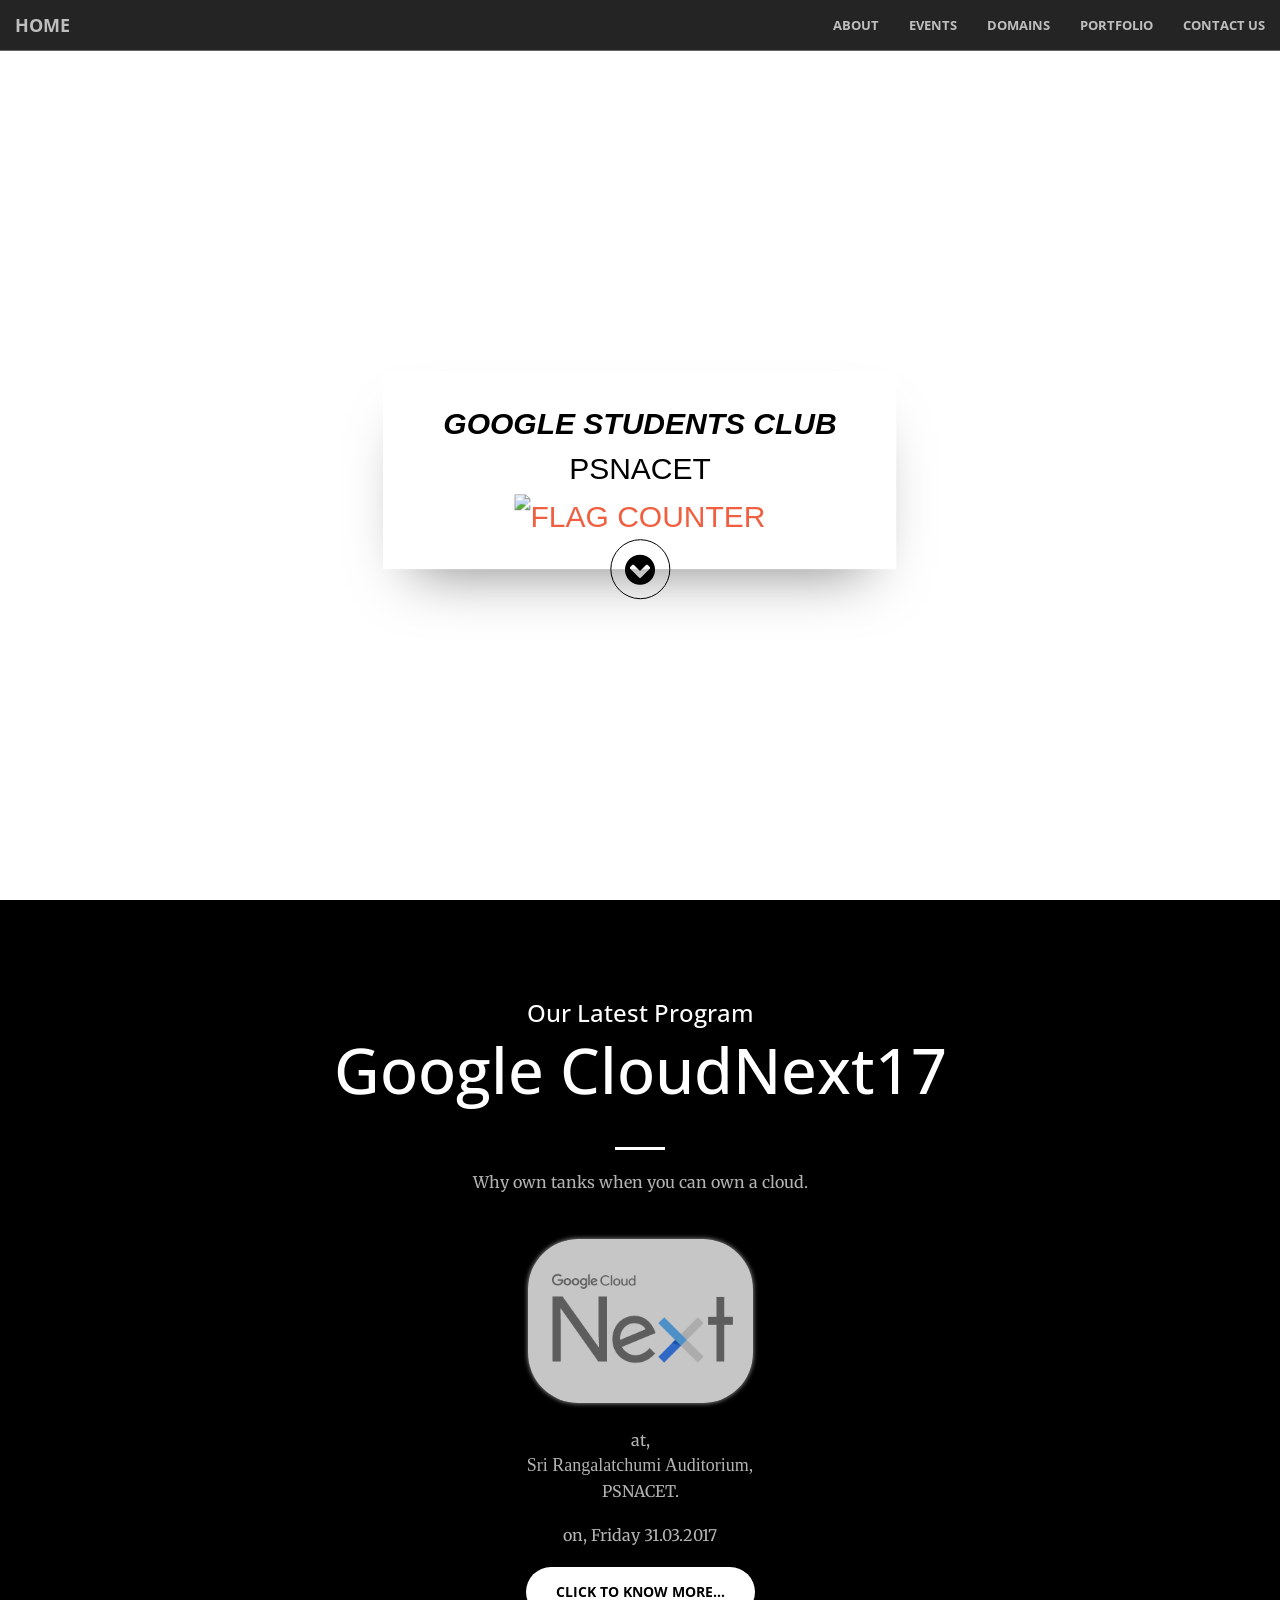
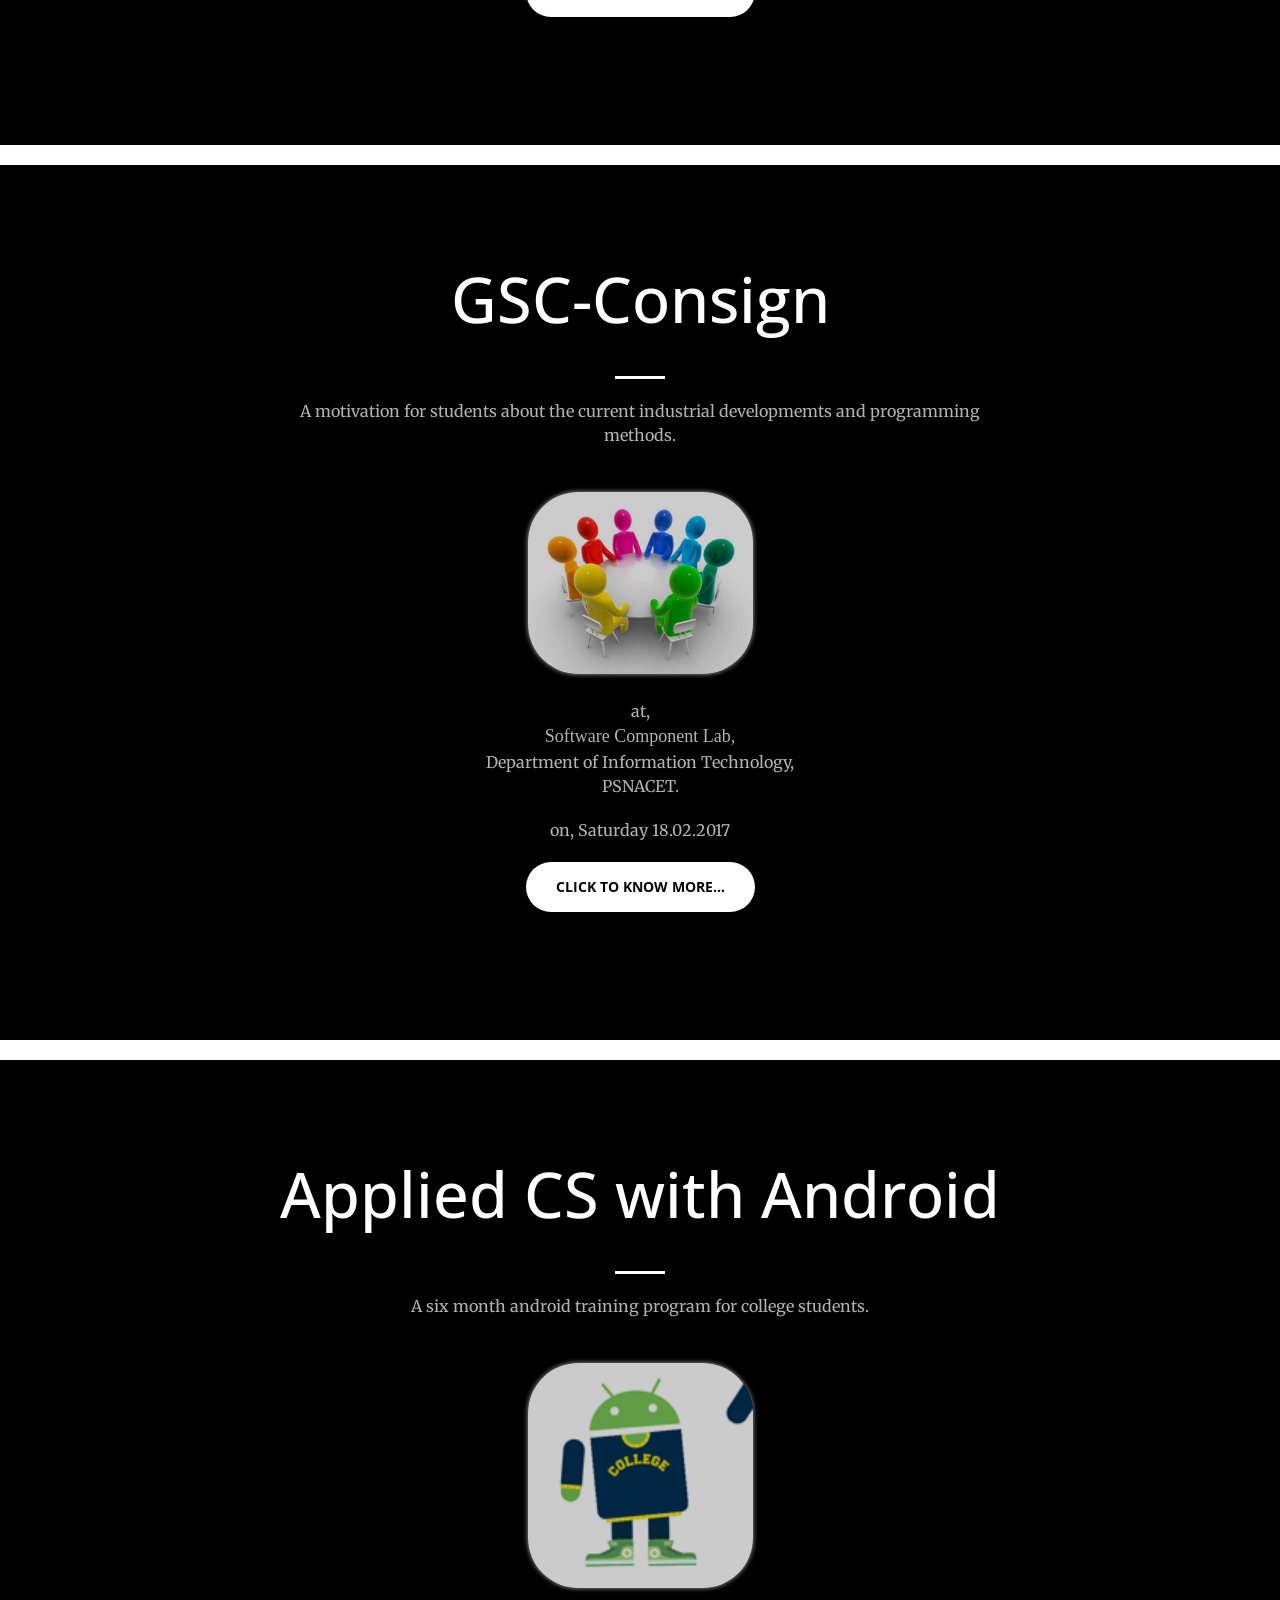
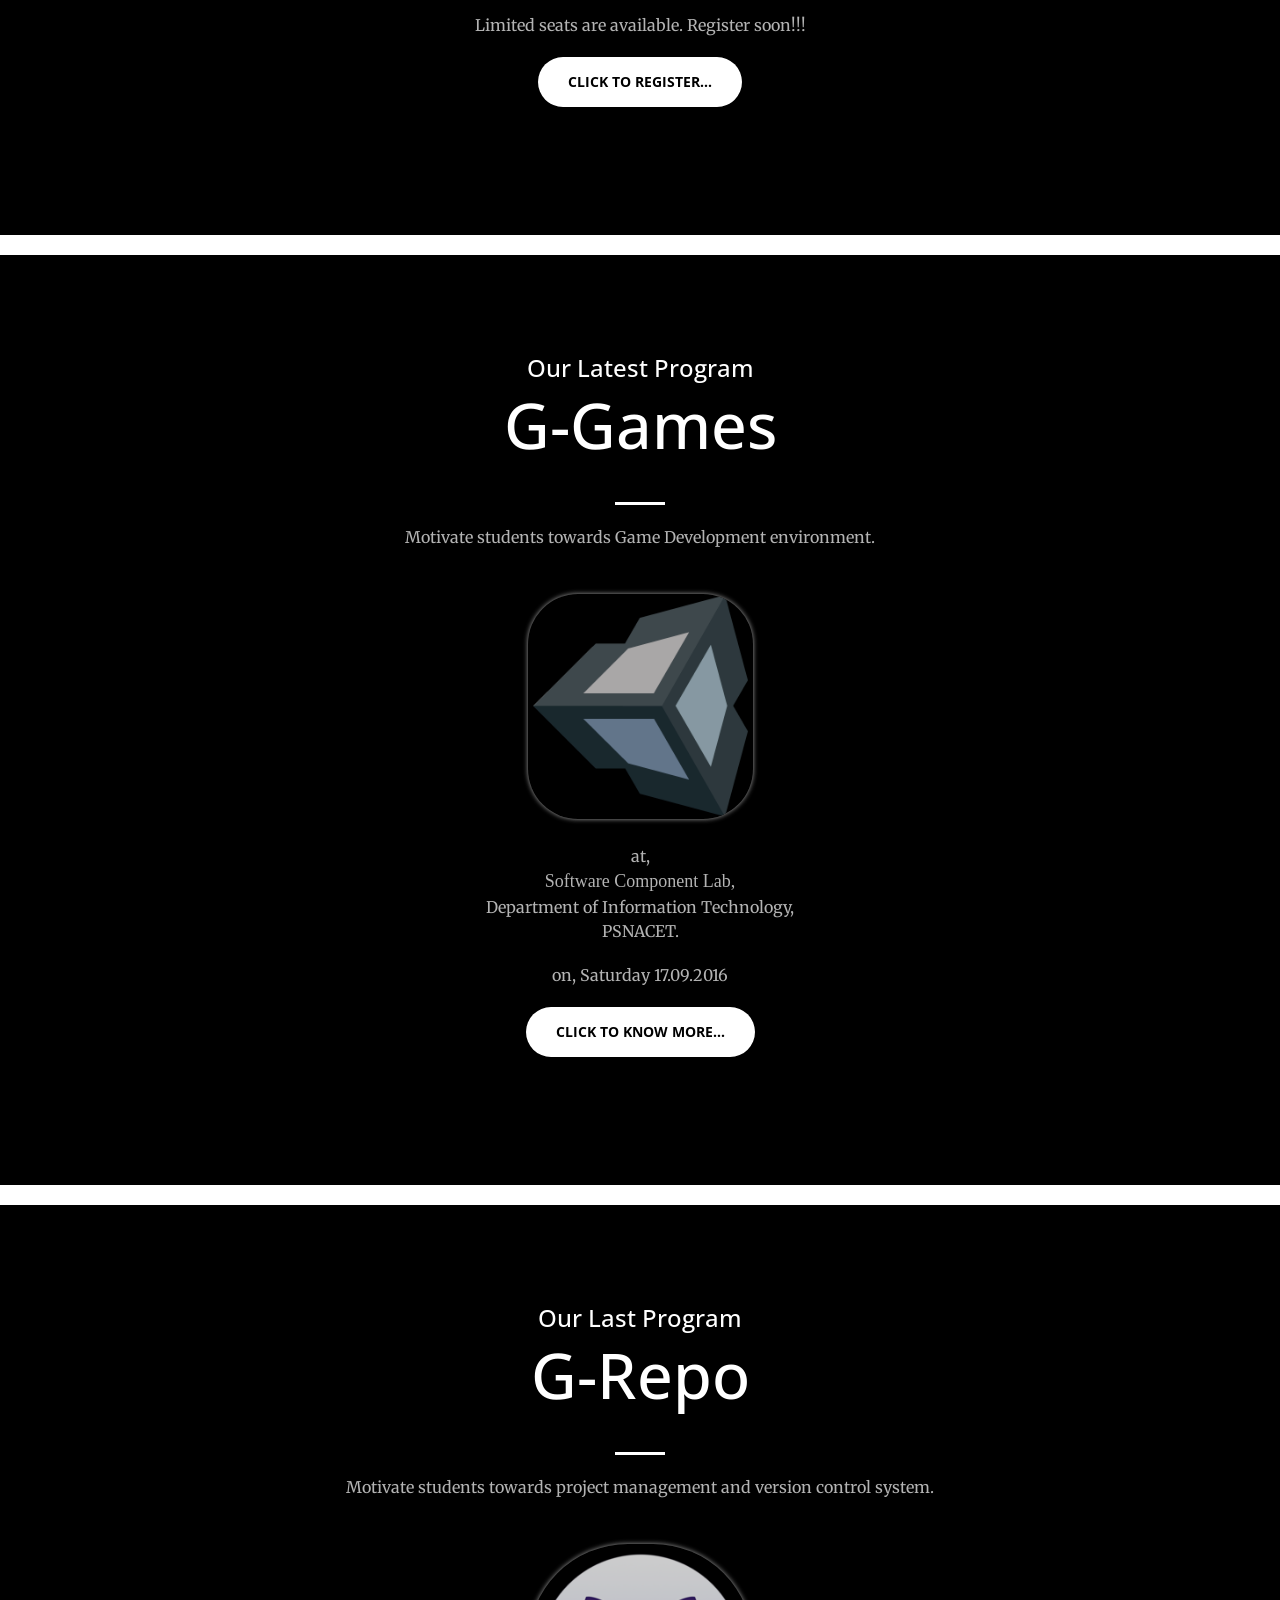
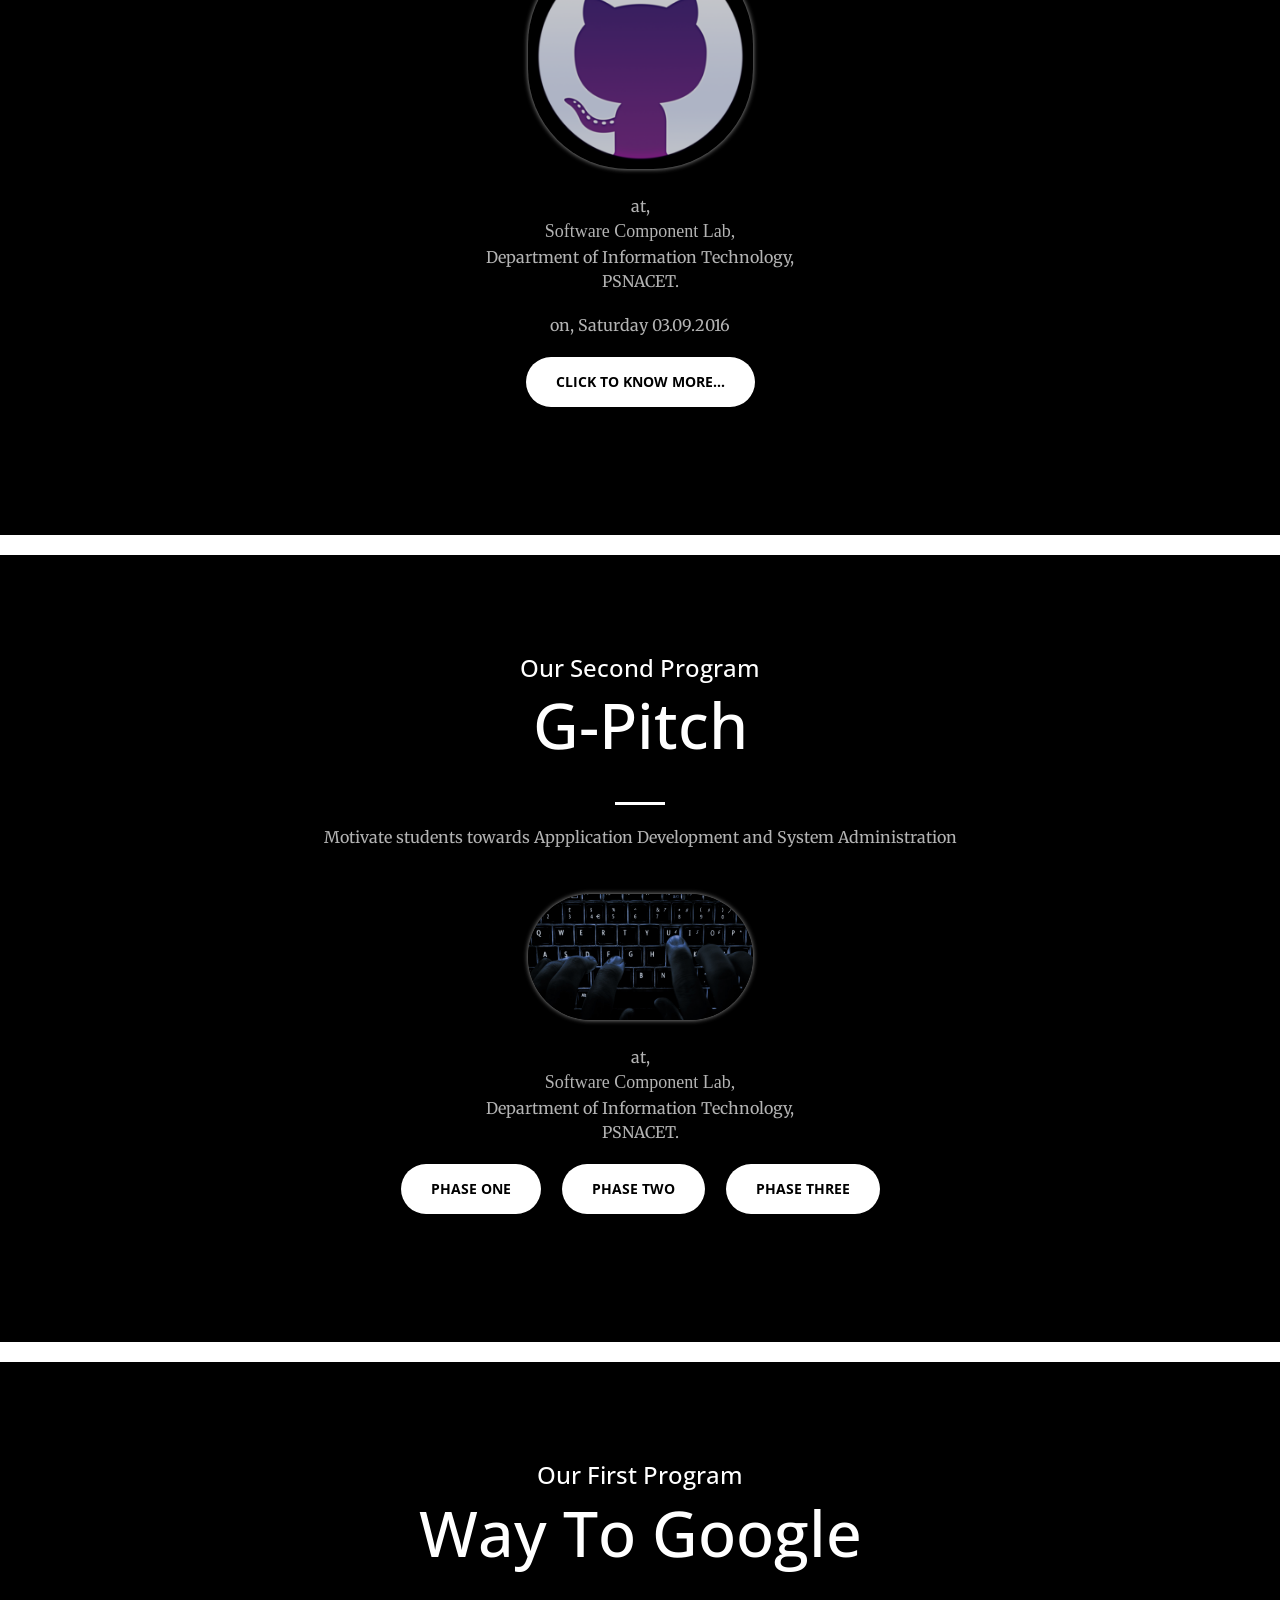
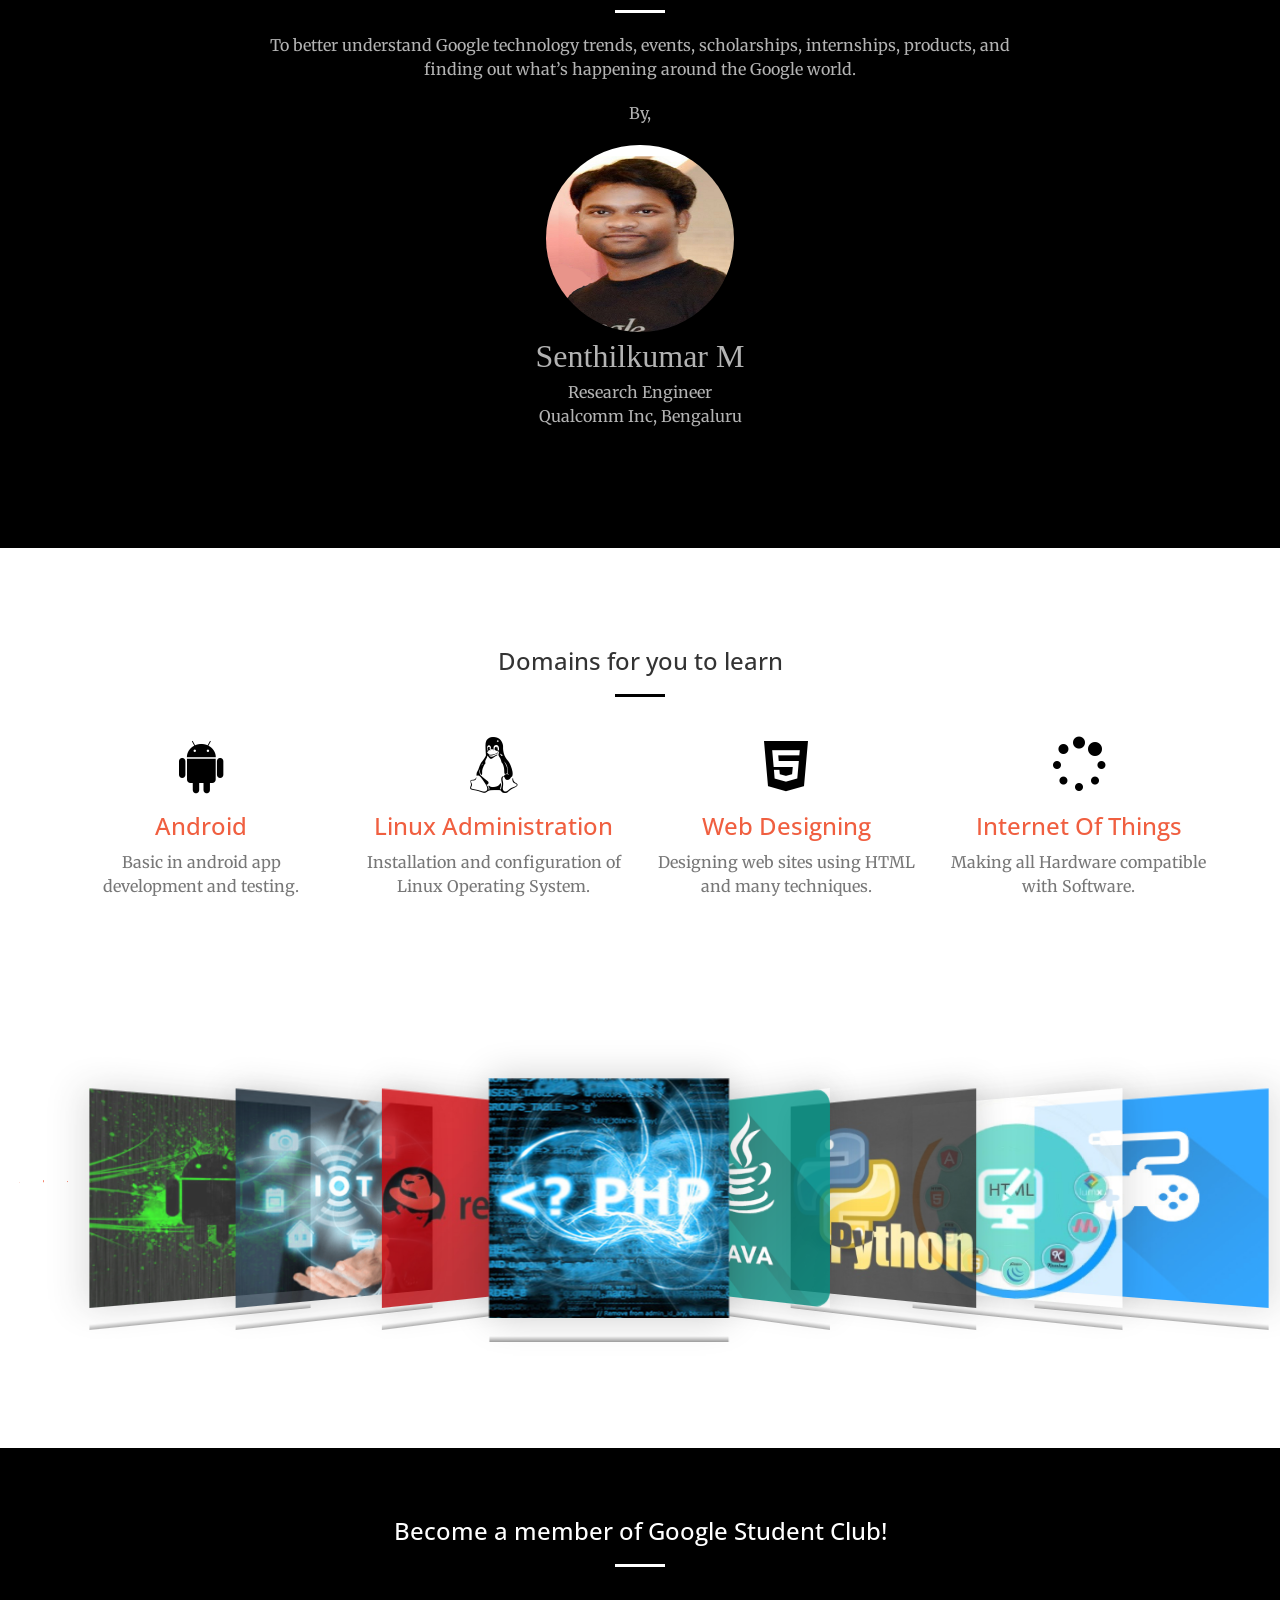
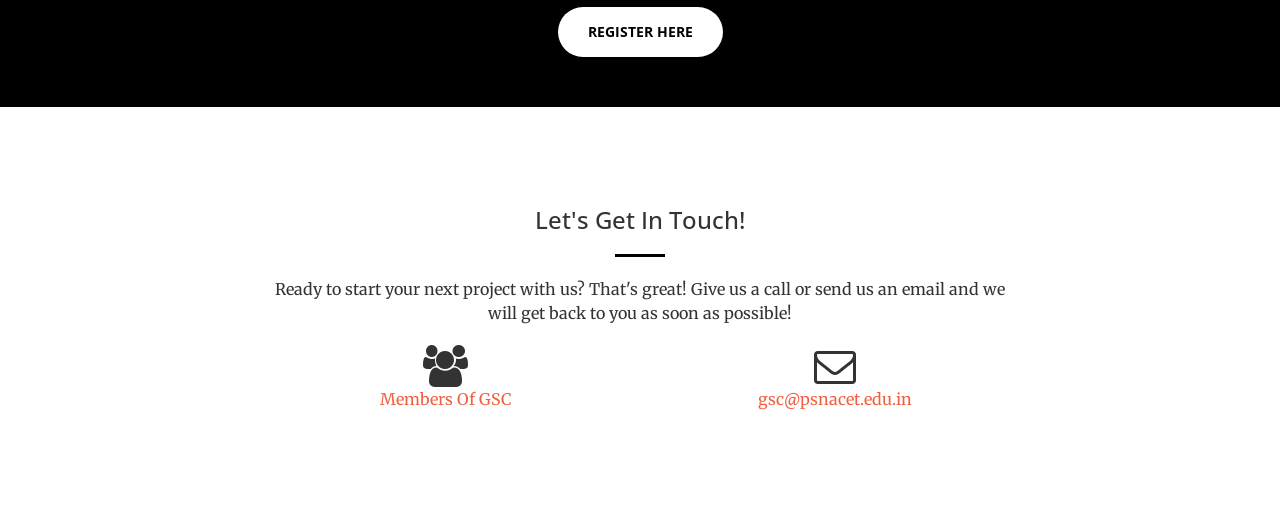
==== index.html @ a1943ddb "Cloud event updation" ====
﻿<!DOCTYPE html>
<html lang="en">

<head>

    <meta charset="utf-8">
    <meta http-equiv="X-UA-Compatible" content="IE=edge">
    <meta name="viewport" content="width=device-width, initial-scale=1">
    <meta name="description" content="An image crossfade animation done with CSS3">
    <meta name="author" content="">

    <title>Google Students Club - PSNACET</title>

    <!-- Bootstrap Core CSS -->
    <link rel="stylesheet" href="css/bootstrap.min.css" type="text/css">

    <!-- Custom Fonts -->
    <link href='http://fonts.googleapis.com/css?family=Open+Sans:300italic,400italic,600italic,700italic,800italic,400,300,600,700,800' rel='stylesheet' type='text/css'>
    <link href='http://fonts.googleapis.com/css?family=Merriweather:400,300,300italic,400italic,700,700italic,900,900italic' rel='stylesheet' type='text/css'>
    <link href="http://www.cssscript.com/wp-includes/css/sticky.css" rel="stylesheet" type="text/css">
    <link rel="stylesheet" href="font-awesome/css/font-awesome.min.css" type="text/css">

    <!-- Plugin CSS -->
    <link rel="stylesheet" href="css/animate.min.css" type="text/css">

    <!-- Custom CSS -->
    <link rel="stylesheet" href="css/creative.css" type="text/css">
	<!-- after development -->
	<link rel="stylesheet" href="css/myown.css" type="text/css">
    <!--slideshow-->
    <link rel="stylesheet" href="css/slideshow.css" type="text/css">

    <link rel="stylesheet" href="css/style.css" type="text/css">

    <!-- HTML5 Shim and Respond.js IE8 support of HTML5 elements and media queries -->
    <!-- WARNING: Respond.js doesn't work if you view the page via file:// -->
    <!--[if lt IE 9]>
        <script src="https://oss.maxcdn.com/libs/html5shiv/3.7.0/html5shiv.js"></script>
        <script src="https://oss.maxcdn.com/libs/respond.js/1.4.2/respond.min.js"></script>
    <![endif]-->

    <!--Icon for website tab-->
    <link rel="shortcut icon" type="image/x-icon" href="img/logo.png" />

</head>

<body id="page-top">

    <nav id="mainNav" class="navbar navbar-default navbar-fixed-top">
        <div class="container-fluid">
            <!-- Brand and toggle get grouped for better mobile display -->
            <div class="navbar-header">
                <button type="button" class="navbar-toggle collapsed" data-toggle="collapse" data-target="#bs-example-navbar-collapse-1">
                    <span class="sr-only">Toggle navigation</span>
                    <span class="icon-bar"></span>
                    <span class="icon-bar"></span>
                    <span class="icon-bar"></span>
                </button>
                <a class="navbar-brand page-scroll" href="#page-top">Home</a>
            </div>

            <!-- Collect the nav links, forms, and other content for toggling -->
            <div class="collapse navbar-collapse" id="bs-example-navbar-collapse-1">
                <ul class="nav navbar-nav navbar-right">
                    <li>
                        <a class="page-scroll" href="about.html#about">About</a>
                    </li>
                    <li>
                        <a class="page-scroll" href="#latest_event">Events</a>
                    </li>
                    <li>
                        <a class="page-scroll" href="#domain">Domains</a>
                    </li>
                    <li>
                        <a class="page-scroll" href="#portfolio">Portfolio</a>
                    </li>
                    <li>
                        <a class="page-scroll" href="#contact">Contact Us</a>
                    </li>
                </ul>
            </div>
            <!-- /.navbar-collapse -->
        </div>
        <!-- /.container-fluid -->
    </nav>

    <header>
                <h2 ><i><b>Google Students Club</b></i><br> PSNACET<br>
                <a href="http://s05.flagcounter.com/more/T7x" ><img src="http://s05.flagcounter.com/mini/T7x/bg_E6E6E6/txt_000000/border_E6E6E6/flags_0/" alt="Flag Counter" border="0"></a><br><a href="#latest_event" class="bounce page-scroll"><i class="fb fa-chevron-circle-down"></i></a></h2>
                <div class="slideshow">
                    <div class="slideshow-image" style="background-image: url('https://unsplash.it/1600/1400?image=201')"></div>
                    <div class="slideshow-image" style="background-image: url('https://unsplash.it/1600/1400?image=950')"></div>
                    <div class="slideshow-image" style="background-image: url('https://unsplash.it/1600/1400/?random')"></div>
                    <div class="slideshow-image" style="background-image: url('https://unsplash.it/1600/1400?image=1073')"></div>
                    <div class="slideshow-image" style="background-image: url('https://unsplash.it/1600/1400?image=1073')"></div>
                </div>


        <!--<div class="header-content">
            <div class="header-content-inner">


               <!-- <h1 style="background-color:#000;border-radius:30px">Google Students Club</h1>
<hr>
               <h2 class="heading" style="background-color:#000">PSNA College of Engineering and Technology</h2>

<hr>
<b><a href="http://s05.flagcounter.com/more/T7x" class="btn btn-dark btn-xl page-scroll"><img src="http://s05.flagcounter.com/mini/T7x/bg_000000/txt_FFFFFF/border_000000/flags_0/" alt="Flag Counter" border="0"></a></b>
<hr>
                <a href="#latest_event" class="btn btn-dark btn-xl page-scroll">More</a>
                <</div> --
                </div>
        </div>-->
    </header>


    <!-- GSC-CloudNext17-->
    <section class="bg-black" id="latest_event" style="padding-bottom:10%">
     <div class="container">
         <div class="row">
             <div class="col-lg-8 col-lg-offset-2 text-center">
         <h3 class="section-heading text-light">Our Latest Program</h3> 
       <h1 class="section-heading text-light">Google CloudNext17</h1>
       <hr class="light">
       <p class="text-faded">Why own tanks when you can own a cloud.</p>
                 <div id="glow">
       <img src="img/cloud.png" width="30%" align="middle" style="border-radius:50px"/>
                 </div>
                  <p class="text-faded">at,<br>
       <font face="Comic Sans MS" size="4">Sri Rangalatchumi Auditorium,</font><br/><font size="3">PSNACET.</font></p>
                 <p class="text-faded">on, Friday 31.03.2017</p> 
                 <a href="https://gscpsnacet.github.io/cloudnext17" class="btn btn-default btn-xl wow tada" target="_blank">Click to know more...</a>
             </div>
         </div>
     </div>
 </section>
<br/>

<!-- GSC-Consign -->
    <section class="bg-black" id="latest_event" style="padding-bottom:10%">
     <div class="container">
         <div class="row">
             <div class="col-lg-8 col-lg-offset-2 text-center"> 
       <h1 class="section-heading text-light">GSC-Consign</h1>
       <hr class="light">
       <p class="text-faded">A motivation for students about the current industrial developmemts and programming methods.</p>
                 <div id="glow">
       <img src="img/gscconsign.jpg" width="30%" align="middle" style="border-radius:50px"/>
                 </div>
                  <p class="text-faded">at,<br>
       <font face="Comic Sans MS" size="4">Software Component Lab,</font><br/><font size="3">Department of Information Technology,<br>PSNACET.</font></p>
                 <p class="text-faded">on, Saturday 18.02.2017</p> 
                 <a href="gscconsign.html" class="btn btn-default btn-xl wow tada" target="_blank">Click to know more...</a>
             </div>
         </div>
     </div>
 </section>
<br/>

<!-- Applied CS with Android -->
    <section class="bg-black" id="latest_event" style="padding-bottom:10%">
     <div class="container">
         <div class="row">
             <div class="col-lg-8 col-lg-offset-2 text-center">
       <h1 class="section-heading text-light">Applied CS with Android</h1>
       <hr class="light">
       <p class="text-faded">A six month android training program for college students.</p>
                 <div id="glow">
       <img src="img/college_android.gif" width="30%" align="middle" style="border-radius:50px"/>
                 </div>
                 <p class="text-faded">Limited seats are available. Register soon!!!</p>
                 <a href="https://goo.gl/xMKuI9" class="btn btn-default btn-xl wow tada" target="_blank">Click to Register...</a>
             </div>
         </div>
     </div>
 </section>
<br/>

<!--G-Games-->
       <section class="bg-black" id="latest_event" style="padding-bottom:10%">
        <div class="container">
            <div class="row">
                <div class="col-lg-8 col-lg-offset-2 text-center">
				   <h3 class="section-heading text-light">Our Latest Program</h3>
					<h1 class="section-heading text-light">G-Games</h1>
					<hr class="light">
					<p class="text-faded">Motivate students towards Game Development environment.</p>
                    <div id="glow">
					<img src="img/unity.png" width="30%" align="middle" style="border-radius:50px"/>
                    </div>
                    <p class="text-faded">at,<br>
					<font face="Comic Sans MS" size="4">Software Component Lab,</font><br/><font size="3">Department of Information Technology,<br>PSNACET.</font></p>
                    <p class="text-faded">on, Saturday 17.09.2016</p>
                    <a href="ggames.html" class="btn btn-default btn-xl wow tada">Click to Know more...</a>
                </div>
            </div>
        </div>
    </section>
	<br/>
<!--G-Repo-->
       <section class="bg-black" id="last_event" style="padding-bottom:10%">
        <div class="container">
            <div class="row">
                <div class="col-lg-8 col-lg-offset-2 text-center">
				   <h3 class="section-heading text-light">Our Last Program</h3>
					<h1 class="section-heading text-light">G-Repo</h1>
					<hr class="light">
					<p class="text-faded">Motivate students towards project management and version control system.</p>
                    <div id="glow">
					<img src="img/github.png" width="30%" align="middle" style="border-radius:100px"/>
                    </div>
                    <p class="text-faded">at,<br>
					<font face="Comic Sans MS" size="4">Software Component Lab,</font><br/><font size="3">Department of Information Technology,<br>PSNACET.</font></p>
                    <p class="text-faded">on, Saturday 03.09.2016</p>
                    <a href="grepo.html" class="btn btn-default btn-xl wow tada">Click to Know more...</a>
                </div>
            </div>
        </div>
    </section>
	<br/>
    <!-- G-Pitch -->
	    <section class="bg-black" id="second_event" style="padding-bottom:10%">
        <div class="container">

            <div class="row">
                <div class="col-lg-8 col-lg-offset-2 text-center">
				   <h3 class="section-heading text-light">Our Second Program</h3>
					<h1 class="section-heading text-light">G-Pitch</h1>
					<hr class="light">
					<p class="text-faded">Motivate students towards Appplication Development and System Administration</p>
                    <div id="glow">
					<img src="img/type.jpg" width="30%" align="middle" style="border-radius:100px"/>
                    </div>
                    <p class="text-faded">at,<br>
					<font face="Comic Sans MS" size="4">Software Component Lab,</font><br/><font size="3">Department of Information Technology,<br>PSNACET.</font></p>
                    <a href="gpitch-phase-one.html" class="btn btn-default btn-xl wow tada">Phase One</a>&nbsp;&nbsp;&nbsp;&nbsp;&nbsp;&nbsp;
                    <a href="gpitch-phase-two.html" class="btn btn-default btn-xl wow tada">Phase Two</a>&nbsp;&nbsp;&nbsp;&nbsp;&nbsp;&nbsp;
                    <a href="gpitch-phase-three.html" class="btn btn-default btn-xl wow tada">Phase Three</a>
                </div>
            </div>
        </div>
    </section>
	<br/>


    <!-- way to google -->
    <section class="bg-black" id="first_event">
        <div class="container">

            <div class="row" >
                <div class="col-lg-8 col-lg-offset-2 text-center">
				   <h3 class="section-heading text-light">Our First Program</h3>

					<h1 class="section-heading text-light">Way To Google</h1>
					<hr class="light">
					<p class="text-faded">To better understand Google technology trends, events, scholarships, internships, products, and finding out what’s happening around the Google world.</p>
                    <p class="text-faded">By,</p>
						<img src="img/index/senthil.png"  style="border-radius:100px" width="25%" align="middle" alt=""/>
					<p class="text-faded"><font face="Comic Sans MS" size="6">Senthilkumar M</font><br><font size="3">Research Engineer<br>Qualcomm Inc, Bengaluru</font></p>
                </div>
            </div>
        </div>
    </section>


    <section id="domain">
        <div class="container">
            <div class="row">
                <div class="col-lg-12 text-center">
                    <h3 class="section-heading">Domains for you to learn</h3>
                    <hr class="">
                </div>
            </div>
        </div>
        <div class="container">
            <div class="row">
                <div class="col-lg-3 col-md-6 text-center" >
                    <div class="service-box" >
                        <i class="fa fa-4x fa-android wow bounceIn text-black"></i>
                        <a href="domain.html#android"><h3>Android</h3></a>
                        <p class="text-muted">Basic in android app development and testing.</p>
                    </div>
                </div>
                <div class="col-lg-3 col-md-6 text-center">
                    <div class="service-box">
                        <i class="fa fa-4x fa-linux wow bounceIn text-black" data-wow-delay=".1s"></i>
                        <a href="domain.html#linux"><h3>Linux Administration</h3></a>
                        <p class="text-muted">Installation and configuration of Linux Operating System.</p>
                    </div>
                </div>
                <div class="col-lg-3 col-md-6 text-center">
                    <div class="service-box">
                        <i class="fa fa-4x fa-html5 wow bounceIn text-black" data-wow-delay=".2s"></i>
                        <a href="domain.html#web_design"><h3>Web Designing</h3></a>
                        <p class="text-muted">Designing web sites using HTML and many techniques.</p>
                    </div>
                </div>
                <div class="col-lg-3 col-md-6 text-center">
                    <div class="service-box">
                        <i class="fa fa-4x fa-spinner wow bounceIn text-black" data-wow-delay=".3s"></i>
                        <a href="domain.html#iot"><h3>Internet Of Things</h3></a>
                        <p class="text-muted">Making all Hardware compatible with Software.</p>
                    </div>
                </div>
            </div>
        </div>
    </section>


    <!--portfolio-->

    <style>
ul#menu {
  padding: 0;
  margin: 0;
  -moz-perspective: 780px;
  -webkit-perspective: 780px;
  perspective: 780px;
  background-color: transparent;
}

ul#menu li a {
  display: block;
  width: 100%;
  height: 100%;
}

ul#menu li {
  text-indent: -9999px;
  position: relative;
  display: inline-block;
  width: 200px;
  height: 200px;
  margin-right: -70px;
  -moz-background-size: contain;
  -webkit-background-size: contain;
  background-size: contain;
  background-repeat: no-repeat;
  background-position: 0 0;
  z-index: 50;
  -moz-transform: rotateY(45deg);
  -webkit-transform: rotateY(45deg);
  transform: rotateY(45deg);
  -moz-transition: all .45s;
  -webkit-transition: all .45s;
  transition: all .45s;
  opacity: .8;
  box-shadow: inset 0 1px 0 rgba(255,255,255,.4), 0 0 30px rgba(0,0,0,0.2);
}

ul#menu li:nth-child(1),
ul#menu li:nth-child(6) { z-index: 45; }

ul#menu li:nth-child(2),
ul#menu li:nth-child(5) { z-index: 46; }

ul#menu li:nth-child(3) { z-index: 51; }

ul#menu li:nth-child(7) { z-index: 40; }
ul#menu li:nth-child(8) { z-index: 30; }

ul#menu li.highlighted {
  -moz-transform: rotateY(0deg) scale(1.2);
  -webkit-transform: rotateY(0deg) scale(1.2);
  transform: rotateY(0deg) scale(1.2);
  z-index: 55!important;
}

ul#menu .highlighted ~ li {
  -moz-transform: rotateY(-45deg);
  -webkit-transform: rotateY(-45deg);
  transform: rotateY(-45deg);
}

ul#menu li:hover,
ul#menu li:first-child:hover,
ul#menu li.highlighted ~ li:hover { z-index: 60!important; }

ul#menu li:hover {
  -moz-transform: rotateY(0deg) scale(1.2);
  -webkit-transform: rotateY(0deg) scale(1.2);
  transform: rotateY(0deg) scale(1.2);
  opacity: 1;
}

ul#menu li:hover ~ li {
  -moz-transform: rotateY(-45deg);
  -webkit-transform: rotateY(-45deg);
  transform: rotateY(-45deg);
}

ul#menu:hover li:not(:hover) {
  -moz-transform: rotateY(45deg);
  -webkit-transform: rotateY(45deg);
  transform: rotateY(45deg);
}

ul#menu:hover li:hover ~ li {
  -moz-transform: rotateY(-45deg);
  -webkit-transform: rotateY(-45deg);
  transform: rotateY(-45deg);
}

ul#menu:not(:hover) li.highlighted { opacity: 1; }

ul#menu li:nth-child(1) { background-image: url(img/index/android.jpg); }

ul#menu li:nth-child(2) { background-image: url(img/index/iot.jpg); }

ul#menu li:nth-child(3) { background-image: url(img/index/redhat.jpg); }

ul#menu li:nth-child(4) { background-image: url(img/index/php.jpg); }

ul#menu li:nth-child(5) { background-image: url(img/index/java.png); }

ul#menu li:nth-child(6) { background-image: url(img/index/python.jpg); }

ul#menu li:nth-child(7) { background-image: url(img/index/web.jpg); }

ul#menu li:nth-child(8) { background-image: url(img/index/game.jpg); }

ul#menu li:after {
  content: "";
  width: 200px;
  height: 5px;
  background: rgba(0,0,0, .7);
  background-image: url(img/tables.jpg);
    -moz-background-size: contain;
  -webkit-background-size: contain;
  background-size: contain;
  background-repeat: no-repeat;
  background-position: 0 0;
    -webkit-transform: rotateZ(180deg);
    transform: rotateZ(180deg);
  position: absolute;
  bottom: -20px;
  left: 0;
  -webkit-mask-image: -webkit-gradient(linear, left 10%, left bottom, from(rgba(0,0,0,.5)), to(rgba(0,0,0,0)));
}

body {
  text-align: center;
  margin: 0 auto;
}

.bg {
  background: transparent url('ttps://unsplash.it/2045/450?image') center 0 no-repeat;
  min-height: 450px;
  padding-top: 100px;
}
</style>
<link href="http://www.cssscript.com/wp-includes/css/sticky.css" rel="stylesheet" type="text/css">
    <section class="bg no-padding" id="portfolio">
        <ul id="menu">
            <li> <a href="domain.html#android">android</a> </li>
            <li> <a href="domain.html#iot">iot</a> </li>
            <li> <a href="domain.html#linux">redhat</a> </li>
            <li class="highlighted"> <a href="domain.html#php">php</a> </li>
            <li> <a href="domain.html#java">java</a> </li>
            <li> <a href="#">python</a> </li>
            <li> <a href="domain.html#web_design">web</a> </li>
            <li> <a href="#">game</a> </li>
        </ul>
    </section>


<!--portfolio-->

    <aside class="bg-black" id="register">
        <div class="container text-center">
            <div class="call-to-action">
                <h3 class="text-light">Become a member of Google Student Club!</h3>
                <hr class="light">
                <br>
				<a href="https://docs.google.com/a/psnacet.edu.in/forms/d/e/1FAIpQLSeNEvVg_2QvIoEtL12PwnQ9hFDimgYAPfJHT-aiz8BgtsZhzg/viewform" class="btn btn-default btn-xl wow tada" target="_blank">Register here</a>
            </div>
        </div>
    </aside>

    <section id="contact">
        <div class="container">
            <div class="row">
                <div class="col-lg-8 col-lg-offset-2 text-center">
                    <h3 class="section-heading">Let's Get In Touch!</h3>
                    <hr class="primary">
                    <p>Ready to start your next project with us? That's great! Give us a call or send us an email and we will get back to you as soon as possible!</p>
                </div>
                <div class="col-lg-4 col-lg-offset-2 text-center">
                    <i class="fa fa-users fa-3x wow bounceIn"></i>
                    <p><a href="members.html">Members Of GSC</a></p>
                </div>
                <div class="col-lg-4 text-center">
                    <i class="fa fa-envelope-o fa-3x wow bounceIn" data-wow-delay=".1s"></i>
                    <p><a href="https://accounts.google.com/ServiceLogin?service=mail&passive=true&rm=false&continue=https://mail.google.com/mail/&ss=1&scc=1&ltmpl=default&ltmplcache=2&emr=1&osid=1#identifier" target="_blank">gsc@psnacet.edu.in</a></p>
                </div>
            </div>
        </div>
    </section>

    <!-- jQuery -->
    <script src="js/jquery.js"></script>

    <!-- Bootstrap Core JavaScript -->
    <script src="js/bootstrap.min.js"></script>

    <!-- Plugin JavaScript -->
    <script src="js/jquery.easing.min.js"></script>
    <script src="js/jquery.fittext.js"></script>
    <script src="js/wow.min.js"></script>

    <!-- Custom Theme JavaScript -->
    <script src="js/creative.js"></script>
    <script>
    (function(i,s,o,g,r,a,m){i['GoogleAnalyticsObject']=r;i[r]=i[r]||function(){
    (i[r].q=i[r].q||[]).push(arguments)},i[r].l=1*new Date();a=s.createElement(o),
     m=s.getElementsByTagName(o)[0];a.async=1;a.src=g;m.parentNode.insertBefore(a,m)
    })(window,document,'script','//www.google-analytics.com/analytics.js','ga');

     ga('create', 'UA-46156385-1', 'cssscript.com');
     ga('send', 'pageview');

    </script>

</body>

</html>
---- css/creative.css ----
/*!
 * Start Bootstrap - Creative Bootstrap Theme (http://startbootstrap.com)
 * Code licensed under the Apache License v2.0.
 * For details, see http://www.apache.org/licenses/LICENSE-2.0.
 */

html,
body {
    width: 100%;
    height: 100%;
}

body {
    font-family: Merriweather,'Helvetica Neue',Arial,sans-serif;
}

hr {
    max-width: 50px;
    border-color: #000000;
    border-width: 3px;
}

hr.light {
    border-color: #ffffff;
}

a {
    color: #f05f40;
    -webkit-transition: all .35s;
    -moz-transition: all .35s;
    transition: all .35s;
}

a:hover,
a:focus {
    color: #222;
}

h1,
h2,
h3,
h4,
h5,
h6 {
    font-family: 'Open Sans','Helvetica Neue',Arial,sans-serif; 
}

p {
    margin-bottom: 20px;
    font-size: 16px;
    line-height: 1.5;
}

.bg-primary {
    background-color: #f05f40;
}

.bg-black {
    background-color: #000;
}

.bg-secondary {
    background-color: #f45554;
}

.bg-pink {
    background-color: #f04079;
}

.bg-orange {
    background-color: #f0a440;
}

.bg-dark {
    color: #fff;
    background-color: #222;
}

.text-faded {
    color: rgba(255,255,255,.7);
}

section {
    padding: 100px 0;
}

aside {
    padding: 50px 0;
}

.no-padding {
    padding: 0;
}

.navbar-default {
    border-color: rgba(34,34,34,.05);
    font-family: 'Open Sans','Helvetica Neue',Arial,sans-serif;
    background-color: #fff;
    -webkit-transition: all .35s;
    -moz-transition: all .35s;
    transition: all .35s;
}

.navbar-default .navbar-header .navbar-brand {
    text-transform: uppercase;
    font-family: 'Open Sans','Helvetica Neue',Arial,sans-serif;
    font-weight: 700;
    color: #f05f40;
}

.navbar-default .navbar-header .navbar-brand:hover,
.navbar-default .navbar-header .navbar-brand:focus {
    color: #eb3812;
}

.navbar-default .nav > li>a,
.navbar-default .nav>li>a:focus {
    text-transform: uppercase;
    font-size: 13px;
    font-weight: 700;
    color: #222;
}

.navbar-default .nav > li>a:hover,
.navbar-default .nav>li>a:focus:hover {
    color: #f05f40;
}

.navbar-default .nav > li.active>a,
.navbar-default .nav>li.active>a:focus {
    color: #f05f40!important;
    background-color: rgba(0, 0, 0, 0.86);
}

.navbar-default .nav > li.active>a:hover,
.navbar-default .nav>li.active>a:focus:hover {
    background-color: rgba(0, 0, 0, 0.86);
}

@media(min-width:768px) {
    .navbar-default {
        border-color: rgba(255,255,255,.3);
        background-color: rgba(0, 0, 0, 0.86);
    }

    .navbar-default .navbar-header .navbar-brand {
        color: rgba(255,255,255,.7);
    }

    .navbar-default .navbar-header .navbar-brand:hover,
    .navbar-default .navbar-header .navbar-brand:focus {
        color: #fff;
    }

    .navbar-default .nav > li>a,
    .navbar-default .nav>li>a:focus {
        color: rgba(255,255,255,.7);
    }

    .navbar-default .nav > li>a:hover,
    .navbar-default .nav>li>a:focus:hover {
        color: #fff;
    }

    .navbar-default.affix {
        border-color: rgba(34,34,34,.05);
        background-color: #fff;
    }

    .navbar-default.affix .navbar-header .navbar-brand {
        font-size: 14px;
        color: #f05f40;
    }

    .navbar-default.affix .navbar-header .navbar-brand:hover,
    .navbar-default.affix .navbar-header .navbar-brand:focus {
        color: #eb3812;
    }

    .navbar-default.affix .nav > li>a,
    .navbar-default.affix .nav>li>a:focus {
        color: #222;
    }

    .navbar-default.affix .nav > li>a:hover,
    .navbar-default.affix .nav>li>a:focus:hover {
        color: #f05f40;
    }
}

header {
    position: relative;
    width: 100%;
    min-height: auto;
    text-align: center;
    color: #fff;
    background-image: url(../img/.jpg);
    background-position: center;
    -webkit-background-size: cover;
    -moz-background-size: cover;
    background-size: cover;
    -o-background-size: cover;
}

header .header-content {
    position: relative;
    width: 100%;
    padding: 100px 15px;
    text-align: center;
}

header .header-content .header-content-inner h1 {
    margin-top: 0;
    margin-bottom: 0;
    text-transform: uppercase;
    font-weight: 700;
}

header .header-content .header-content-inner hr {
    margin: 30px auto;
}

header .header-content .header-content-inner p {
    margin-bottom: 50px;
    font-size: 16px;
    font-weight: 300;
    color: rgba(255,255,255,.7);
}

@media(min-width:768px) {
    header {
        min-height: 100%;
    }

    header .header-content {
        position: absolute;
        top: 50%;
        padding: 0 50px;
        -webkit-transform: translateY(-50%);
        -ms-transform: translateY(-50%);
        transform: translateY(-50%);
    }

    header .header-content .header-content-inner {
        margin-right: auto;
        margin-left: auto;
        max-width: 1000px;
    }

    header .header-content .header-content-inner p {
        margin-right: auto;
        margin-left: auto;
        max-width: 80%;
        font-size: 18px;
    }
}

.section-heading {
    margin-top: 0;
}

.service-box {
    margin: 50px auto 0;
    max-width: 400px;
}

@media(min-width:992px) {
    .service-box {
        margin: 20px auto 0;
    }
}

.service-box p {
    margin-bottom: 0;
}

.portfolio-box {
    display: block;
    position: relative;
    margin: 0 auto;
    max-width: 650px;
}

.portfolio-box .portfolio-box-caption {
    display: block;
    position: absolute;
    bottom: 0;
    width: 100%;
    height: 100%;
    text-align: center;
    color: #fff;
    opacity: 0;
    background: rgba(0,0,0,.9);
    -webkit-transition: all .35s;
    -moz-transition: all .35s;
    transition: all .35s;
}

.portfolio-box .portfolio-box-caption .portfolio-box-caption-content {
    position: absolute;
    top: 50%;
    width: 100%;
    text-align: center;
    transform: translateY(-50%);
}

.portfolio-box .portfolio-box-caption .portfolio-box-caption-content .project-category,
.portfolio-box .portfolio-box-caption .portfolio-box-caption-content .project-name {
    padding: 0 15px;
    font-family: 'Open Sans','Helvetica Neue',Arial,sans-serif;
}

.portfolio-box .portfolio-box-caption .portfolio-box-caption-content .project-category {
    text-transform: uppercase;
    font-size: 14px;
    font-weight: 600;
}

.portfolio-box .portfolio-box-caption .portfolio-box-caption-content .project-name {
    font-size: 18px;
}

.portfolio-box:hover .portfolio-box-caption {
    opacity: 1;
}

@media(min-width:768px) {
    .portfolio-box .portfolio-box-caption .portfolio-box-caption-content .project-category {
        font-size: 16px;
    }

    .portfolio-box .portfolio-box-caption .portfolio-box-caption-content .project-name {
        font-size: 22px;
    }
}

.call-to-action h2 {
    margin: 0 auto 20px;
}

.text-primary {
    color: #f05f40;
}

.text-light {
    color: #ffffff;
}

.text-black {
    color: #000000;
}

.no-gutter > [class*=col-] {
    padding-right: 0;
    padding-left: 0;
}

.btn-default {
    border-color: #fff;
    color: #000;
    background-color: #fff;
    -webkit-transition: all .35s;
    -moz-transition: all .35s;
    transition: all .35s;
}

.btn-default:hover,
.btn-default:focus,
.btn-default.focus,
.btn-default:active,
.btn-default.active,
.open > .dropdown-toggle.btn-default {
    border-color: #ededed;
    color: #000;
    background-color: #f2f2f2;
}

.btn-default:active,
.btn-default.active,
.open > .dropdown-toggle.btn-default {
    background-image: none;
}

.btn-default.disabled,
.btn-default[disabled],
fieldset[disabled] .btn-default,
.btn-default.disabled:hover,
.btn-default[disabled]:hover,
fieldset[disabled] .btn-default:hover,
.btn-default.disabled:focus,
.btn-default[disabled]:focus,
fieldset[disabled] .btn-default:focus,
.btn-default.disabled.focus,
.btn-default[disabled].focus,
fieldset[disabled] .btn-default.focus,
.btn-default.disabled:active,
.btn-default[disabled]:active,
fieldset[disabled] .btn-default:active,
.btn-default.disabled.active,
.btn-default[disabled].active,
fieldset[disabled] .btn-default.active {
    border-color: #fff;
    background-color: #fff;
}

.btn-default .badge {
    color: #fff;
    background-color: #222;
}

.btn-primary {
    border-color: #f05f40;
    color: #fff;
    background-color: #f05f40;
    -webkit-transition: all .35s;
    -moz-transition: all .35s;
    transition: all .35s;
}

.btn-light {
    border-color: rgba(255, 255, 255, 0.75);
    color: #fff;
    background-color: rgba(255, 255, 255, 0.75);
    -webkit-transition: all .35s;
    -moz-transition: all .35s;
    transition: all .35s;
}

.btn-dark {
    border-color: #000;
    color: #fff;
    background-color: #000;
    -webkit-transition: all .35s;
    -moz-transition: all .35s;
    transition: all .35s;
}

.btn-primary:hover,
.btn-primary:focus,
.btn-primary.focus,
.btn-primary:active,
.btn-primary.active,
.open > .dropdown-toggle.btn-primary {
    border-color: #ed431f;
    color: #fff;
    background-color: #ee4b28;
}

.btn-primary:active,
.btn-primary.active,
.open > .dropdown-toggle.btn-primary {
    background-image: none;
}

.btn-primary.disabled,
.btn-primary[disabled],
fieldset[disabled] .btn-primary,
.btn-primary.disabled:hover,
.btn-primary[disabled]:hover,
fieldset[disabled] .btn-primary:hover,
.btn-primary.disabled:focus,
.btn-primary[disabled]:focus,
fieldset[disabled] .btn-primary:focus,
.btn-primary.disabled.focus,
.btn-primary[disabled].focus,
fieldset[disabled] .btn-primary.focus,
.btn-primary.disabled:active,
.btn-primary[disabled]:active,
fieldset[disabled] .btn-primary:active,
.btn-primary.disabled.active,
.btn-primary[disabled].active,
fieldset[disabled] .btn-primary.active {
    border-color: #f05f40;
    background-color: #f05f40;
}

.btn-primary .badge {
    color: #f05f40;
    background-color: #fff;
}

.btn {
    border: 0;
    border-radius: 300px;
    text-transform: uppercase;
    font-family: 'Open Sans','Helvetica Neue',Arial,sans-serif;
    font-weight: 700;
}

.btn-xl {
    padding: 15px 30px;
}

::-moz-selection {
    text-shadow: none;
    color: #fff;
    background: #222;
}

::selection {
    text-shadow: none;
    color: #fff;
    background: #222;
}

img::selection {
    color: #fff;
    background: 0 0;
}

img::-moz-selection {
    color: #fff;
    background: 0 0;
}

body {
    webkit-tap-highlight-color: #222;
}


/*Glowing and reflecting image*/
#ex img {
    width: 700px;
    margin: 0 auto;
    min-height: 300px;
}

 #ex img {
    margin: 25px;
    opacity: 0.8;
    border: 0px solid #eee;
    
    /*Transition*/
    -webkit-transition: all 0.5s ease;
    -moz-transition: all 0.5s ease;
    -o-transition: all 0.5s ease;
    
    /*Reflection*/
    -webkit-box-reflect: below 0px -webkit-gradient(linear, left top, left bottom, from(transparent), color-stop(.7, transparent), to(rgba(0,0,0,0.1)));
}


 #ex img:hover {  
   opacity: 1;
   
   /*Reflection*/
  -webkit-box-reflect: below 0px -webkit-gradient(linear, left top, left bottom, from(transparent), color-stop(.7, transparent), to(rgba(0,0,0,0.4)));
 
   /*Glow*/
  -webkit-box-shadow: 0px 0px 20px rgba(255,255,255,0.8);
  -moz-box-shadow: 0px 0px 20px rgba(255,255,255,0.8);
  box-shadow: 0px 0px 20px rgba(255,255,255,0.8);
}  
/*Glowing and reflecting image*/

/*cross fading (animation)*/
#cf {
  position:relative;
  min-height:300px;
  width:525px;
  margin:0 auto;
}

#cf img {
  position:absolute;
  left:0;
  -webkit-transition: opacity 1s ease-in-out;
  -moz-transition: opacity 1s ease-in-out;
  -o-transition: opacity 1s ease-in-out;
  transition: opacity 1s ease-in-out;
}

#cf img:hover {
  opacity:0;
}
/*cross fading (animation)*/

/*img animate left*/
#container {
  width: 300px;
  margin: 0 auto;
}

#lcf img{
    height: 300px;
    width: 525px;
    margin: 15px 0;
     -webkit-transition: all 1s ease;
    -moz-transition: all 1s ease;
    -o-transition: all 1s ease;
}

#lcf img:hover {
  height: 300px;
  width: 525px;
  margin-left: -50px;
}
/*img animate left*/


/*img animate right*/
#container {
  width: 300px;
  margin: 0 auto;
}

#rcf img{
    height: 300px;
    width: 525px;
    margin: 15px 0;
     -webkit-transition: all 1s ease;
    -moz-transition: all 1s ease;
    -o-transition: all 1s ease;
}

#rcf img:hover {
  height: 300px;
  width: 525px;
  margin-left: +50px;
}
/*img animate right*/

/* Only Glowing*/
#glow img {
    box-shadow: 0px 0px 5px rgba(255,255,255,0.8);
     margin: 25px;
    opacity: 0.8;
    border: 0px solid #eee;
    
}

#glow img:hover {  
    opacity: 1;
    -webkit-box-shadow: 0px 0px 20px rgba(255,255,255,0.8);
  -moz-box-shadow: 0px 0px 20px rgba(255,255,255,0.8);
  box-shadow: 0px 0px 20px rgba(255,255,255,0.8);
}  

#glow img{
    filter:progid:DXImageTransform.Microsoft.Glow(Color=white,Strength=5);
}
/* Only Glowing*/


/*scroll arrow*/

@import url(http://weloveiconfonts.com/api/?family=fontawesome);

.fb {
 width: 58px;
 display: block;
 text-align: center;
 color:#000000;
 font:normal 35px 'FontAwesome';
 line-height:60px;
 text-rendering: auto;
 -webkit-font-smoothing: antialiased;
}
.fa-angle-double-down:before {content: "\f103";}

.bounce {
 position: absolute;
 bottom: -30px;
 left: 50% ;
 width: 60px;
 height: 60px ;
 margin-left:-30px;
 border: 1px solid #000000;
 -webkit-border-radius:50%;
 -moz-border-radius:50%;
 -ms-border-radius:50%;
 border-radius:50%;
 animation: bounce 2s infinite;
 -webkit-animation: bounce 2s infinite;
 -moz-animation: bounce 2s infinite;
 -o-animation: bounce 2s infinite;
}
 
@-webkit-keyframes bounce {
 0%, 20%, 50%, 80%, 100% {-webkit-transform: translateY(0);} 
 40% {-webkit-transform: translateY(-30px);}
 60% {-webkit-transform: translateY(-15px);}
}
 
@-moz-keyframes bounce {
 0%, 20%, 50%, 80%, 100% {-moz-transform: translateY(0);}
 40% {-moz-transform: translateY(-30px);}
 60% {-moz-transform: translateY(-15px);}
}
 
@-o-keyframes bounce {
 0%, 20%, 50%, 80%, 100% {-o-transform: translateY(0);}
 40% {-o-transform: translateY(-30px);}
 60% {-o-transform: translateY(-15px);}
}
@keyframes bounce {
 0%, 20%, 50%, 80%, 100% {transform: translateY(0);}
 40% {transform: translateY(-30px);}
 60% {transform: translateY(-15px);}
}

.sc{
    position: absolute;
    margin: auto;
    top: 0; bottom: 0;
    left: 0; right: 0;
    width: 40px;
    height: 40px;
    font-size: 40px;
    line-height: 40px;
    -webkit-animation: bounce 2s infinite ease-in-out;
}
@-webkit-keyframes bounce {
    0%, 20%, 60%, 100%  { -webkit-transform: translateY(0); }
    40%  { -webkit-transform: translateY(-20px); }
    80% { -webkit-transform: translateY(-10px); }
}

/*scroll arrow*/
---- css/myown.css ----
.heading
{
	border: 0;
    border-radius: 300px;
    text-transform: uppercase;
    font-family: 'Open Sans','Helvetica Neue',Arial,sans-serif;
    font-weight: 700;
	padding: 15px 30px;
	border-color: #f05f40;
    color: #fff;
    background-color: #f05f40;
    -webkit-transition: all .35s;
    -moz-transition: all .35s;
    transition: all .35s;
}
---- css/slideshow.css ----
/*! normalize.css v4.0.0 | MIT License | github.com/necolas/normalize.css */

html {
  font-family: sans-serif;
  -ms-text-size-adjust: 100%;
  -webkit-text-size-adjust: 100%
}

body { margin: 0 }

article, aside, details, figcaption, figure, footer, header, main, menu, nav, section, summary { display: block }

audio, canvas, progress, video { display: inline-block }

audio:not([controls]) {
  display: none;
  height: 0
}

progress { vertical-align: baseline }
template, [hidden] {
display:none
}

a { background-color: transparent }

a:active, a:hover { outline-width: 0 }

abbr[title] {
  border-bottom: none;
  text-decoration: underline;
  text-decoration: underline dotted
}

b, strong { font-weight: inherit }

b, strong { font-weight: bolder }

dfn { font-style: italic }

h1 {
  font-size: 2em;
  margin: 0.67em 0
}

mark {
  background-color: #ff0;
  color: #000
}

small { font-size: 80% }

sub, sup {
  font-size: 75%;
  line-height: 0;
  position: relative;
  vertical-align: baseline
}

sub { bottom: -0.25em }

sup { top: -0.5em }

img { border-style: none }

svg:not(:root) { overflow: hidden }

code, kbd, pre, samp {
  font-family: monospace, monospace;
  font-size: 1em
}

figure { margin: 1em 40px }

hr {
  -webkit-box-sizing: content-box;
  -moz-box-sizing: content-box;
  box-sizing: content-box;
  height: 0;
  overflow: visible
}

button, input, select, textarea {
  font: inherit;
  margin: 0
}

optgroup { font-weight: bold }

button, input, select { overflow: visible }

button, select { text-transform: none }
button, [type="button"], [type="reset"], [type="submit"] {
cursor:pointer
}
[disabled] {
cursor:default
}
button, html [type="button"], [type="reset"], [type="submit"] {
-webkit-appearance:button
}
button::-moz-focus-inner, input::-moz-focus-inner {
border:0;
padding:0
}
button:-moz-focusring, input:-moz-focusring {
outline:1px dotted ButtonText
}

fieldset {
  border: 1px solid #c0c0c0;
  margin: 0 2px;
  padding: 0.35em 0.625em 0.75em
}

legend {
  -webkit-box-sizing: border-box;
  -moz-box-sizing: border-box;
  box-sizing: border-box;
  color: inherit;
  display: table;
  max-width: 100%;
  padding: 0;
  white-space: normal
}

textarea { overflow: auto }
[type="checkbox"], [type="radio"] {
-webkit-box-sizing:border-box;
-moz-box-sizing:border-box;
box-sizing:border-box;
padding:0
}
[type="number"]::-webkit-inner-spin-button, [type="number"]::-webkit-outer-spin-button {
height:auto
}
[type="search"] {
-webkit-appearance:textfield
}
[type="search"]::-webkit-search-cancel-button, [type="search"]::-webkit-search-decoration {
-webkit-appearance:none
}

/* main css */

.slideshow {
  position: absolute;
  width: 100vw;
  height: 100vh;
  overflow: hidden;
}

.slideshow-image {
  position: absolute;
  width: 100%;
  height: 100%;
  background: no-repeat 50% 50%;
  background-size: cover;
  -webkit-animation-name: Naren;
  animation-name: Naren;
  -webkit-animation-timing-function: linear;
  animation-timing-function: linear;
  -webkit-animation-iteration-count: infinite;
  animation-iteration-count: infinite;
  -webkit-animation-duration: 16s;
  animation-duration: 16s;
  opacity: 1;
  -webkit-transform: scale(1.2);
  transform: scale(1.2);
}

.slideshow-image:nth-child(1) {
  -webkit-animation-name: Naren-1;
  animation-name: Naren-1;
  z-index: 4;
}

.slideshow-image:nth-child(2) {
  -webkit-animation-name: Naren-2;
  animation-name: Naren-2;
  z-index: 3;
}

.slideshow-image:nth-child(3) {
  -webkit-animation-name: Naren-3;
  animation-name: Naren-3;
  z-index: 2;
}

.slideshow-image:nth-child(4) {
  -webkit-animation-name: Naren-4;
  animation-name: Naren-4;
  z-index: 1;
}

.slideshow-image:nth-child(5) {
  -webkit-animation-name: Naren-5;
  animation-name: Naren-5;
  z-index: 0;
}
 @-webkit-keyframes 
Naren-1 {  0% {
 opacity: 1;
 -webkit-transform: scale(1.2);
 transform: scale(1.2);
}
 1.5625% {
 opacity: 1;
}
 23.4375% {
 opacity: 1;
}
 26.5625% {
 opacity: 0;
 -webkit-transform: scale(1);
 transform: scale(1);
}
 100% {
 opacity: 0;
 -webkit-transform: scale(1.2);
 transform: scale(1.2);
}
 98.4375% {
 opacity: 0;
 -webkit-transform: scale(1.21176);
 transform: scale(1.21176);
}
 100% {
 opacity: 1;
}
}
 @keyframes 
Naren-1 {  0% {
 opacity: 1;
 -webkit-transform: scale(1.2);
 transform: scale(1.2);
}
 1.5625% {
 opacity: 1;
}
 23.4375% {
 opacity: 1;
}
 26.5625% {
 opacity: 0;
 -webkit-transform: scale(1);
 transform: scale(1);
}
 100% {
 opacity: 0;
 -webkit-transform: scale(1.2);
 transform: scale(1.2);
}
 98.4375% {
 opacity: 0;
 -webkit-transform: scale(1.21176);
 transform: scale(1.21176);
}
 100% {
 opacity: 1;
}
}
@-webkit-keyframes 
Naren-2 {  23.4375% {
 opacity: 1;
 -webkit-transform: scale(1.2);
 transform: scale(1.2);
}
 26.5625% {
 opacity: 1;
}
 48.4375% {
 opacity: 1;
}
 51.5625% {
 opacity: 0;
 -webkit-transform: scale(1);
 transform: scale(1);
}
 100% {
 opacity: 0;
 -webkit-transform: scale(1.2);
 transform: scale(1.2);
}
}
@keyframes 
Naren-2 {  23.4375% {
 opacity: 1;
 -webkit-transform: scale(1.2);
 transform: scale(1.2);
}
 26.5625% {
 opacity: 1;
}
 48.4375% {
 opacity: 1;
}
 51.5625% {
 opacity: 0;
 -webkit-transform: scale(1);
 transform: scale(1);
}
 100% {
 opacity: 0;
 -webkit-transform: scale(1.2);
 transform: scale(1.2);
}
}
@-webkit-keyframes 
Naren-3 {  48.4375% {
 opacity: 1;
 -webkit-transform: scale(1.2);
 transform: scale(1.2);
}
 51.5625% {
 opacity: 1;
}
 73.4375% {
 opacity: 1;
}
 76.5625% {
 opacity: 0;
 -webkit-transform: scale(1);
 transform: scale(1);
}
 100% {
 opacity: 0;
 -webkit-transform: scale(1.2);
 transform: scale(1.2);
}
}
@keyframes 
Naren-3 {  48.4375% {
 opacity: 1;
 -webkit-transform: scale(1.2);
 transform: scale(1.2);
}
 51.5625% {
 opacity: 1;
}
 73.4375% {
 opacity: 1;
}
 76.5625% {
 opacity: 0;
 -webkit-transform: scale(1);
 transform: scale(1);
}
 100% {
 opacity: 0;
 -webkit-transform: scale(1.2);
 transform: scale(1.2);
}
}
@-webkit-keyframes 
Naren-4 {  73.4375% {
 opacity: 1;
 -webkit-transform: scale(1.2);
 transform: scale(1.2);
}
 76.5625% {
 opacity: 1;
}
 98.4375% {
 opacity: 1;
}
 100% {
 opacity: 0;
 -webkit-transform: scale(1);
 transform: scale(1);
}
}
@keyframes 
Naren-4 {  73.4375% {
 opacity: 1;
 -webkit-transform: scale(1.2);
 transform: scale(1.2);
}
 76.5625% {
 opacity: 1;
}
 98.4375% {
 opacity: 1;
}
 100% {
 opacity: 0;
 -webkit-transform: scale(1);
 transform: scale(1);
}
}

h2 {
  position: absolute;
  top: 50%;
  left: 50%;
  -webkit-transform: translate3d(-50%, -50%, 0);
  transform: translate3d(-50%, -50%, 0);
  z-index: 99;
  text-align: center;
  font-family: 'Roboto', sans-serif;
  font-weight: 500;
  text-transform: uppercase;
  color: rgb(0, 0, 0);
  background-color: rgba(255, 255, 255, 0.75);
  box-shadow: 0 1em 2em -1em rgba(0, 0, 0, 0.5);
  padding: 1em 2em;
  line-height: 1.5;
}
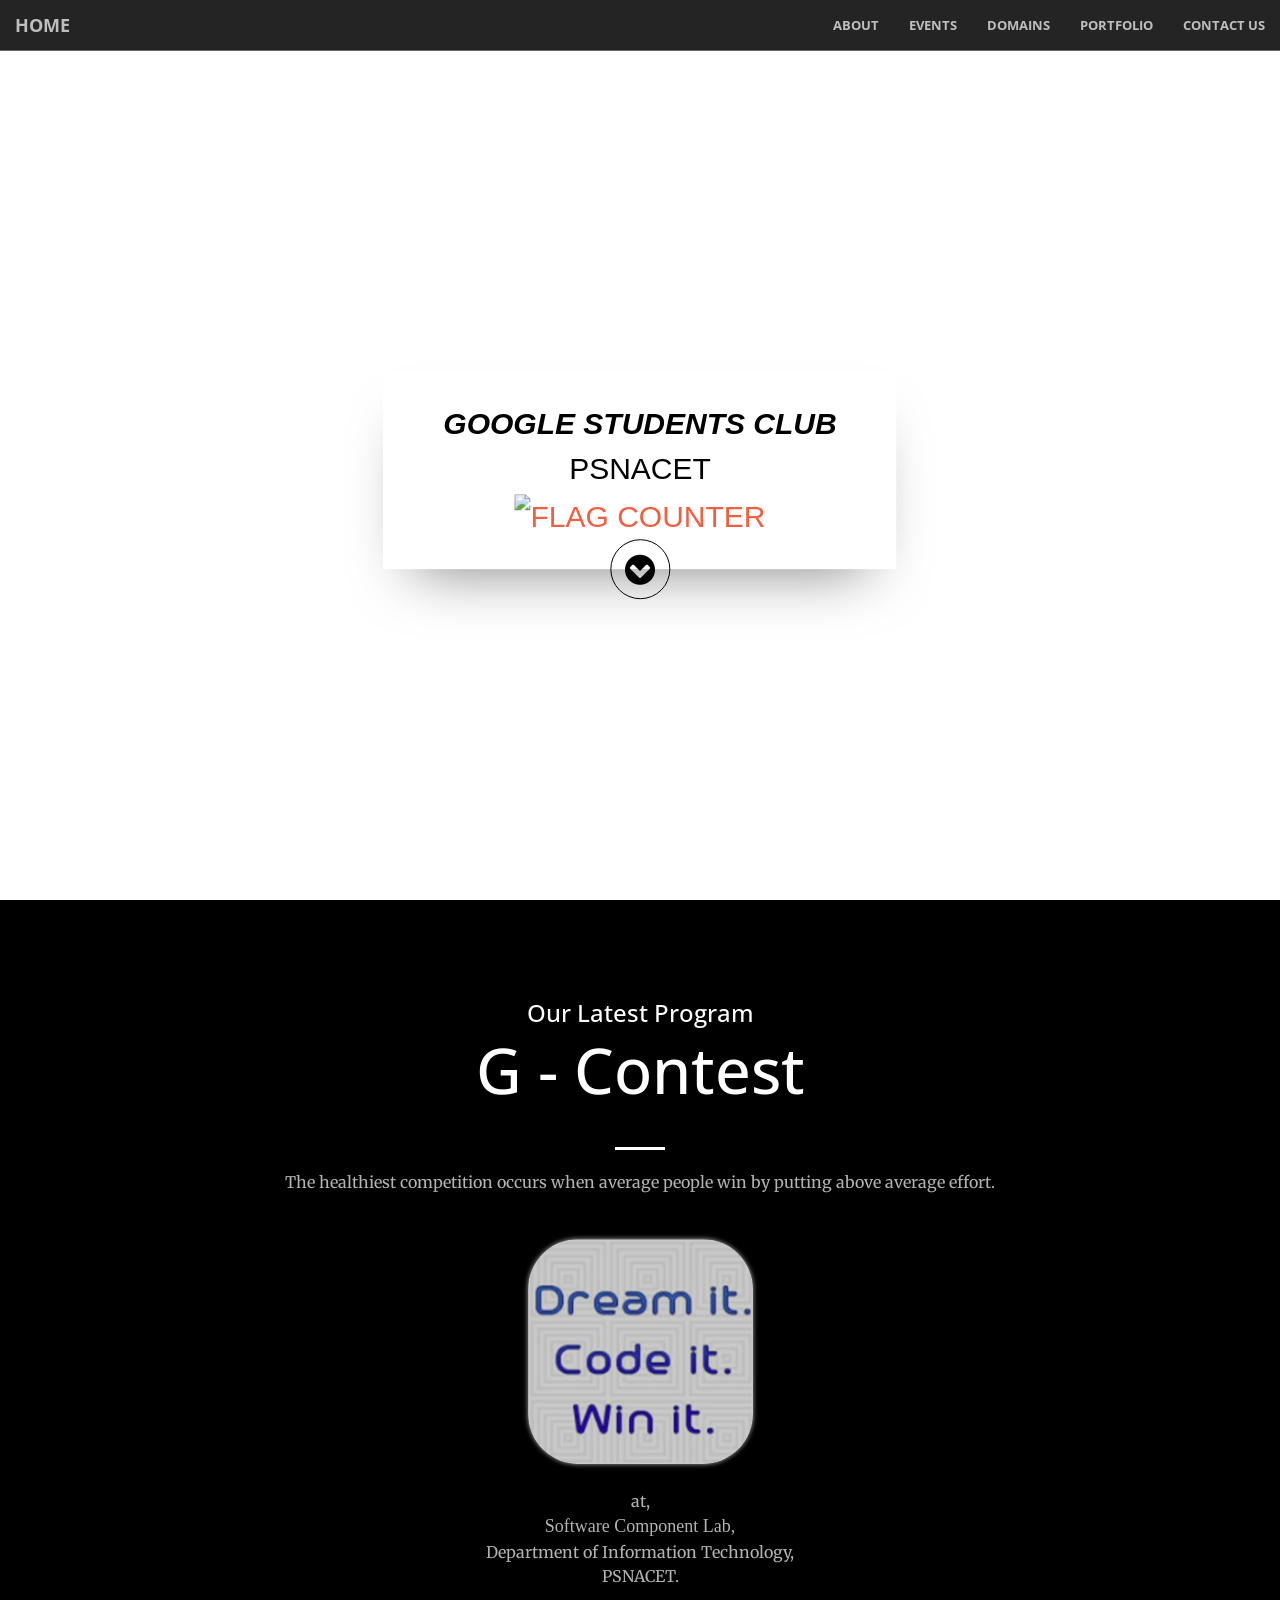
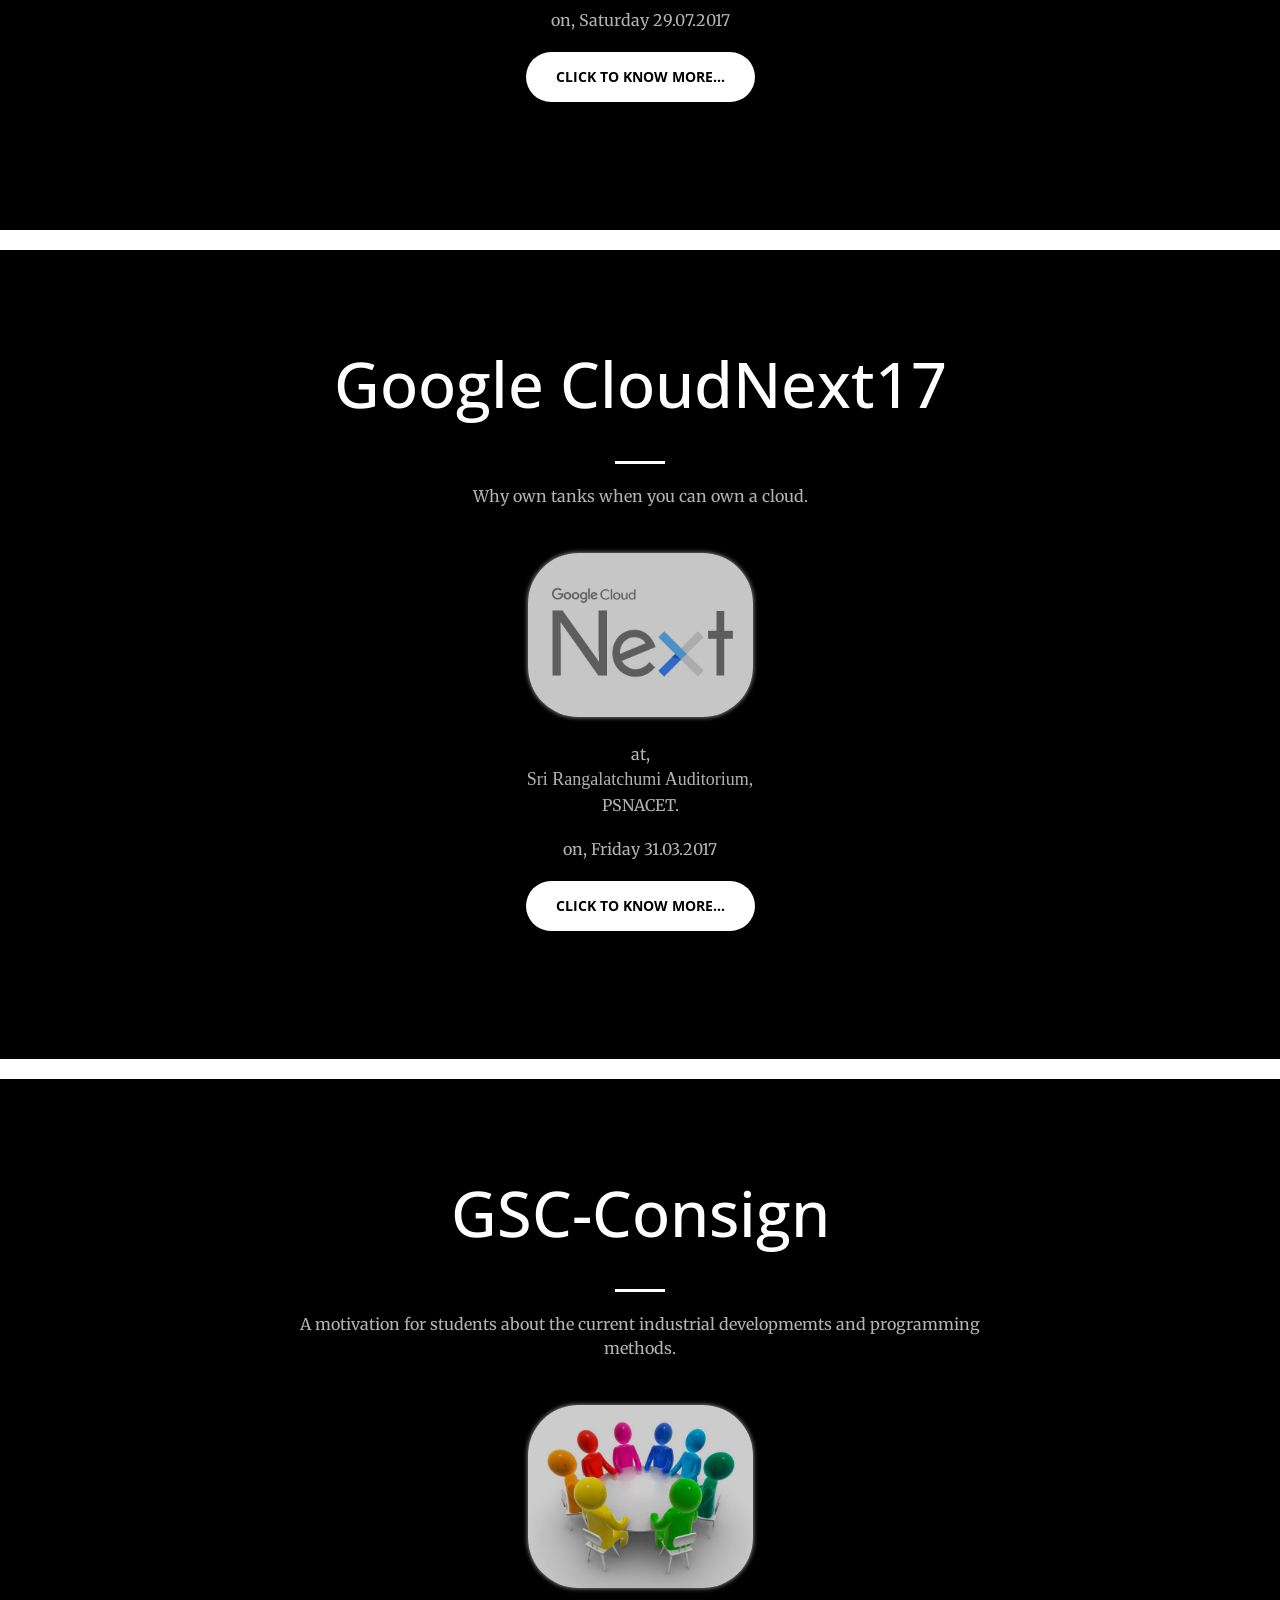
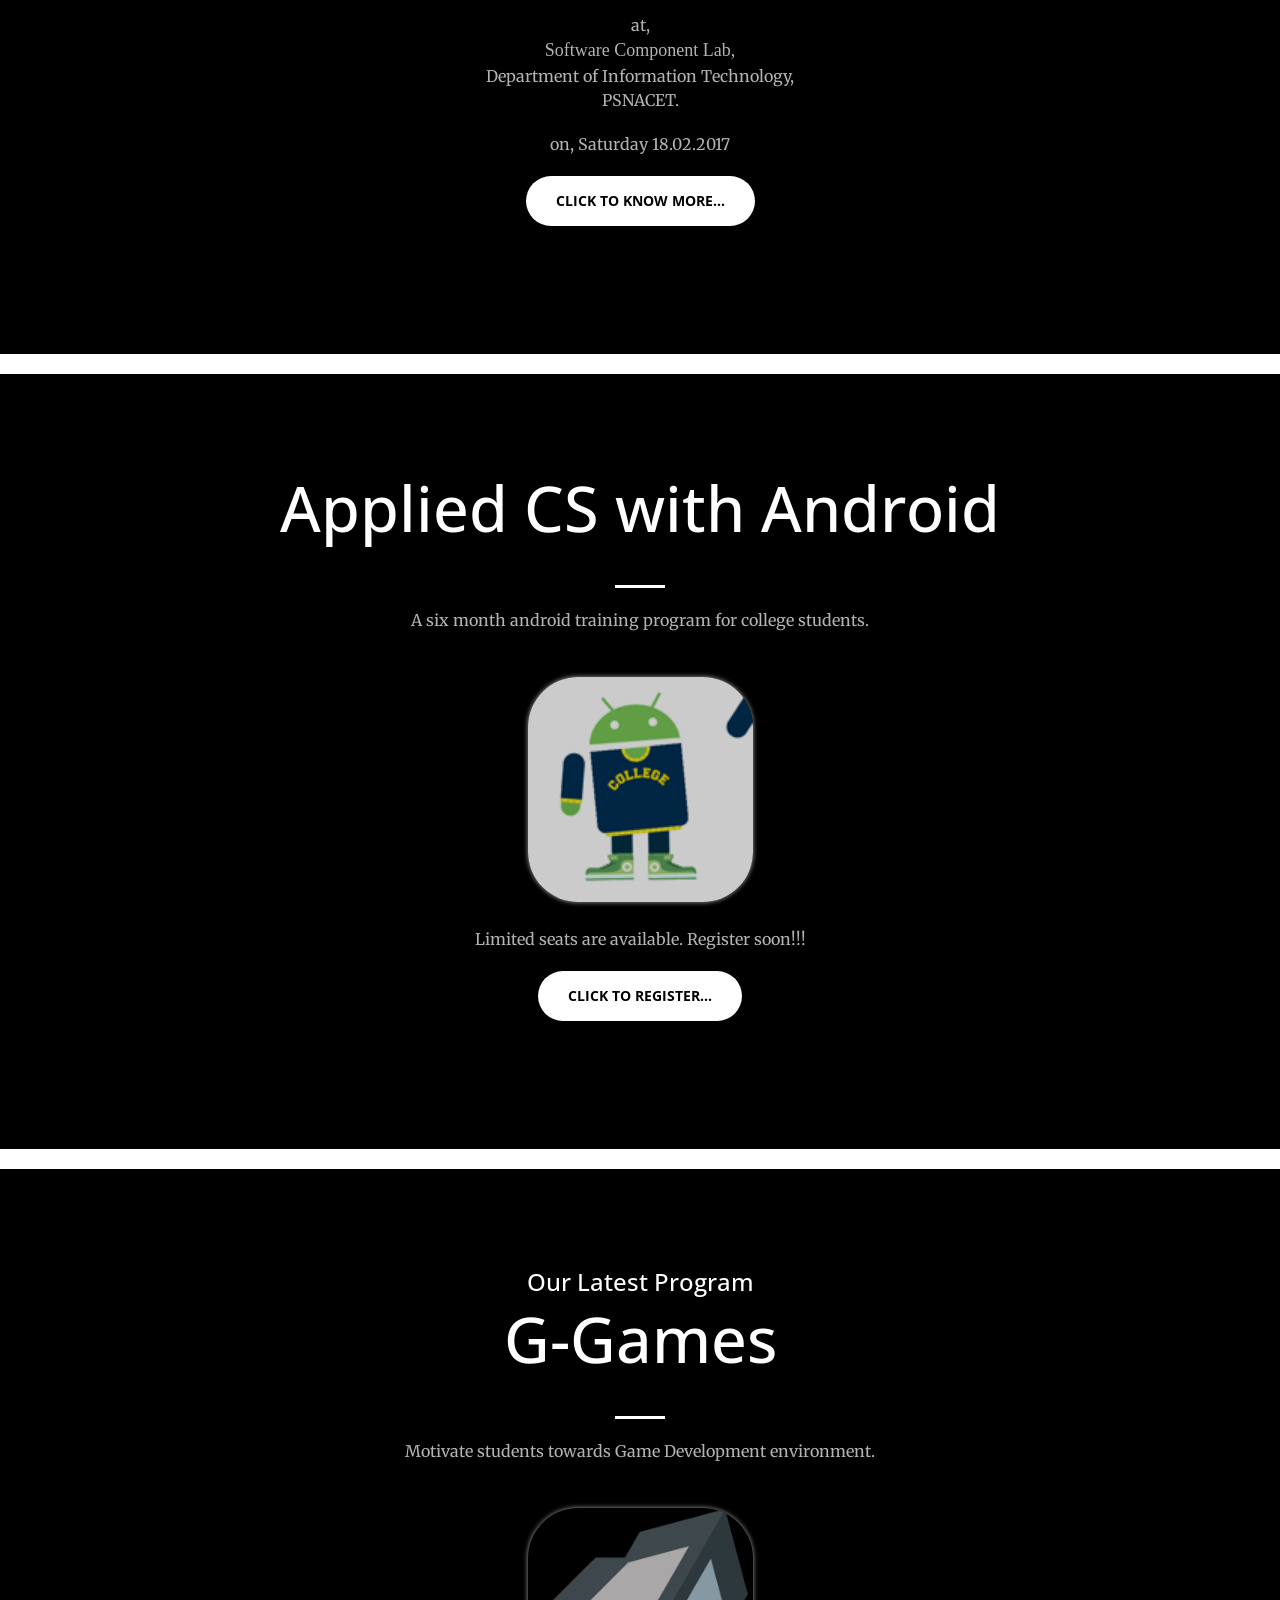
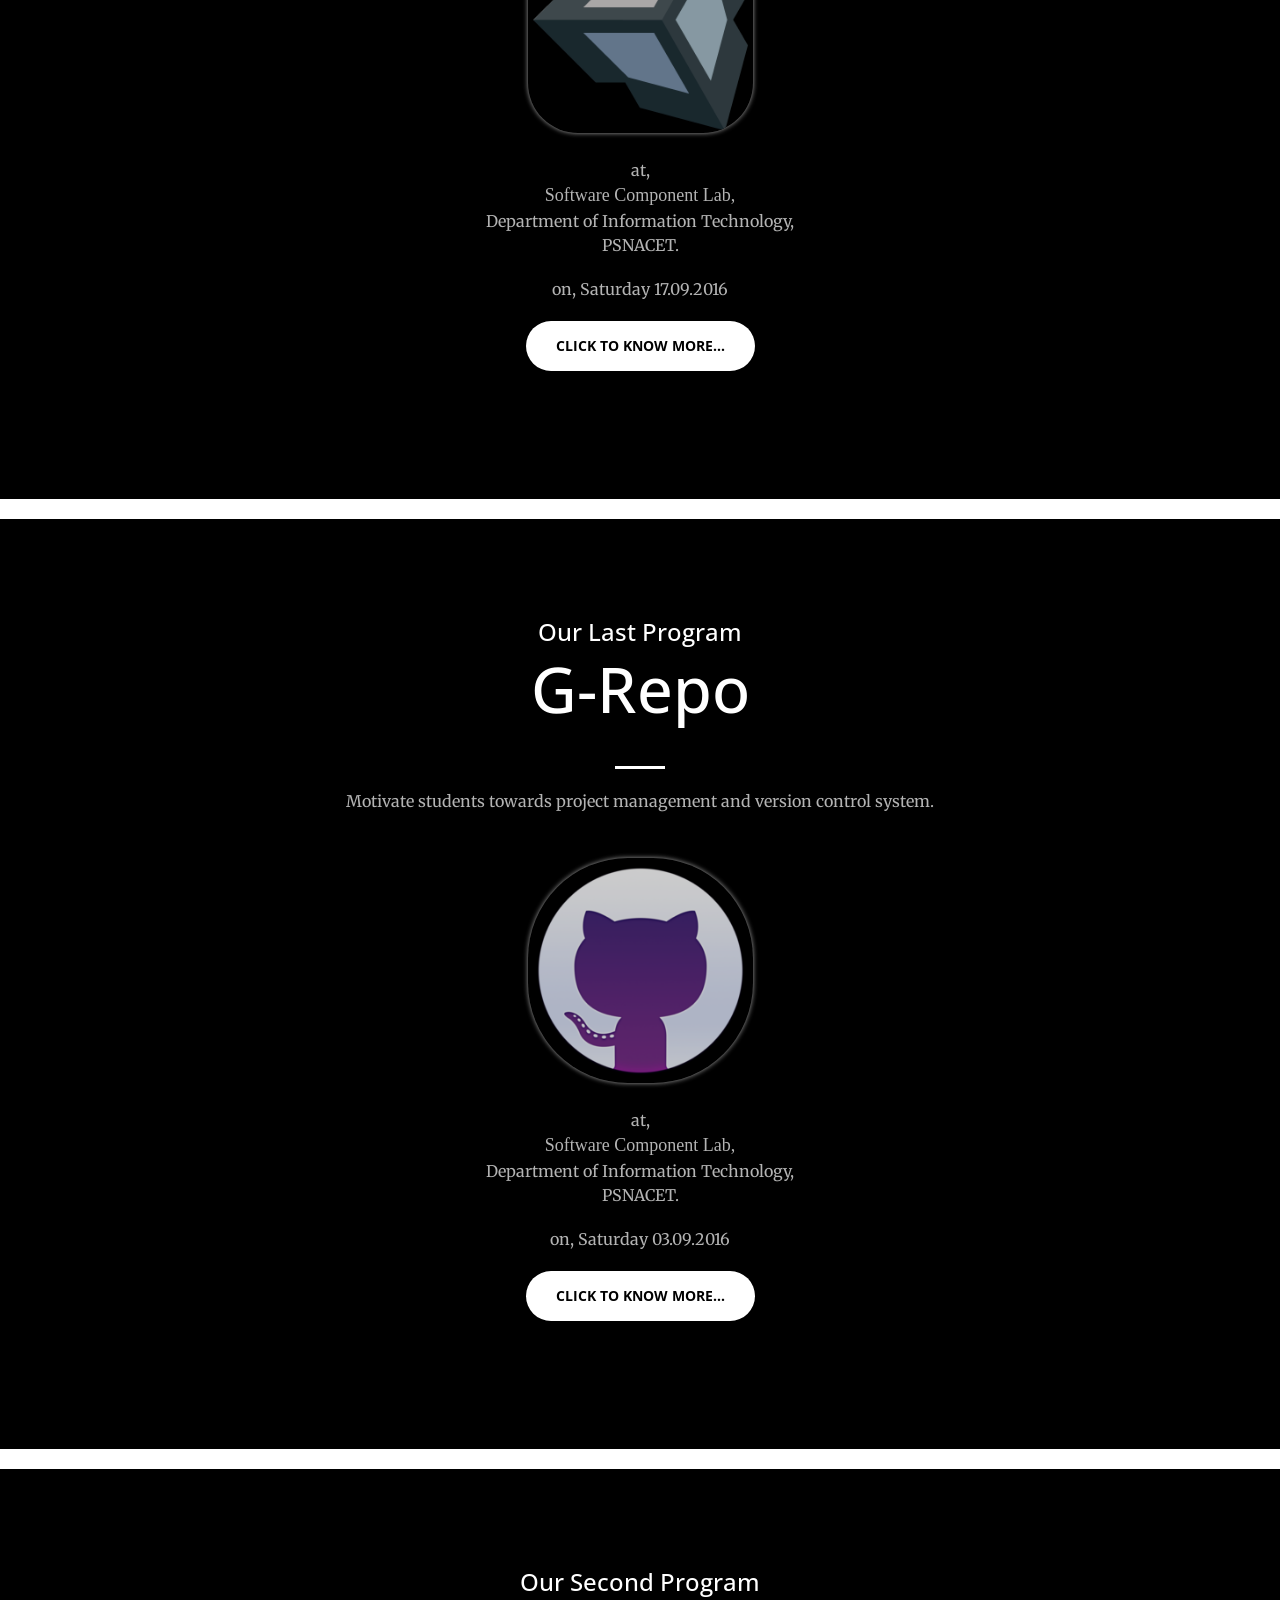
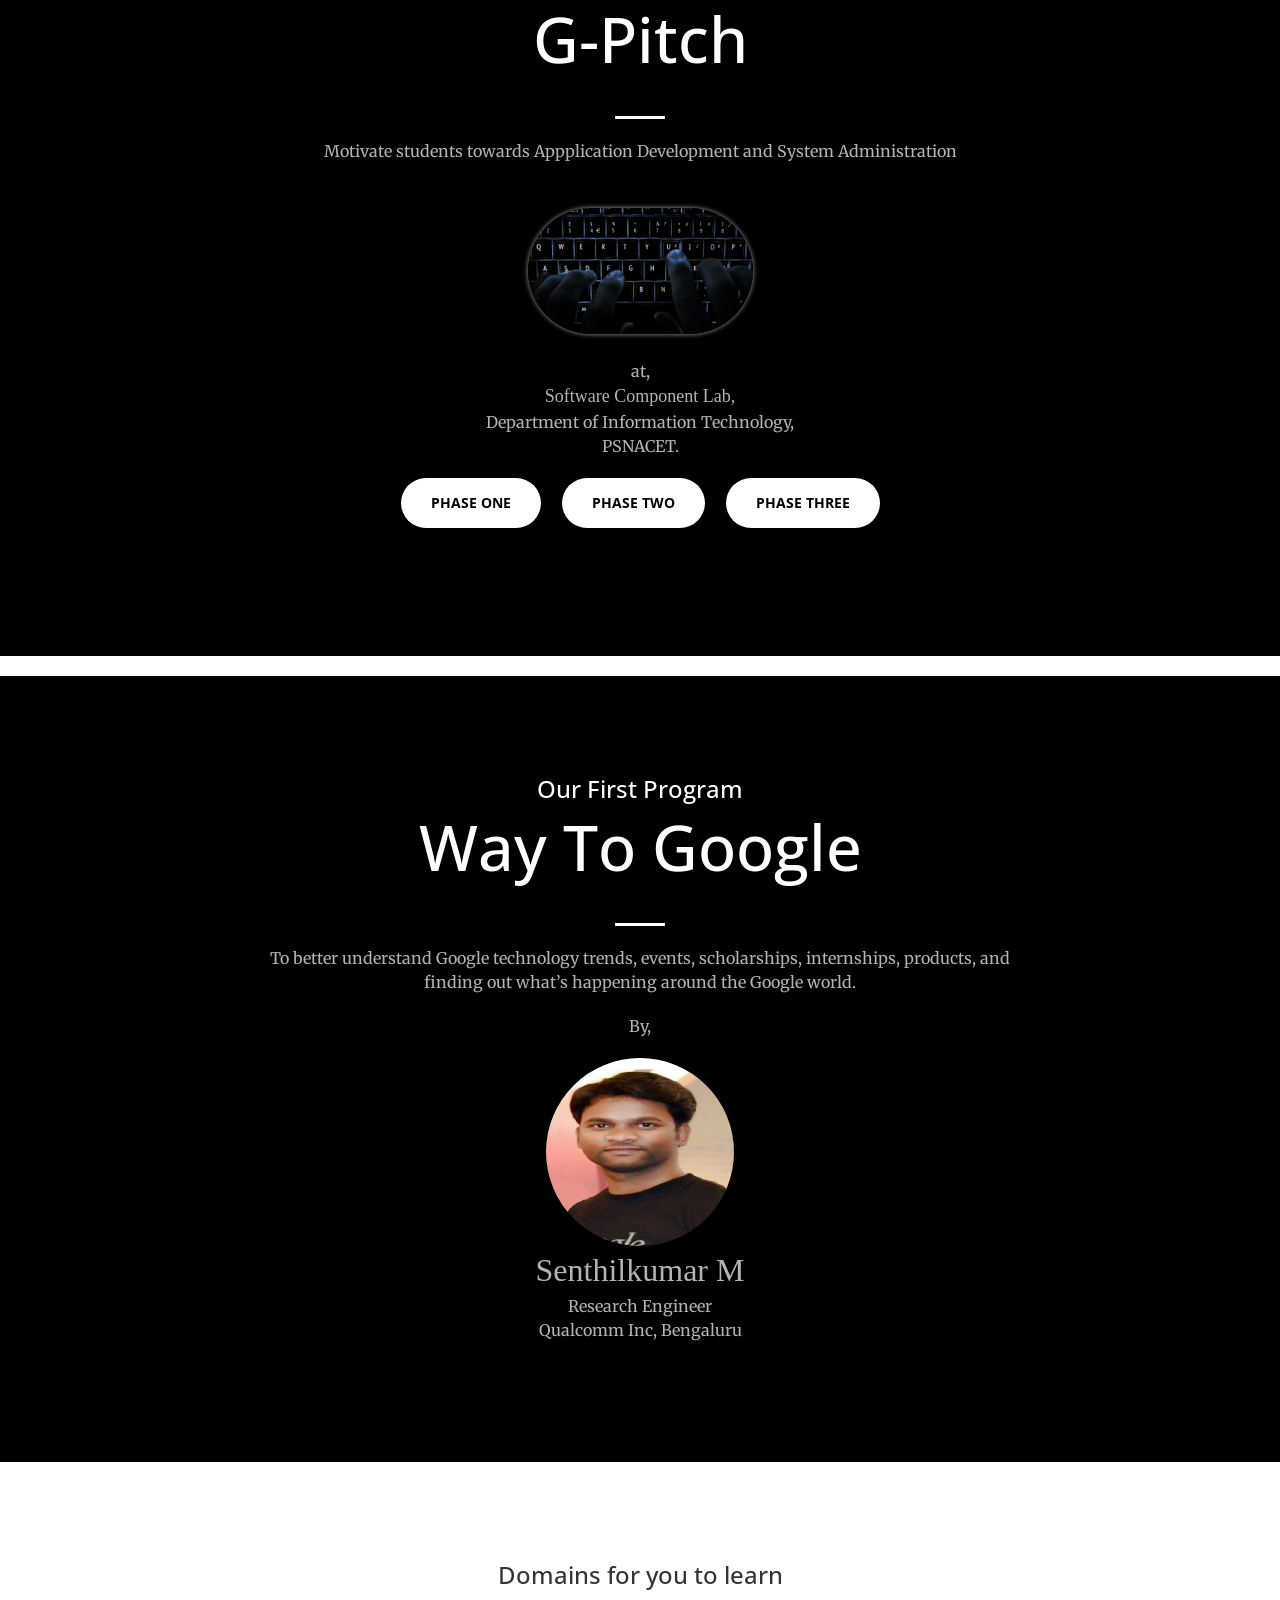
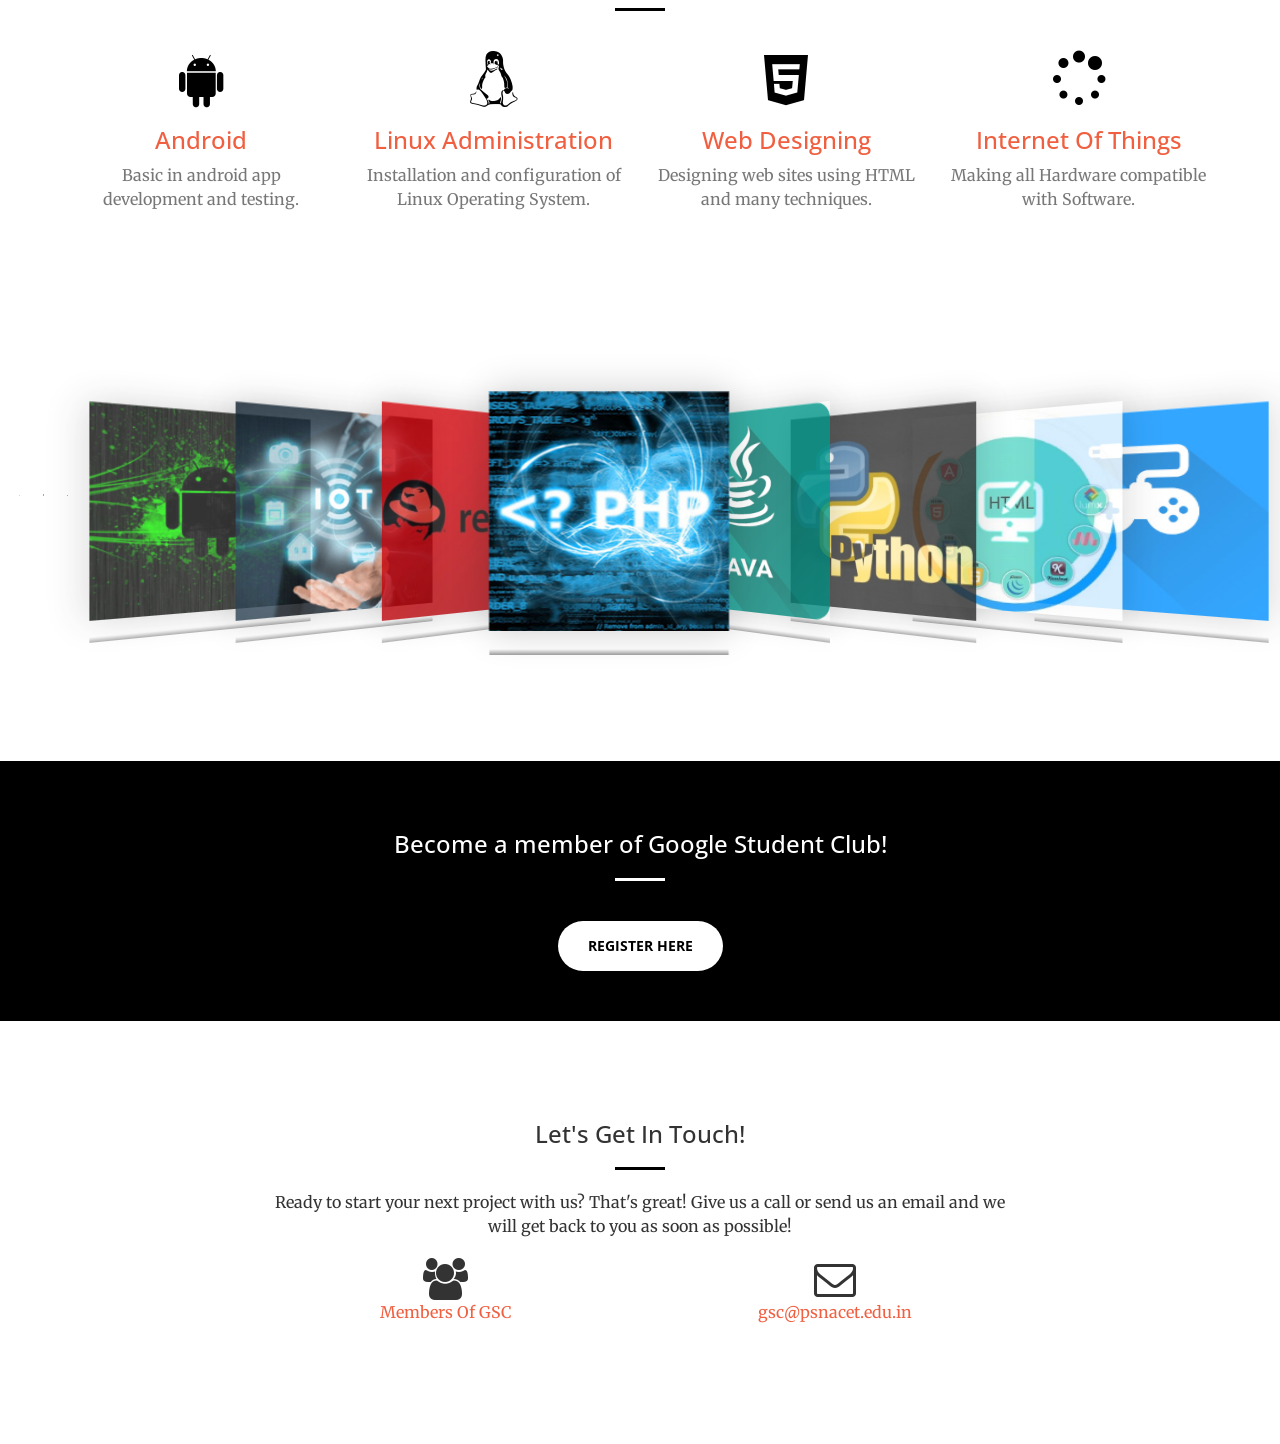
==== commit 33334c54: "g-contest" ====
--- a/index.html
+++ b/index.html
@@ -113,13 +113,33 @@
         </div>-->
     </header>
 
-
+    <!-- GSC-Contest-->
+    <section class="bg-black" id="latest_event" style="padding-bottom:10%">
+     <div class="container">
+         <div class="row">
+             <div class="col-lg-8 col-lg-offset-2 text-center">
+         <h3 class="section-heading text-light">Our Latest Program</h3> 
+       <h1 class="section-heading text-light">G - Contest</h1>
+       <hr class="light">
+       <p class="text-faded">The healthiest competition occurs when average people win by putting above average effort.</p>
+                 <div id="glow">
+       <img src="img/contest.jpg" width="30%" align="middle" style="border-radius:50px"/>
+                 </div>
+                  <p class="text-faded">at,<br>
+       <font face="Comic Sans MS" size="4">Software Component Lab,</font><br/><font size="3">Department of Information Technology,<br>PSNACET.</font></p>
+                 <p class="text-faded">on, Saturday 29.07.2017</p> 
+                 <a href="gcontest.html" class="btn btn-default btn-xl wow tada" target="_blank">Click to know more...</a>
+             </div>
+         </div>
+     </div>
+ </section>
+<br/>
+    
     <!-- GSC-CloudNext17-->
     <section class="bg-black" id="latest_event" style="padding-bottom:10%">
      <div class="container">
          <div class="row">
              <div class="col-lg-8 col-lg-offset-2 text-center">
-         <h3 class="section-heading text-light">Our Latest Program</h3> 
        <h1 class="section-heading text-light">Google CloudNext17</h1>
        <hr class="light">
        <p class="text-faded">Why own tanks when you can own a cloud.</p>
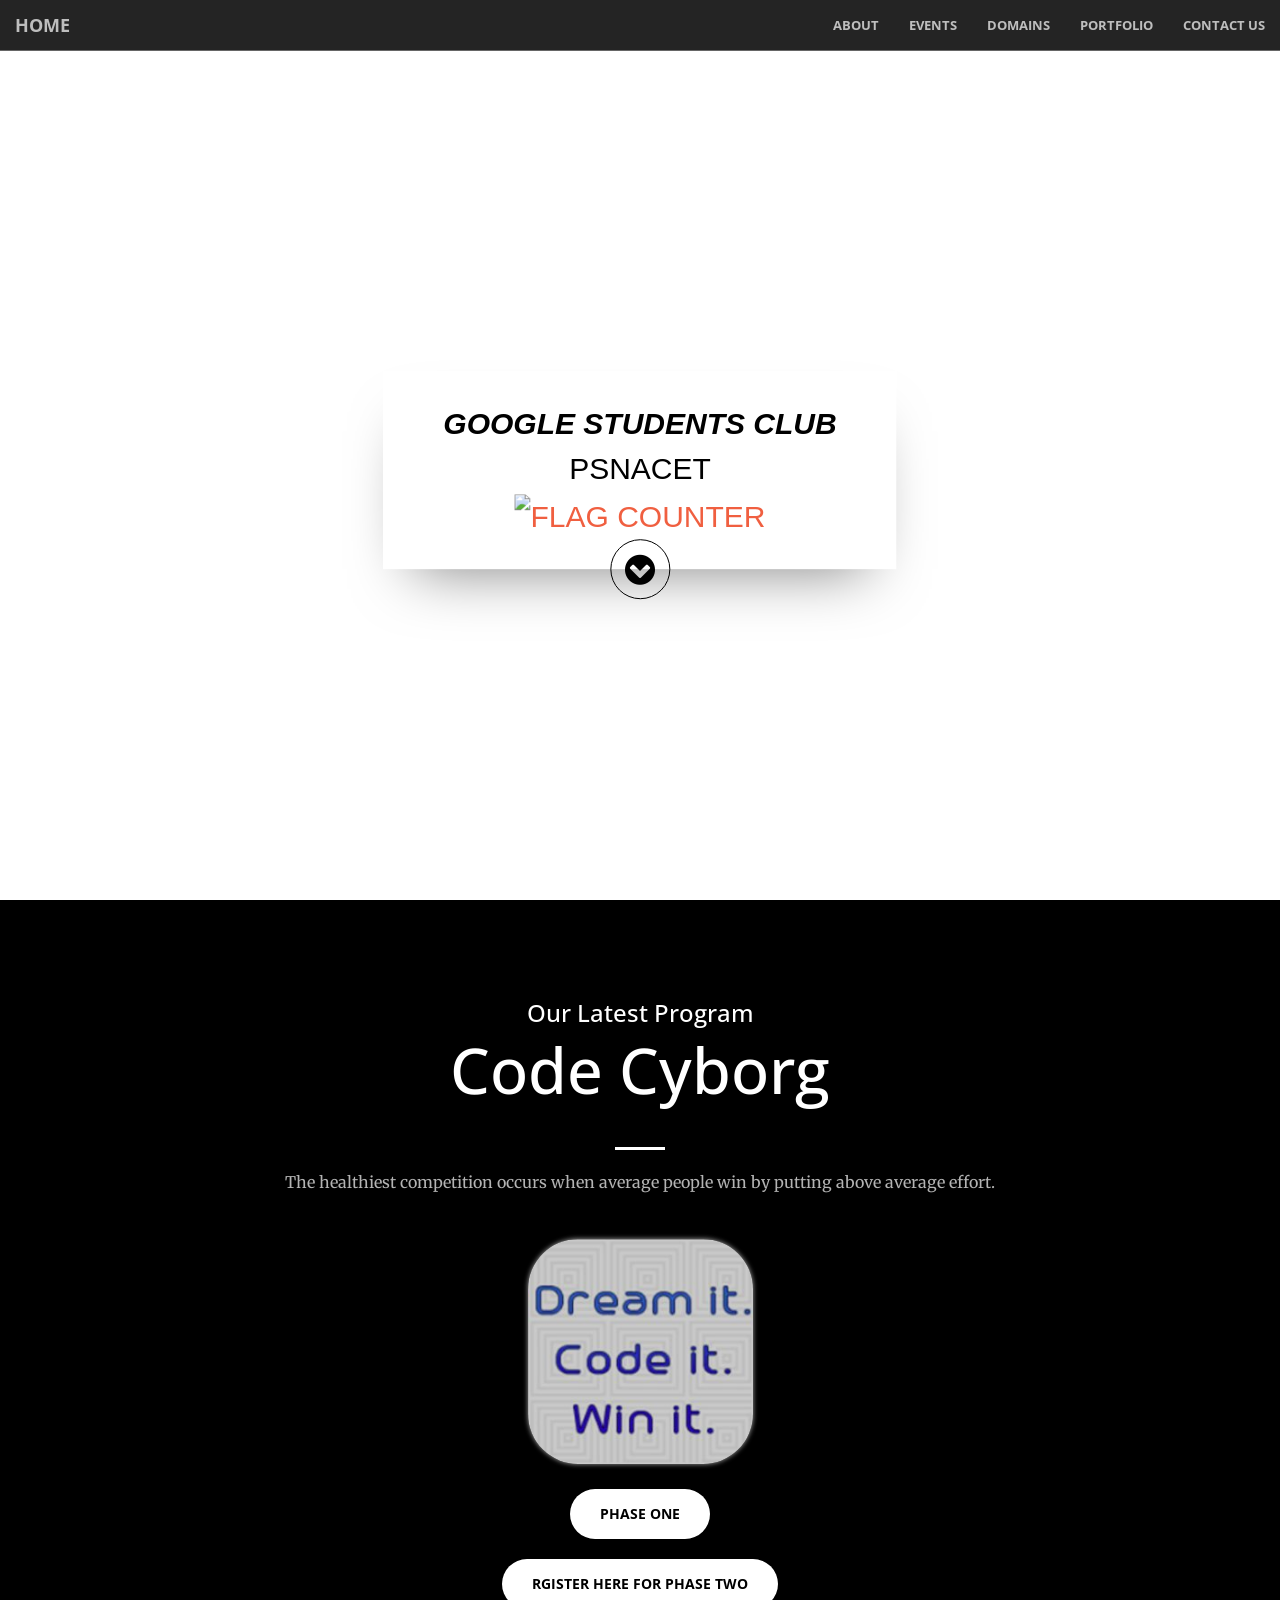
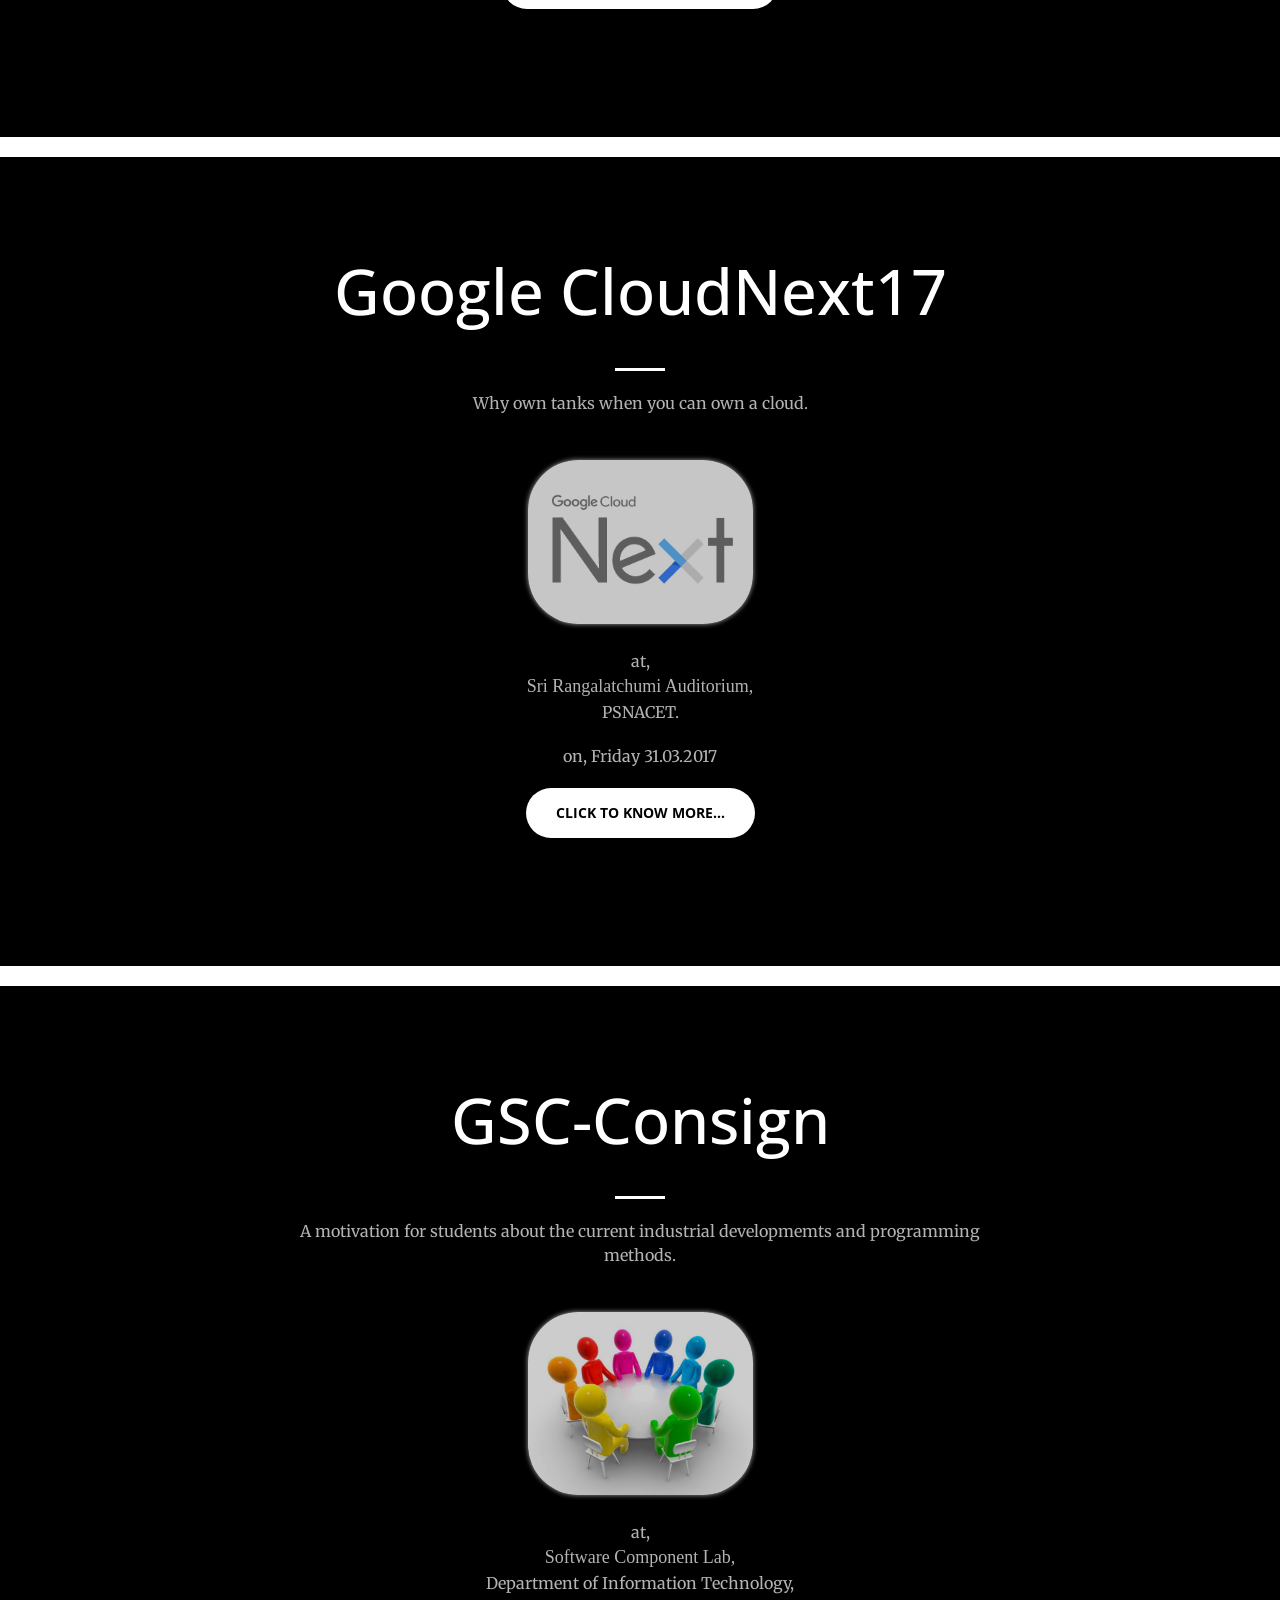
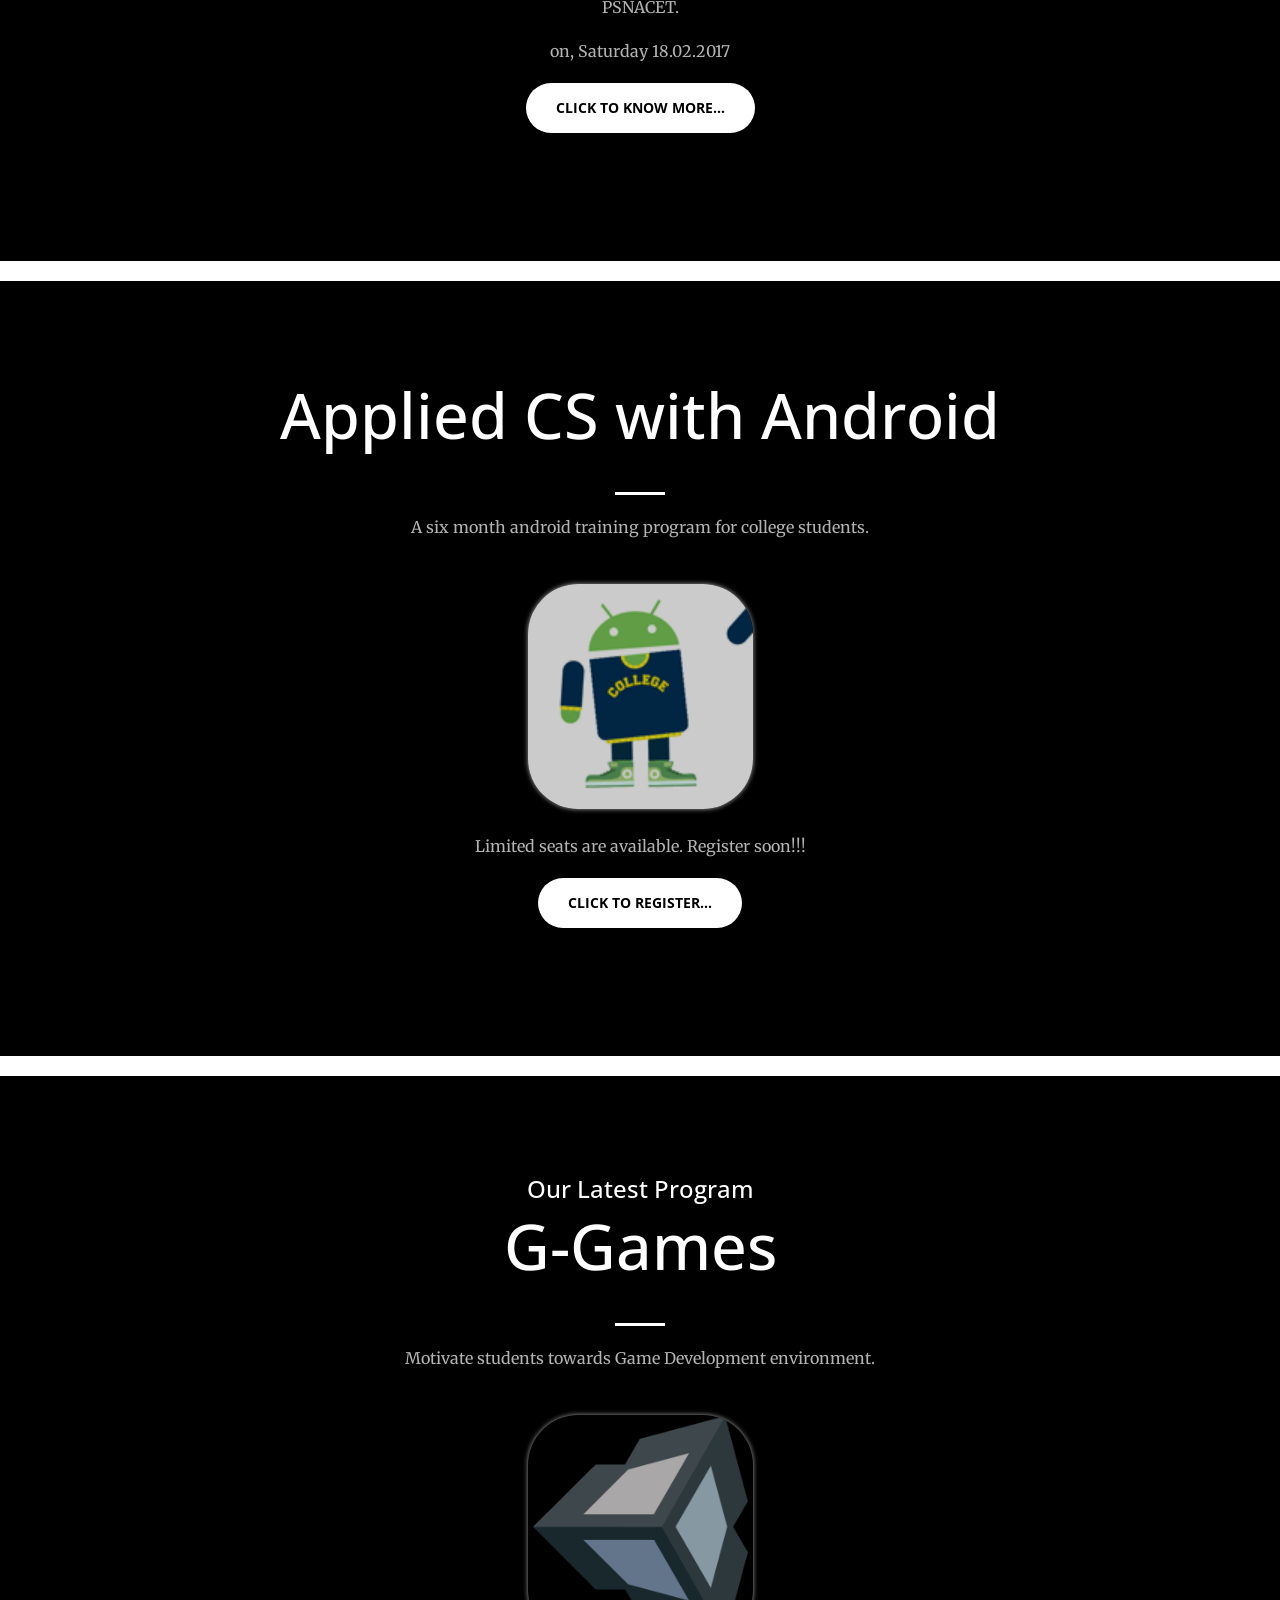
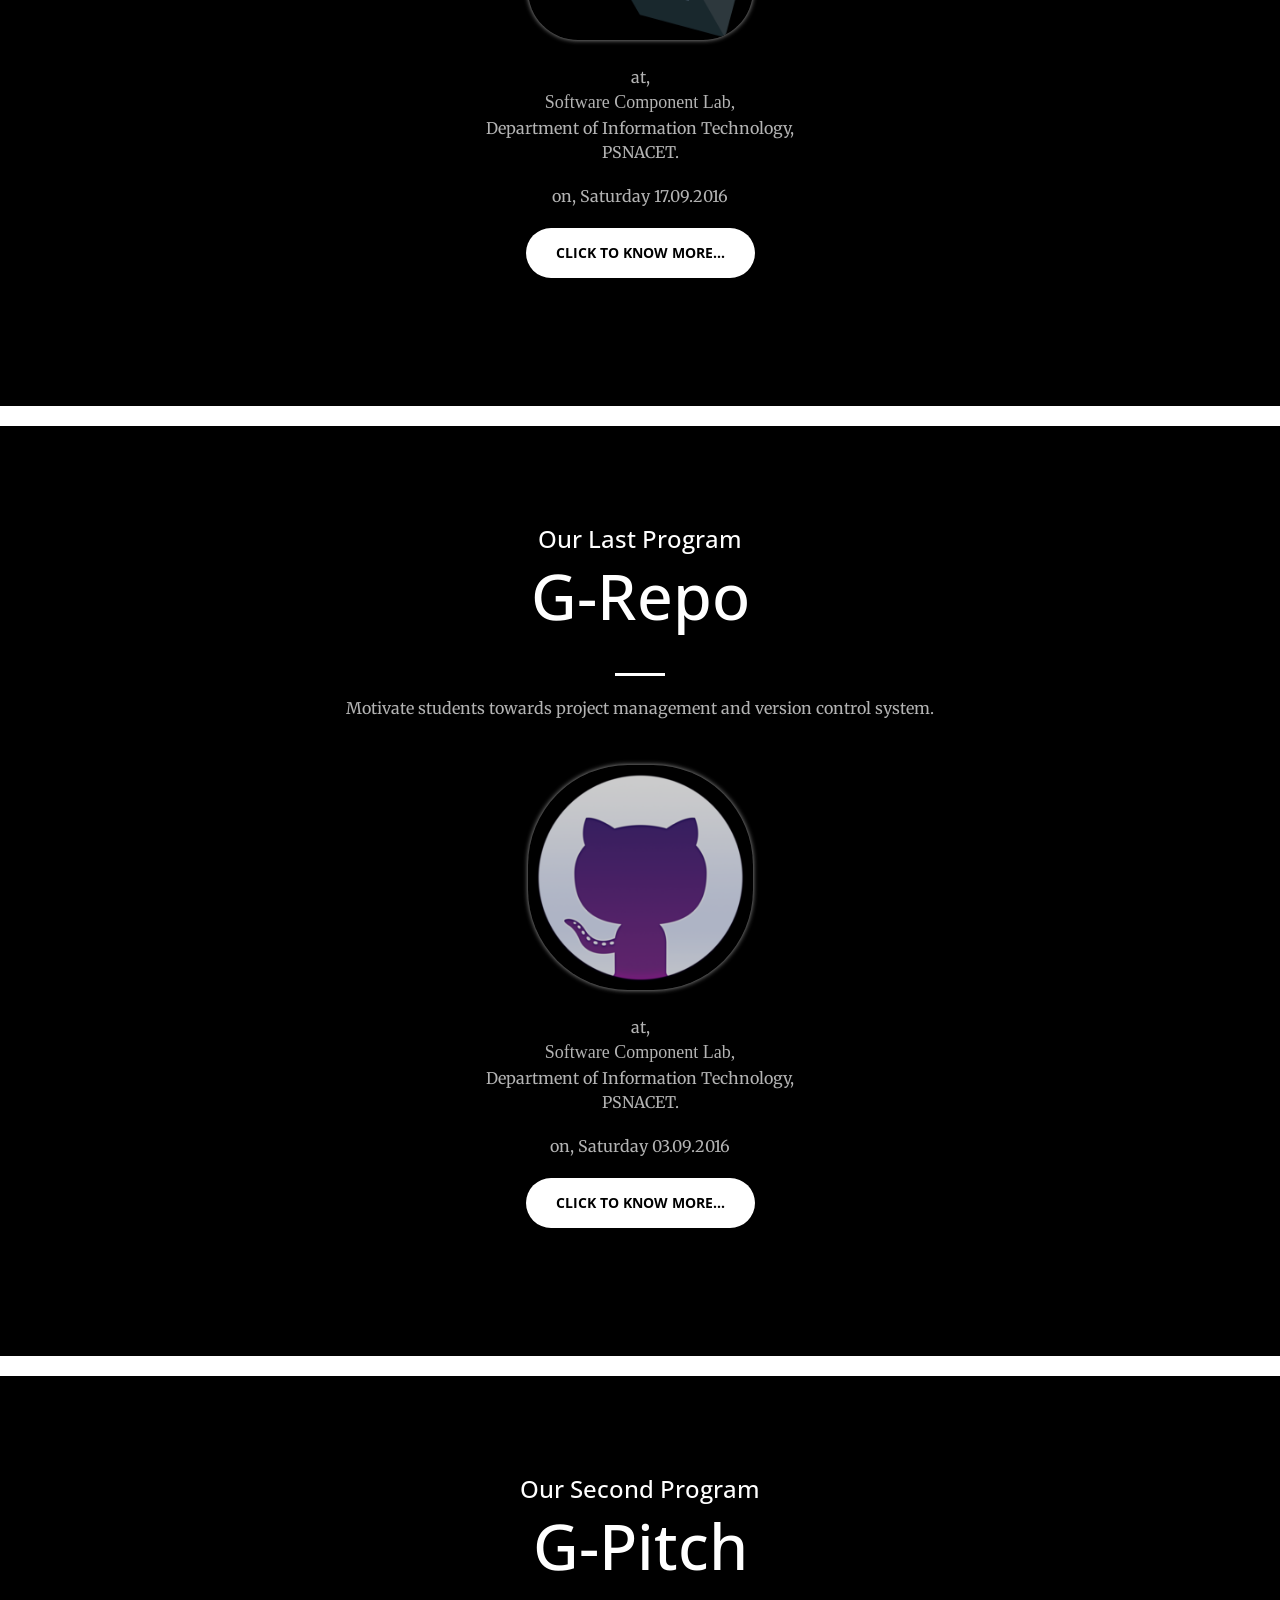
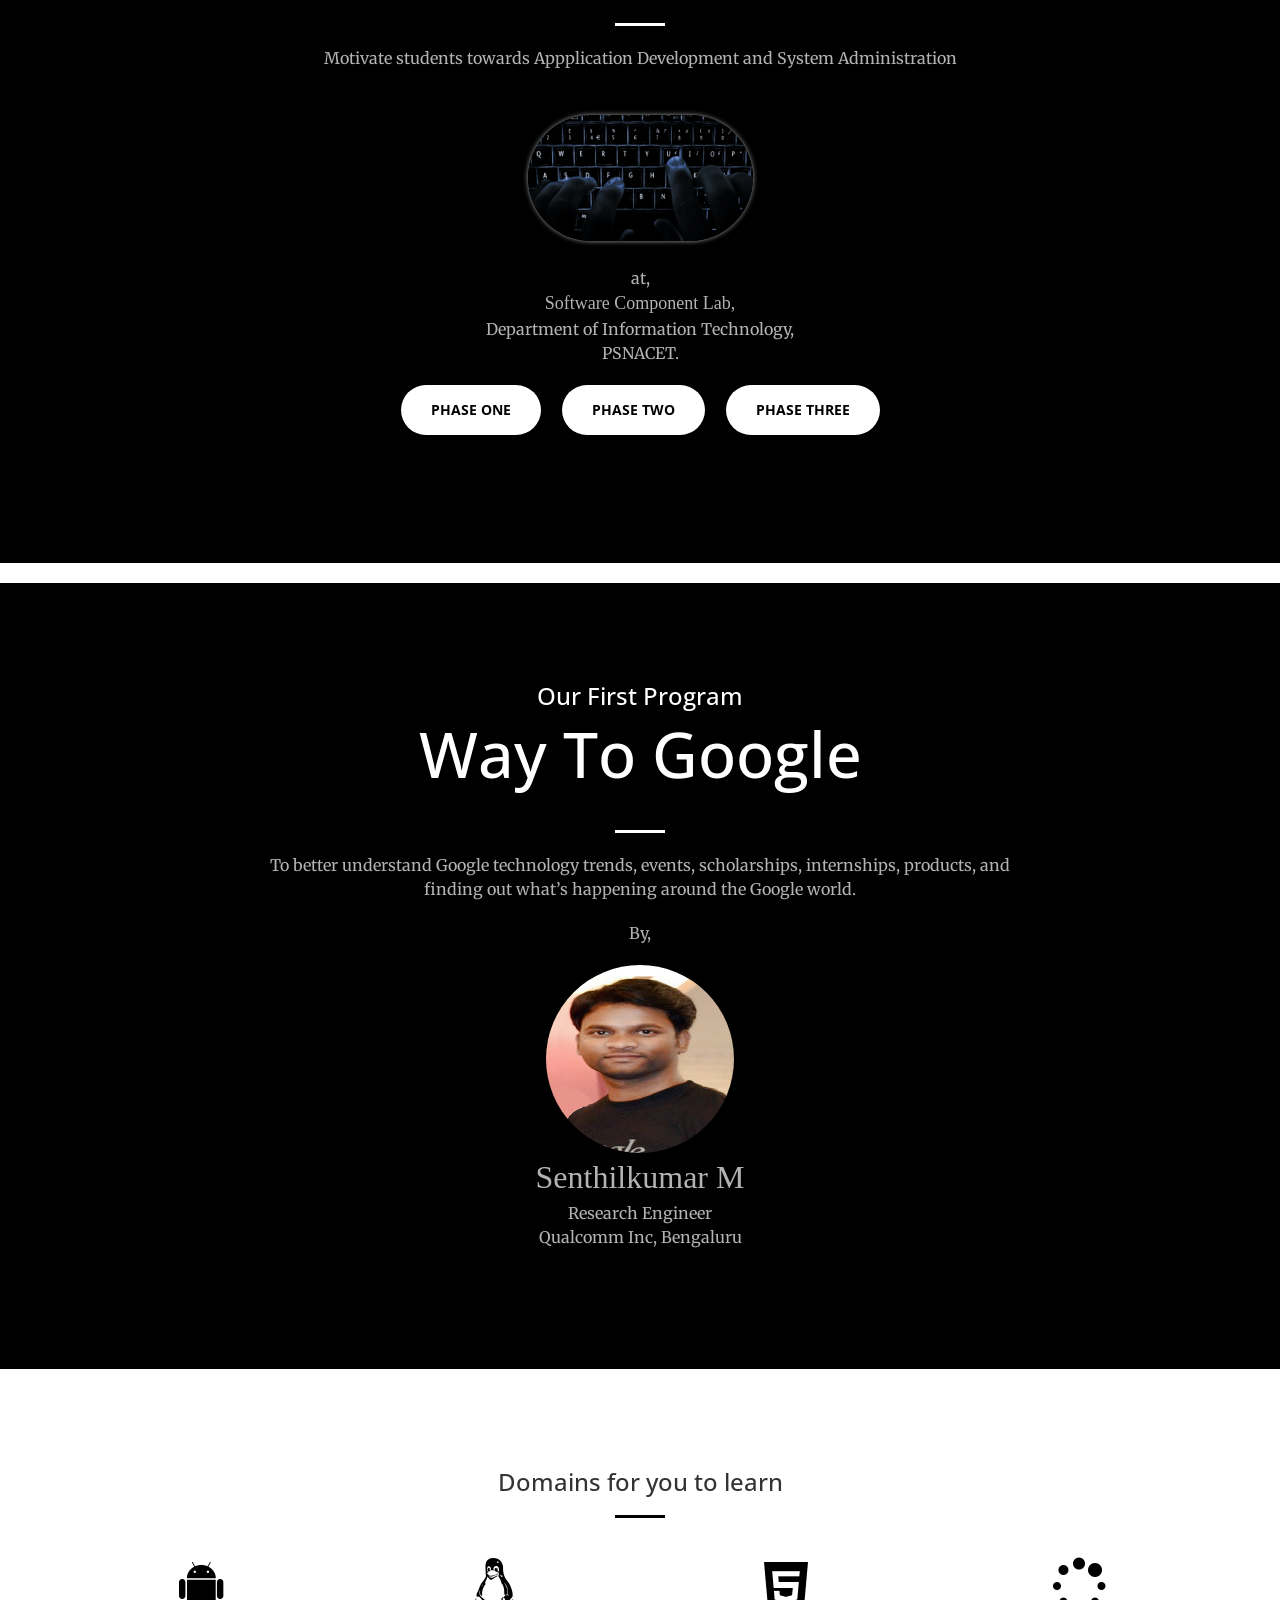
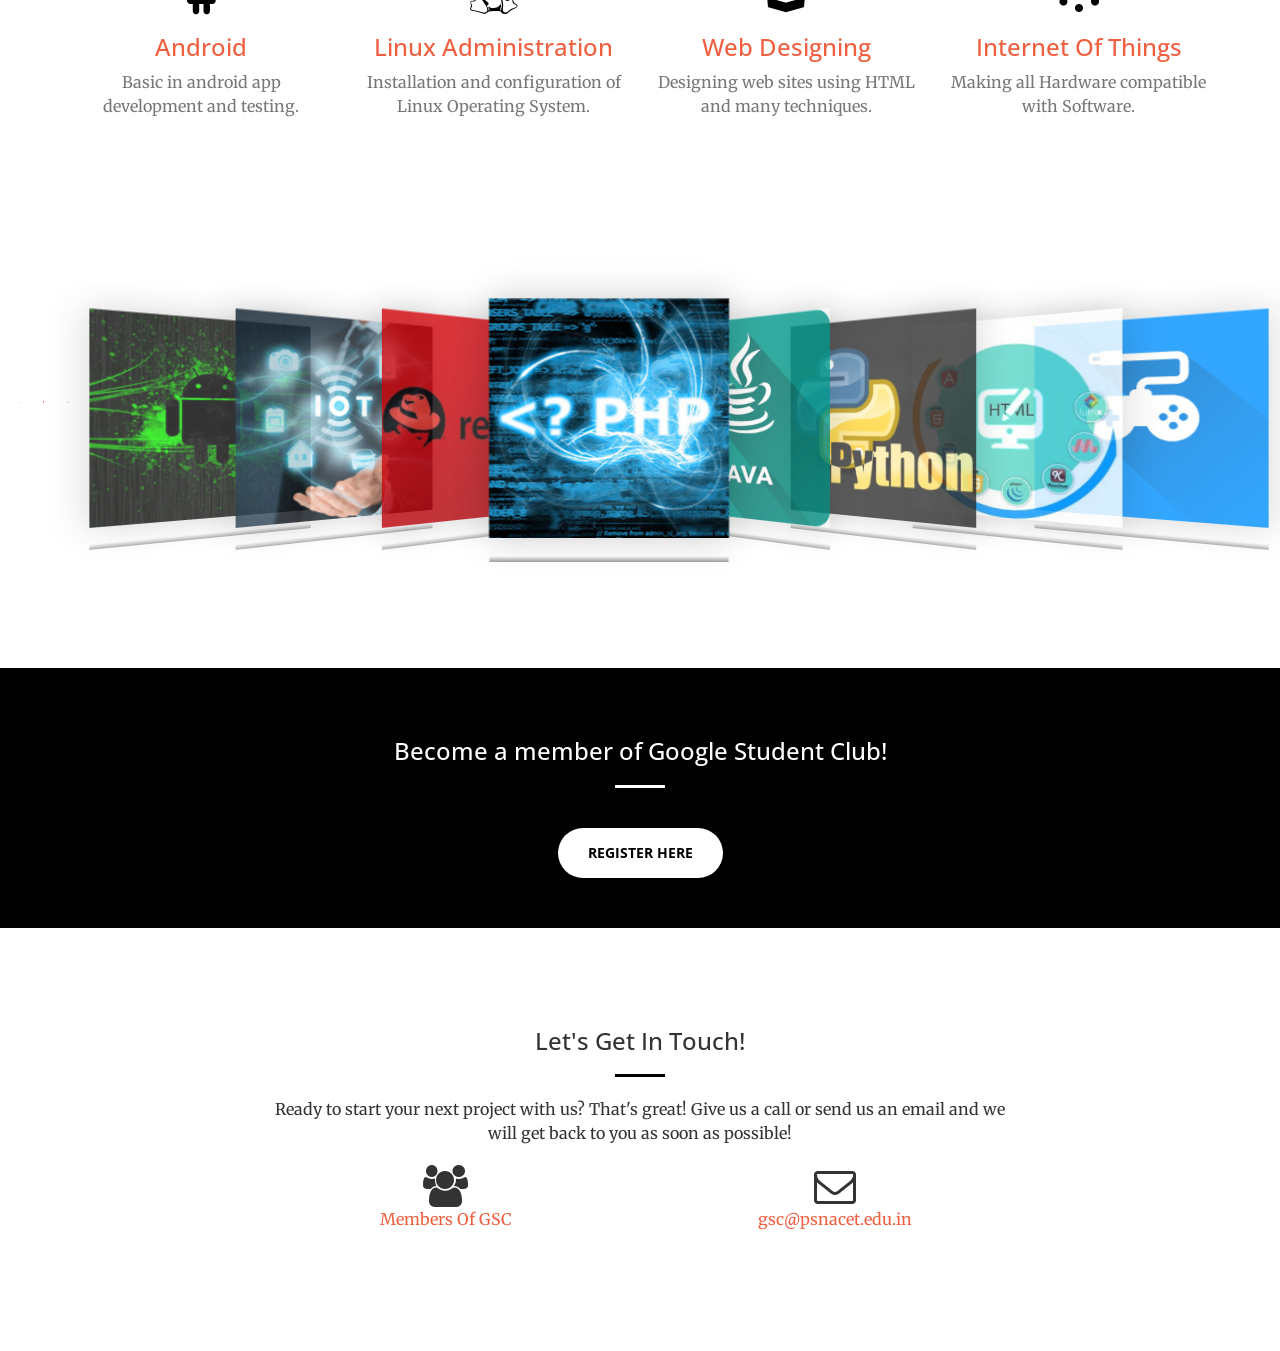
==== commit ed138017: "code cyborg" ====
--- a/index.html
+++ b/index.html
@@ -119,16 +119,17 @@
          <div class="row">
              <div class="col-lg-8 col-lg-offset-2 text-center">
          <h3 class="section-heading text-light">Our Latest Program</h3> 
-       <h1 class="section-heading text-light">G - Contest</h1>
+       <h1 class="section-heading text-light">Code Cyborg</h1>
        <hr class="light">
        <p class="text-faded">The healthiest competition occurs when average people win by putting above average effort.</p>
                  <div id="glow">
        <img src="img/contest.jpg" width="30%" align="middle" style="border-radius:50px"/>
                  </div>
-                  <p class="text-faded">at,<br>
+                  <!--<p class="text-faded">at,<br>
        <font face="Comic Sans MS" size="4">Software Component Lab,</font><br/><font size="3">Department of Information Technology,<br>PSNACET.</font></p>
-                 <p class="text-faded">on, Saturday 29.07.2017</p> 
-                 <a href="gcontest.html" class="btn btn-default btn-xl wow tada" target="_blank">Click to know more...</a>
+                 <p class="text-faded">on, Saturday 29.07.2017</p>--> 
+                 <a href="gcontest.html" class="btn btn-default btn-xl wow tada" target="_blank">Phase ONE</a><br><br>
+                 <a href="https://docs.google.com/forms/d/e/1FAIpQLSfkBadrmNFAcUfB3-E5TOTwwsDXqbLpcD_Snmj2YJN7djXzRw/viewform" class="btn btn-default btn-xl wow tada" target="_blank">Rgister here for Phase TWO</a>
              </div>
          </div>
      </div>
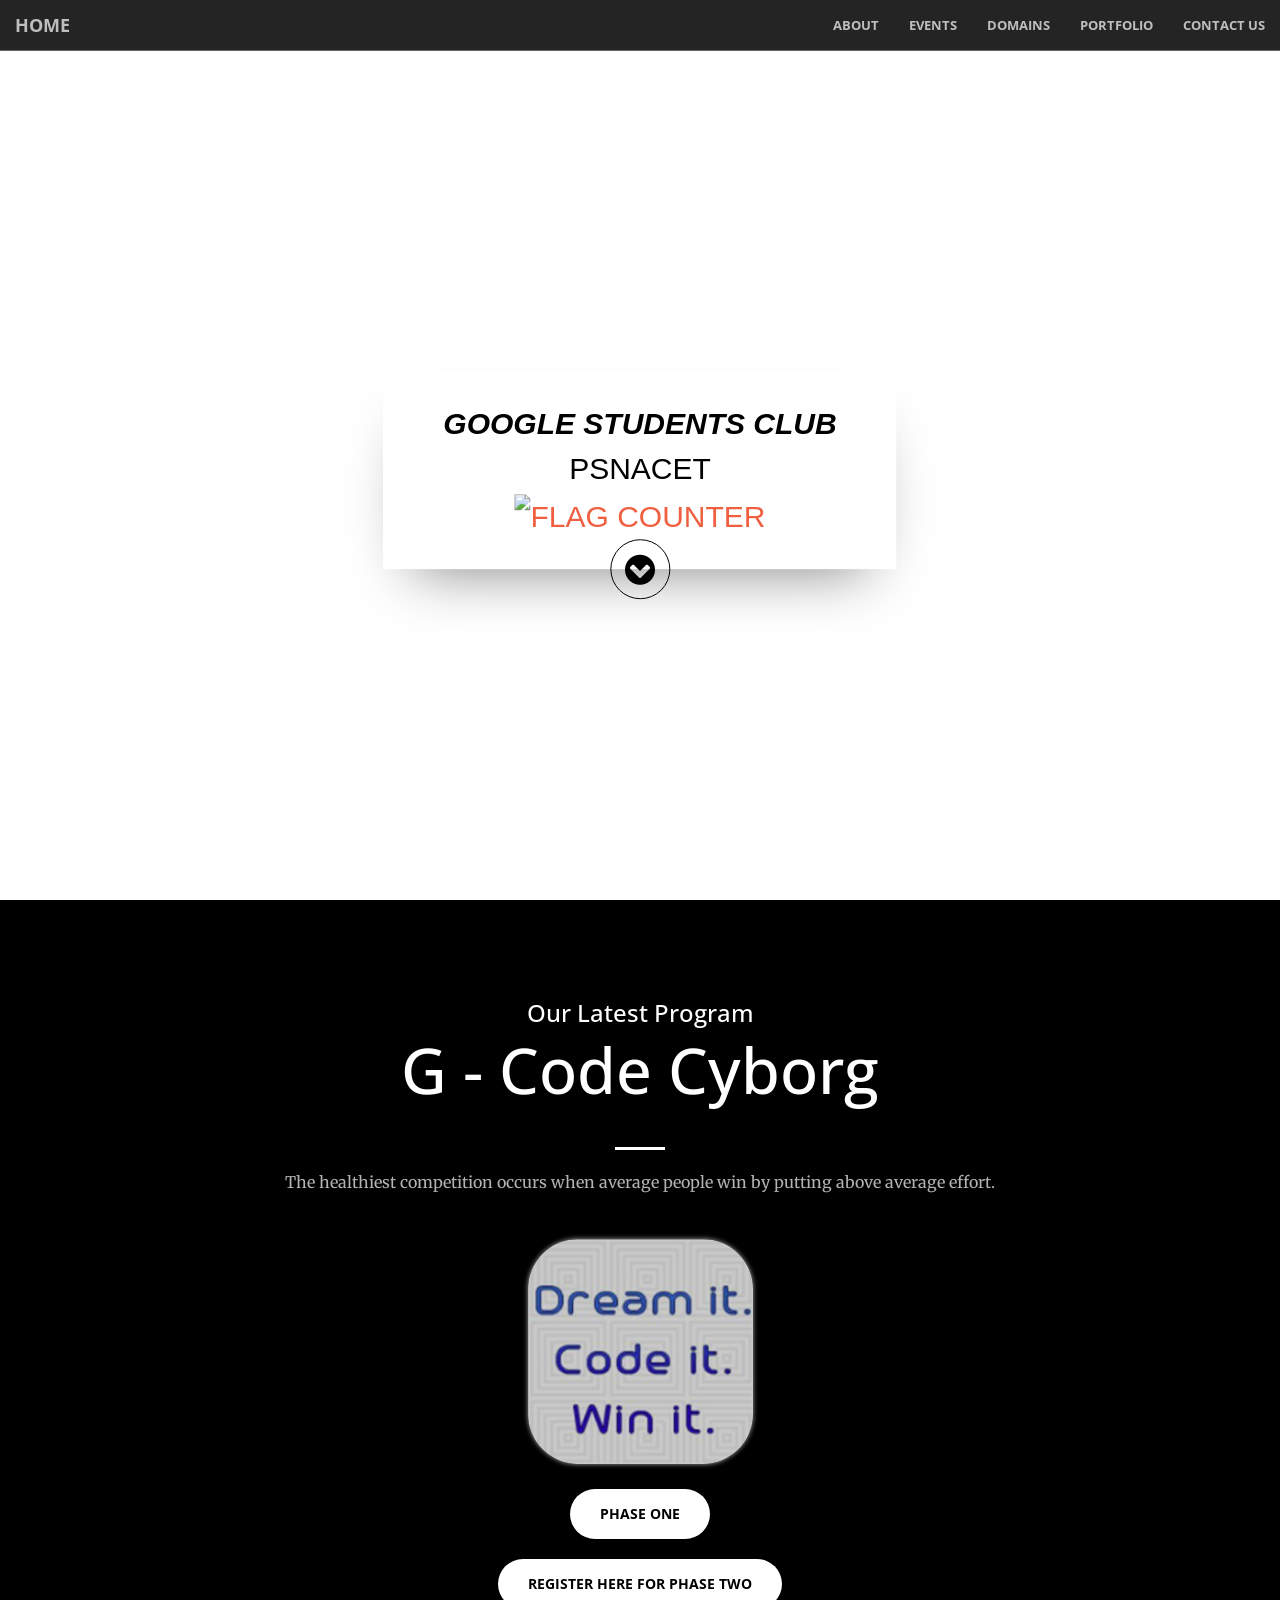
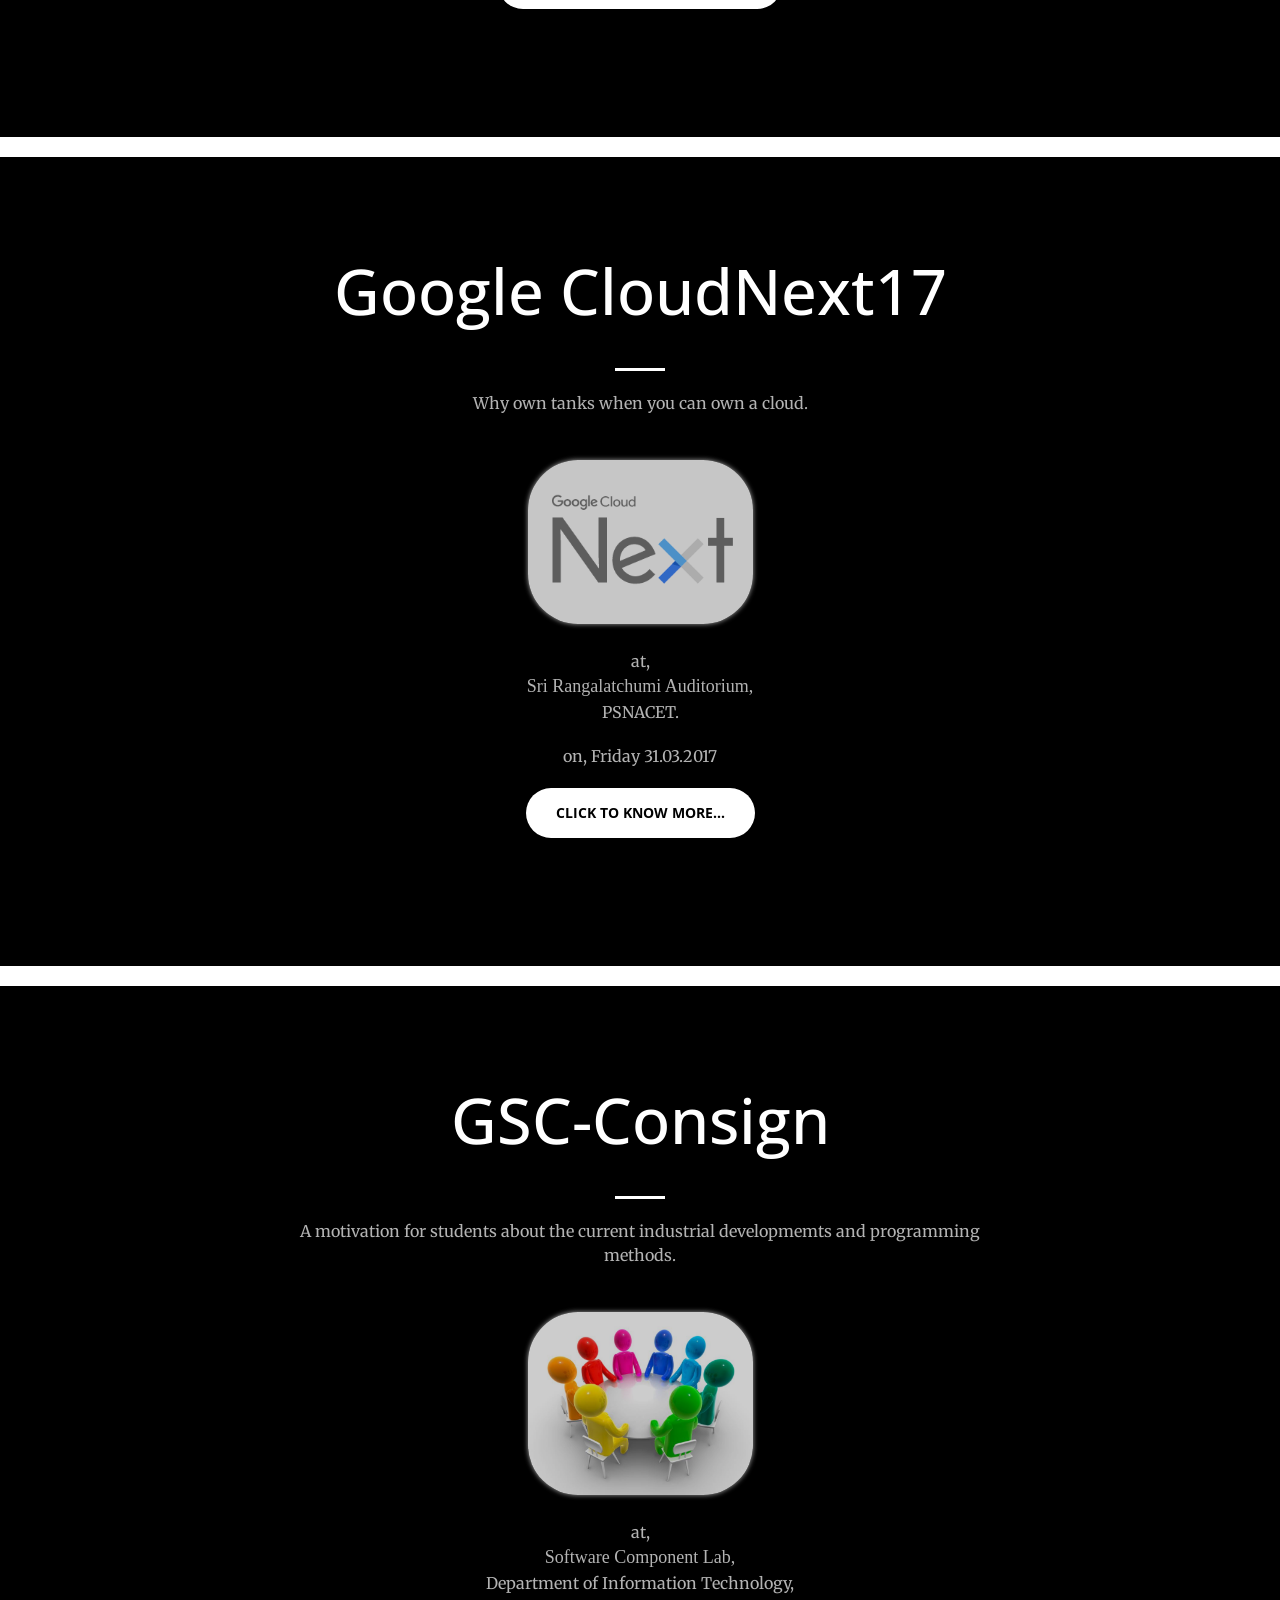
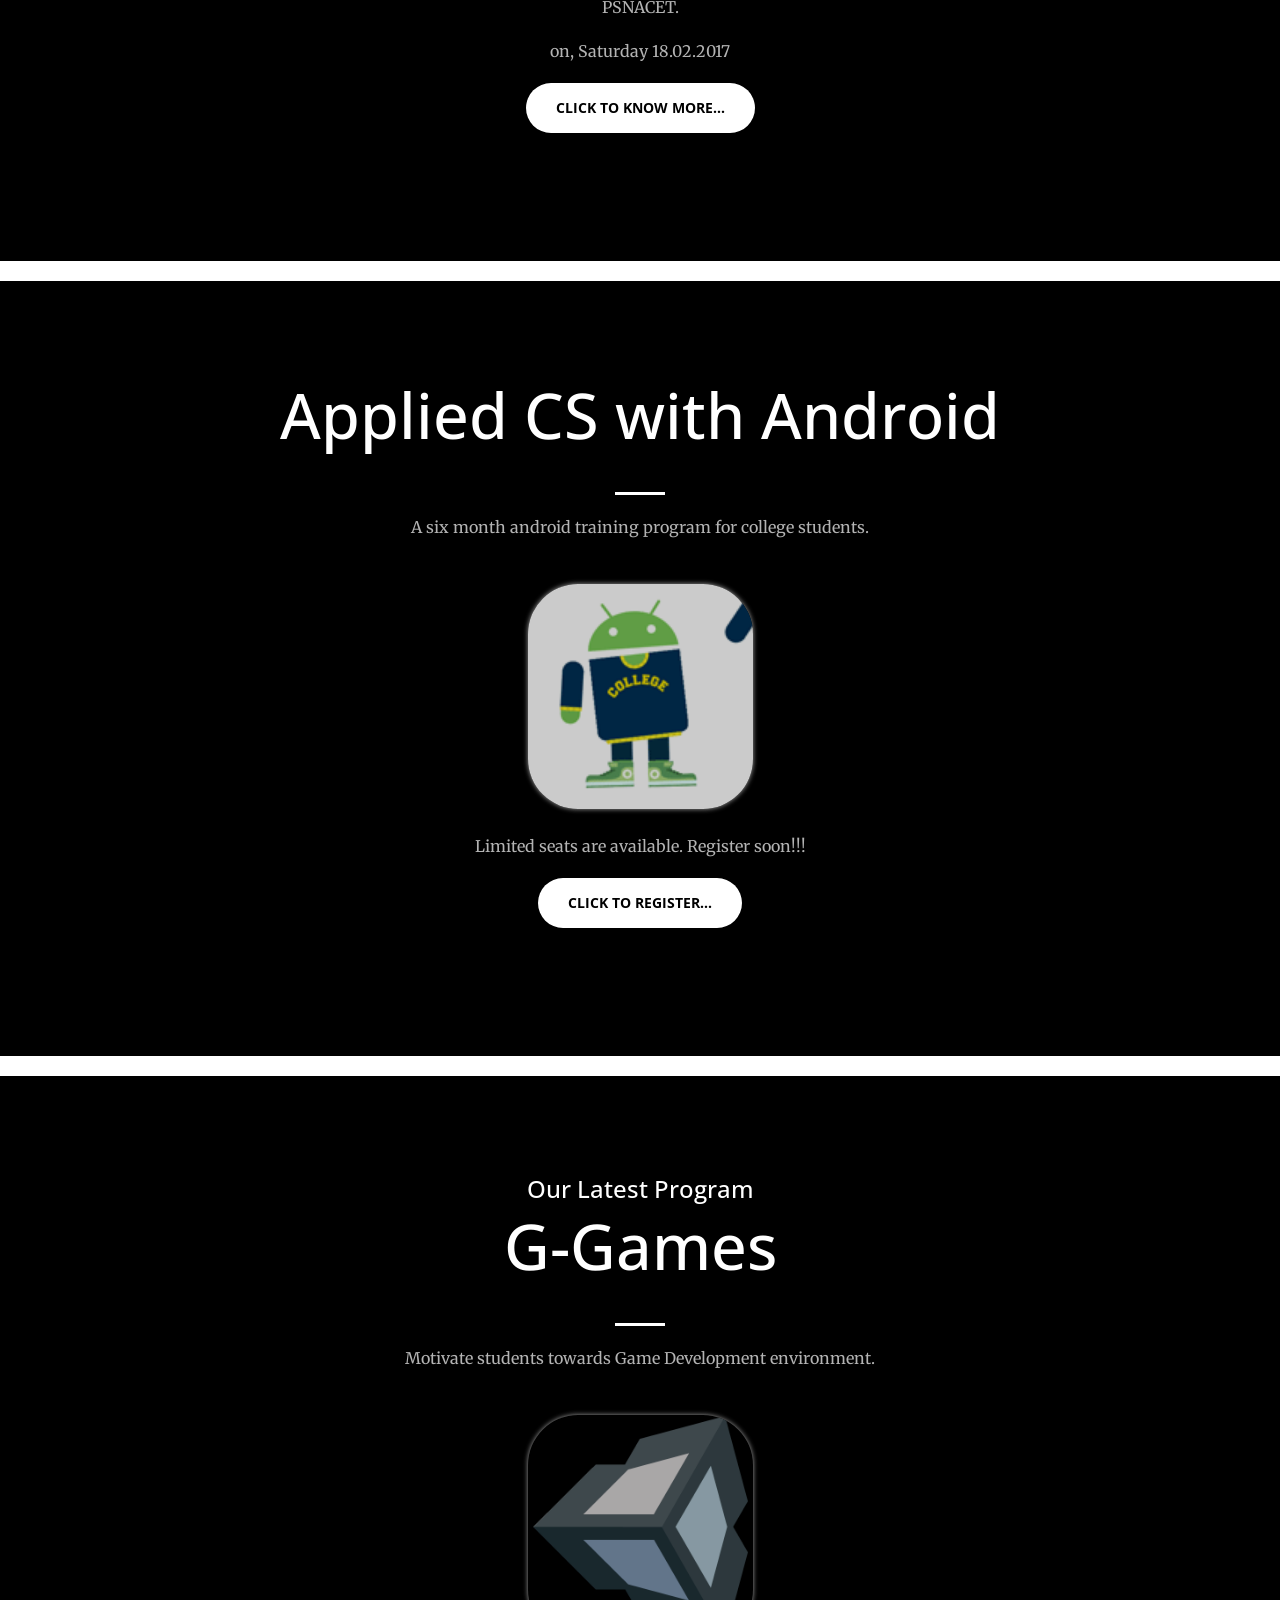
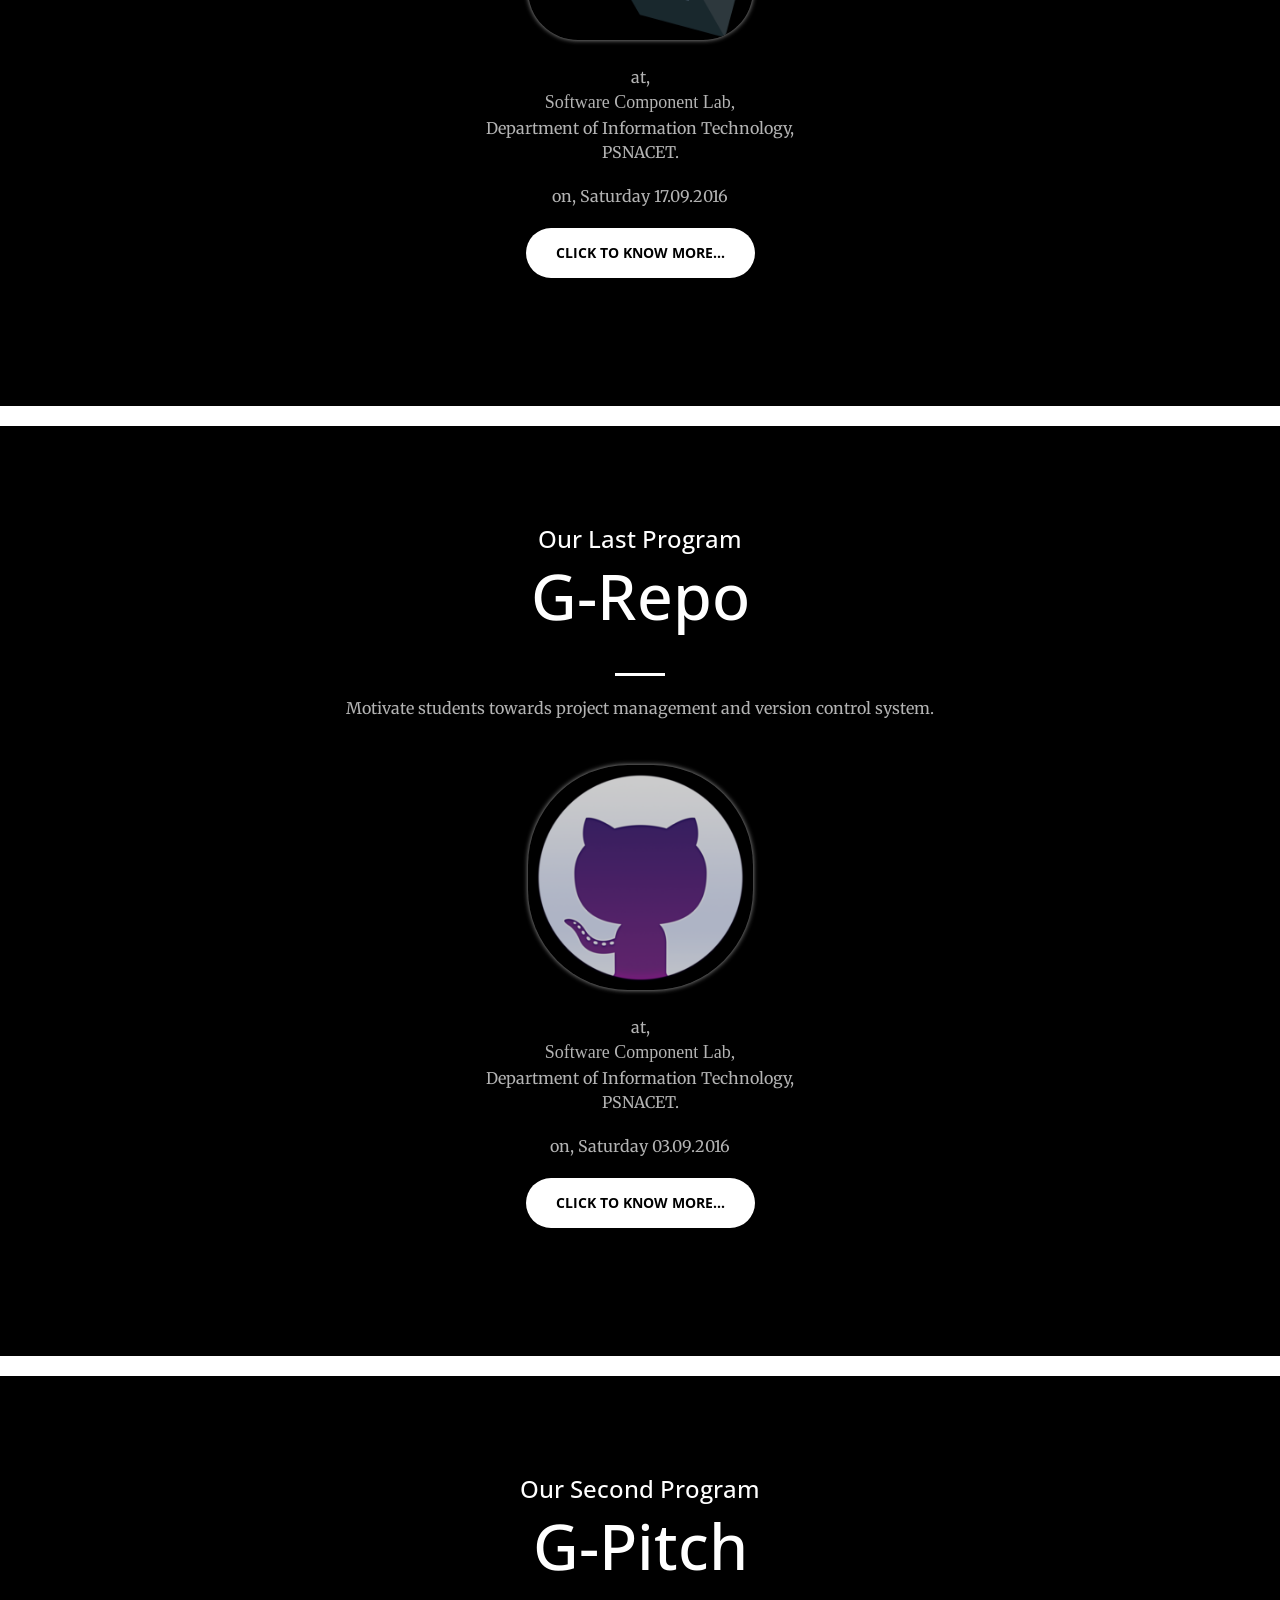
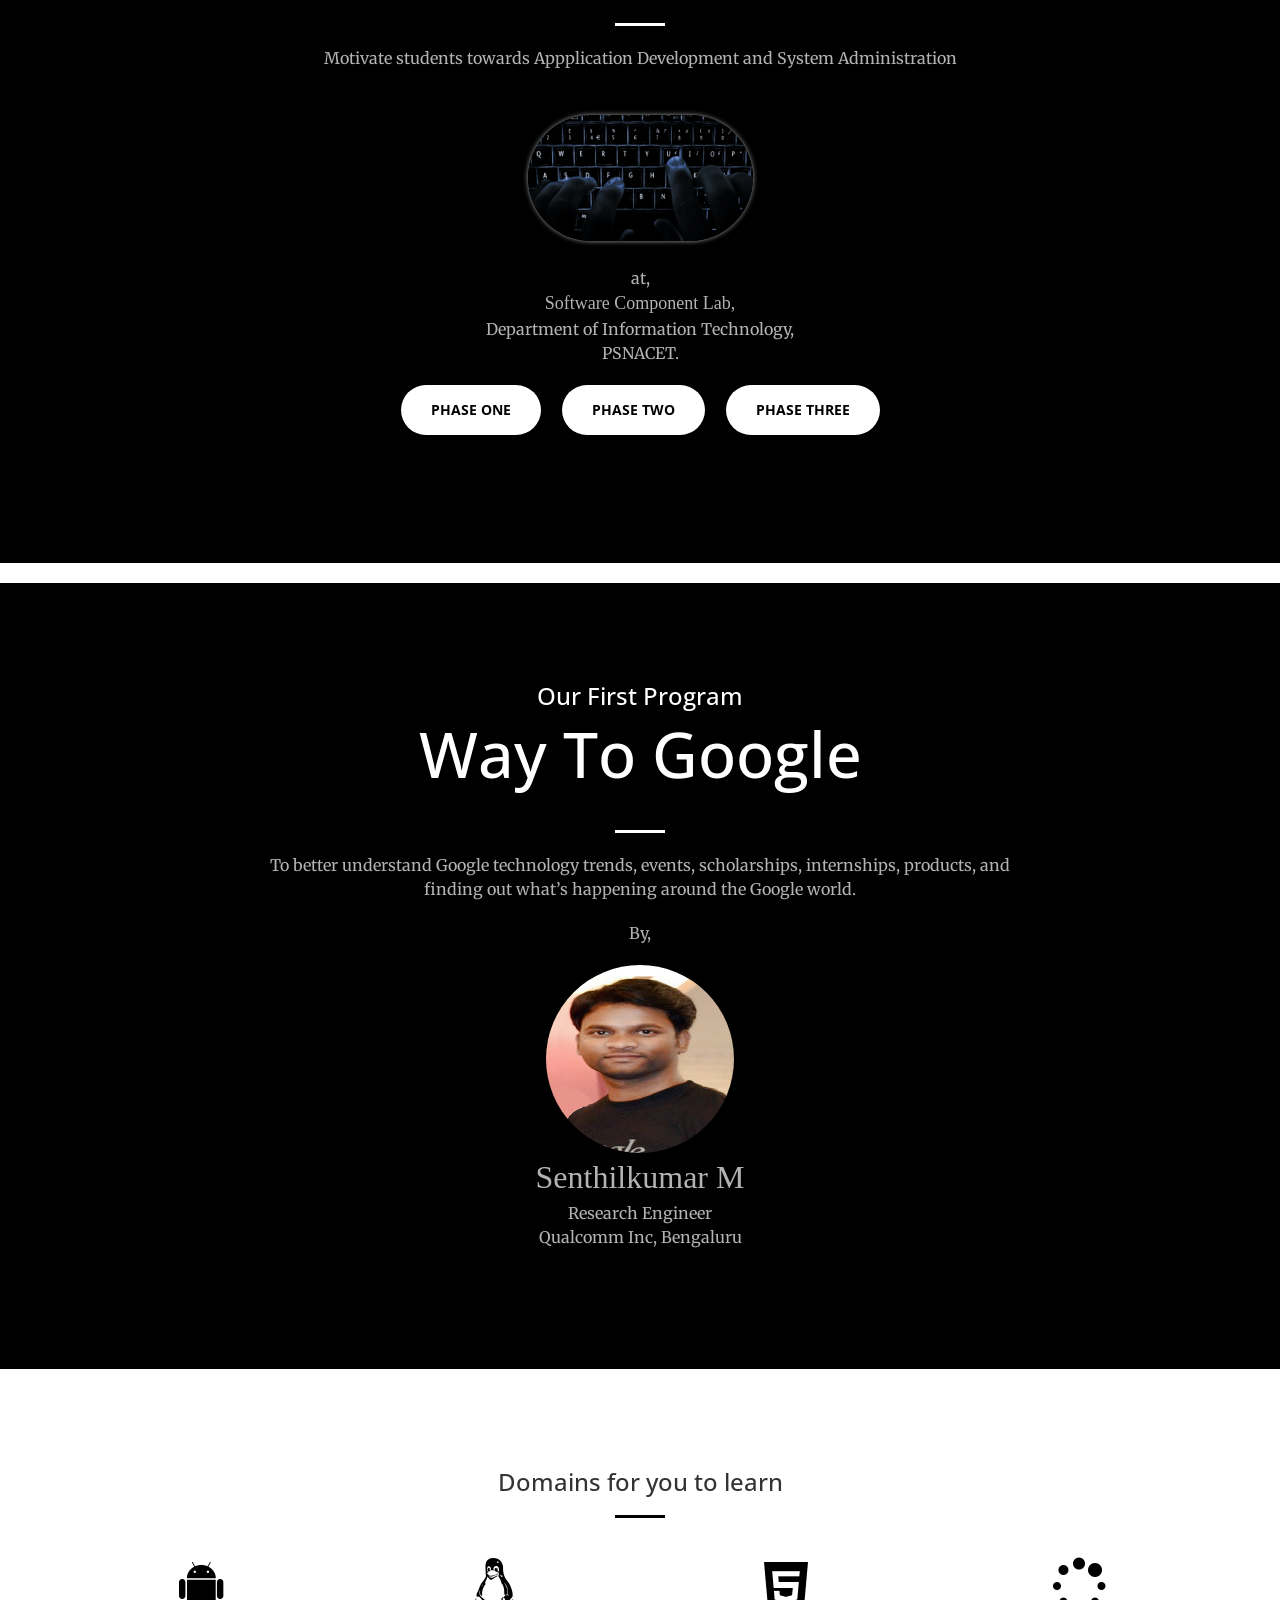
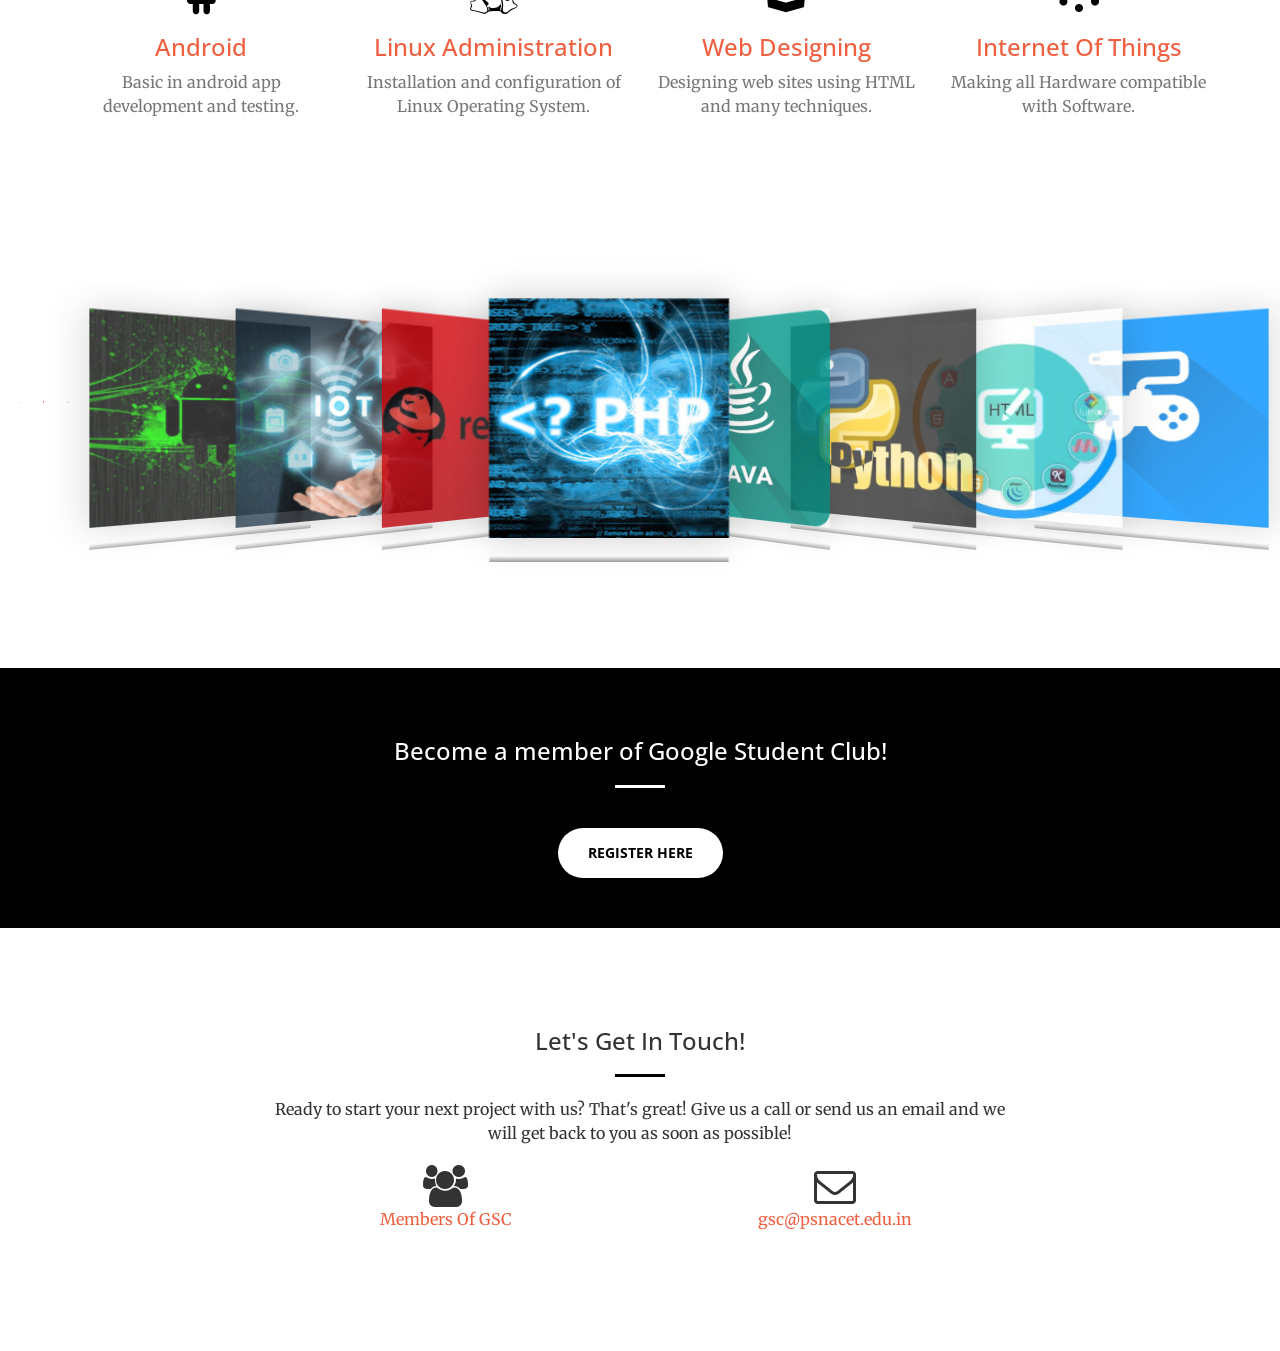
==== commit c7e7469d: "code cyborg" ====
--- a/index.html
+++ b/index.html
@@ -119,7 +119,7 @@
          <div class="row">
              <div class="col-lg-8 col-lg-offset-2 text-center">
          <h3 class="section-heading text-light">Our Latest Program</h3> 
-       <h1 class="section-heading text-light">Code Cyborg</h1>
+       <h1 class="section-heading text-light">G - Code Cyborg</h1>
        <hr class="light">
        <p class="text-faded">The healthiest competition occurs when average people win by putting above average effort.</p>
                  <div id="glow">
@@ -129,7 +129,7 @@
        <font face="Comic Sans MS" size="4">Software Component Lab,</font><br/><font size="3">Department of Information Technology,<br>PSNACET.</font></p>
                  <p class="text-faded">on, Saturday 29.07.2017</p>--> 
                  <a href="gcontest.html" class="btn btn-default btn-xl wow tada" target="_blank">Phase ONE</a><br><br>
-                 <a href="https://docs.google.com/forms/d/e/1FAIpQLSfkBadrmNFAcUfB3-E5TOTwwsDXqbLpcD_Snmj2YJN7djXzRw/viewform" class="btn btn-default btn-xl wow tada" target="_blank">Rgister here for Phase TWO</a>
+                 <a href="https://docs.google.com/forms/d/e/1FAIpQLSfkBadrmNFAcUfB3-E5TOTwwsDXqbLpcD_Snmj2YJN7djXzRw/viewform" class="btn btn-default btn-xl wow tada" target="_blank">Register here for Phase TWO</a>
              </div>
          </div>
      </div>
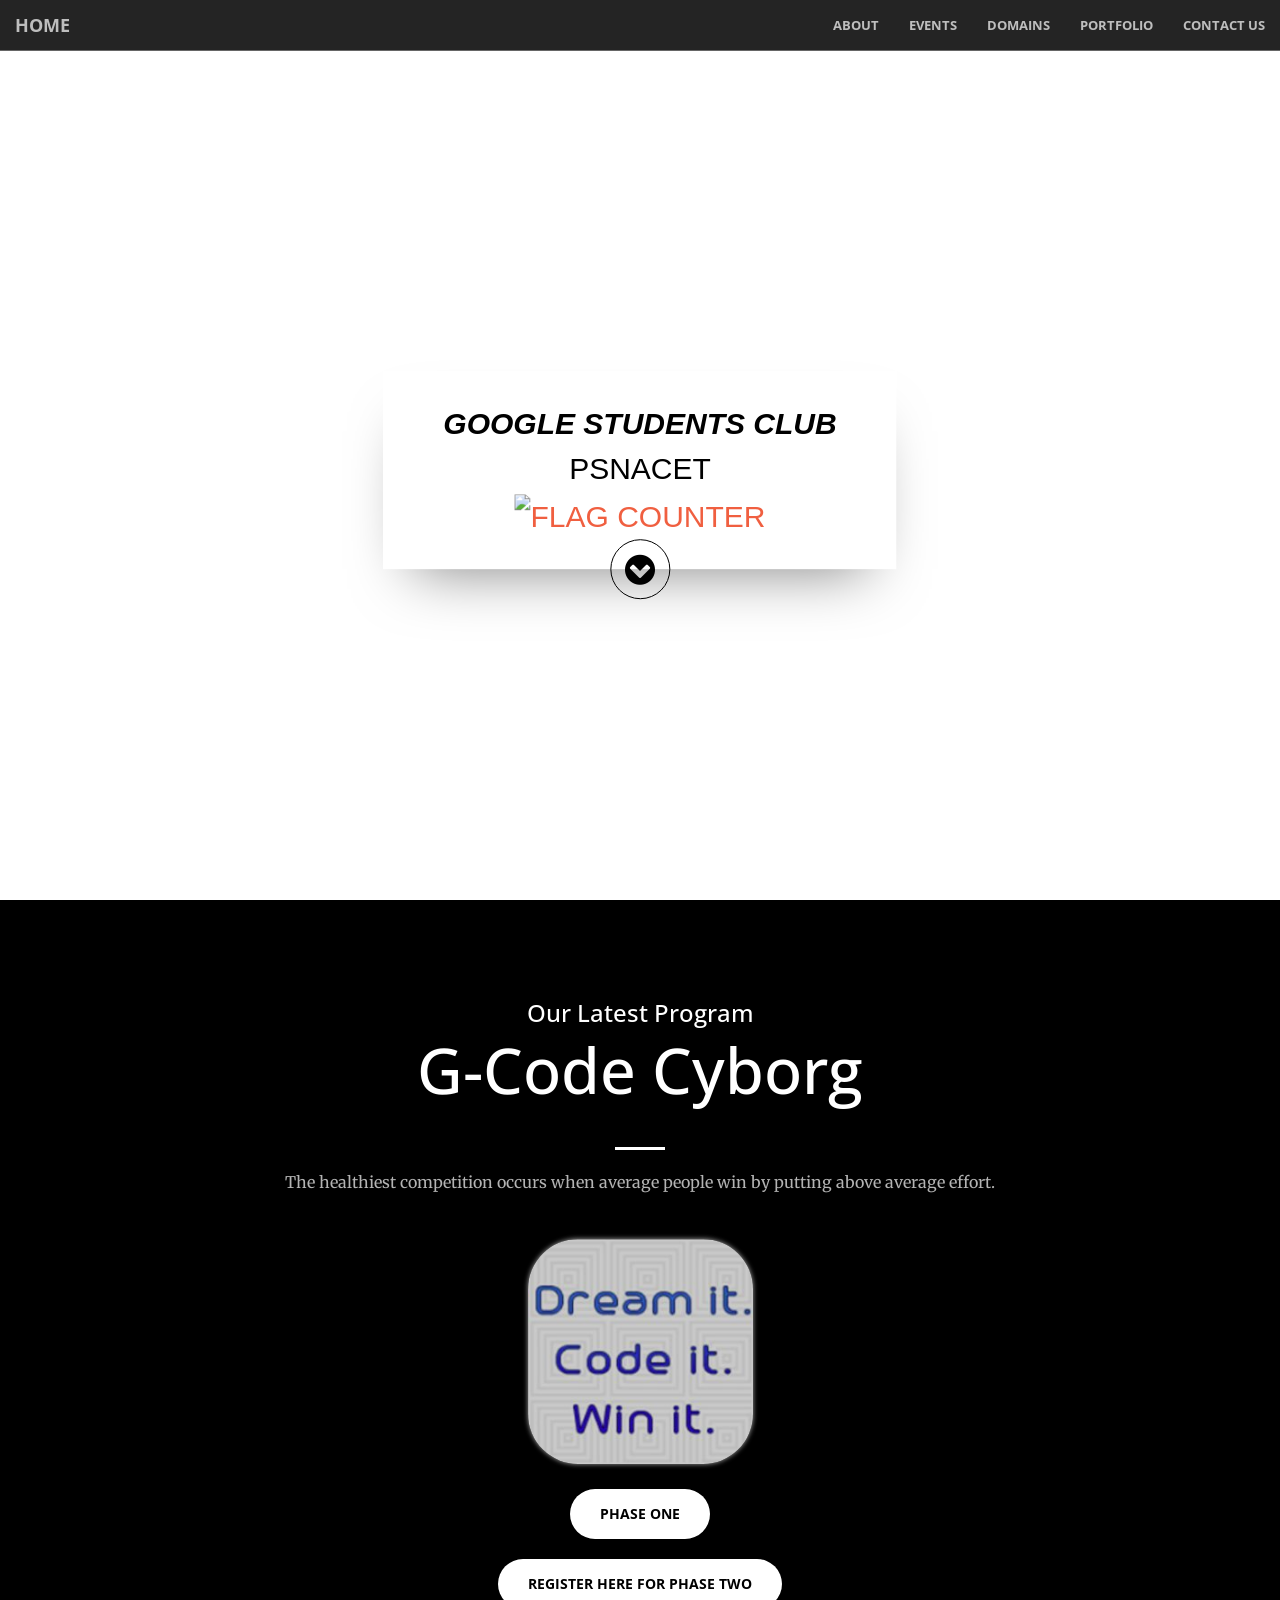
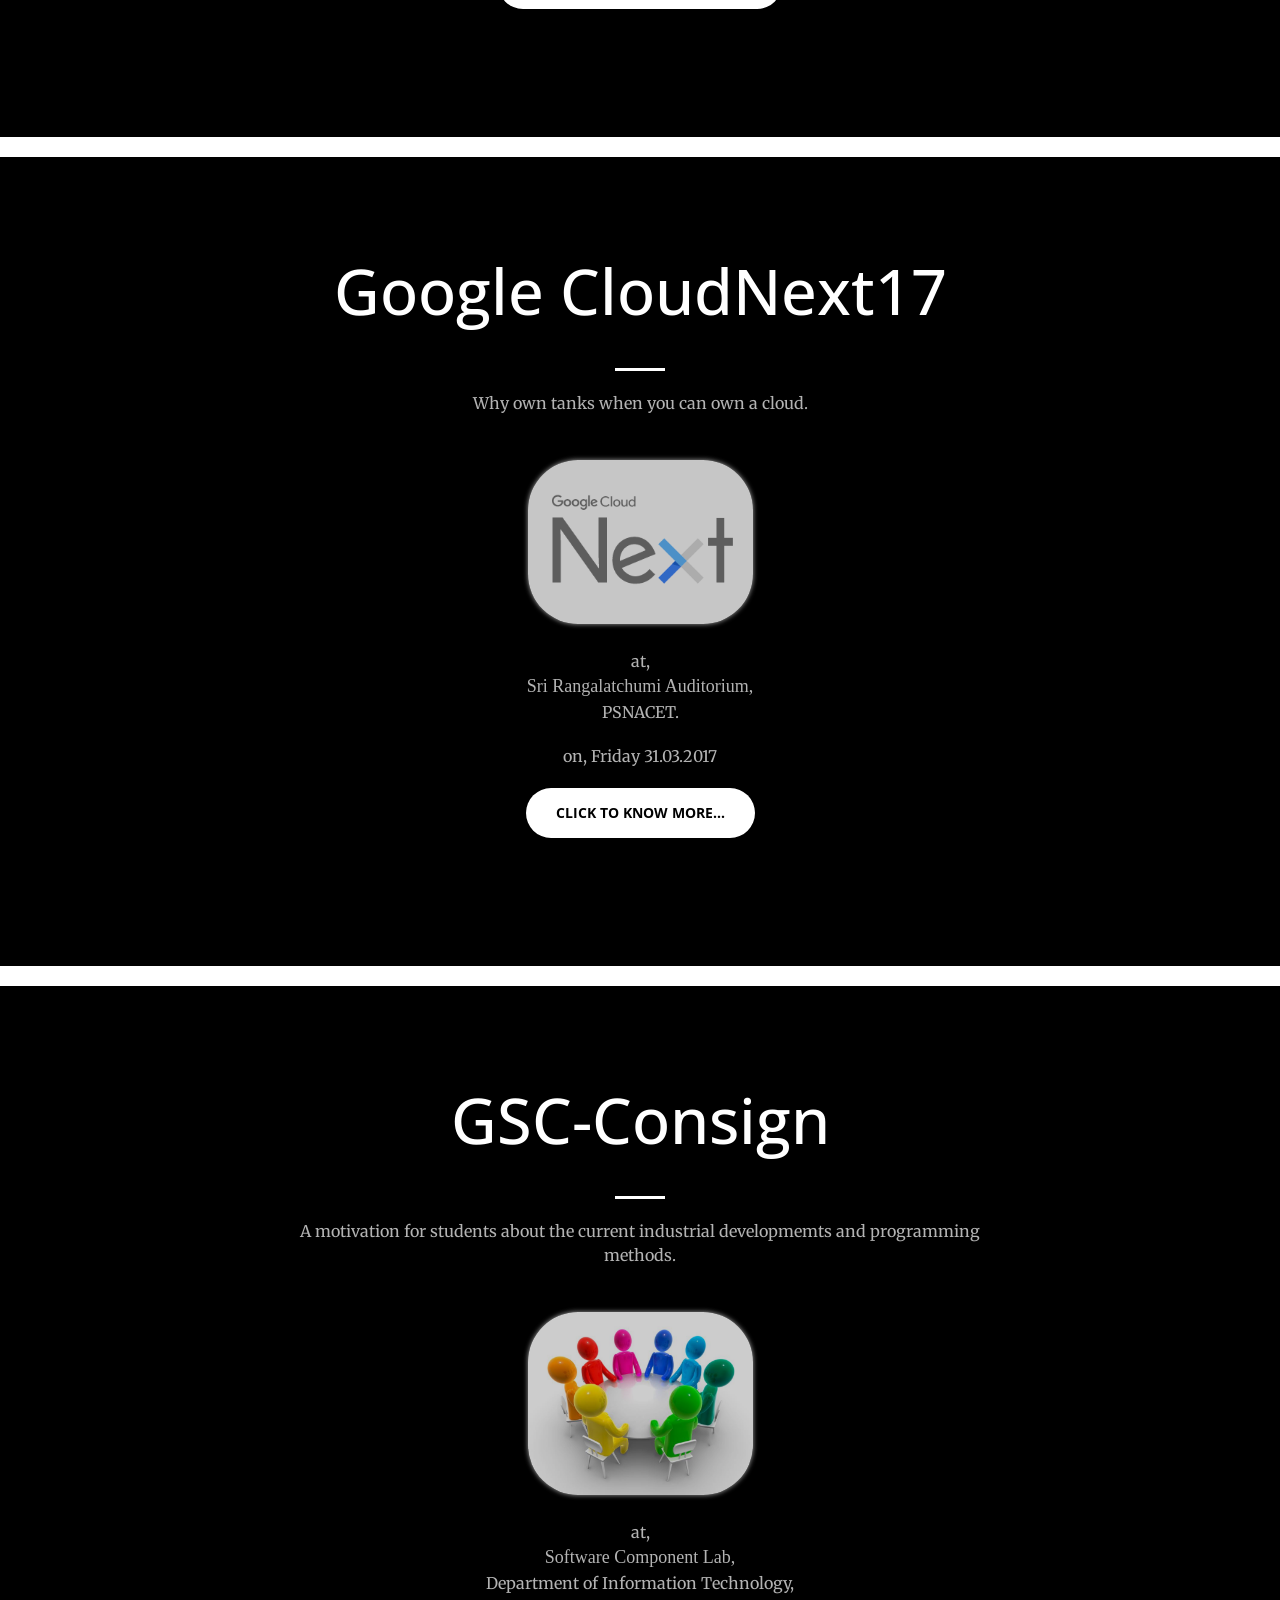
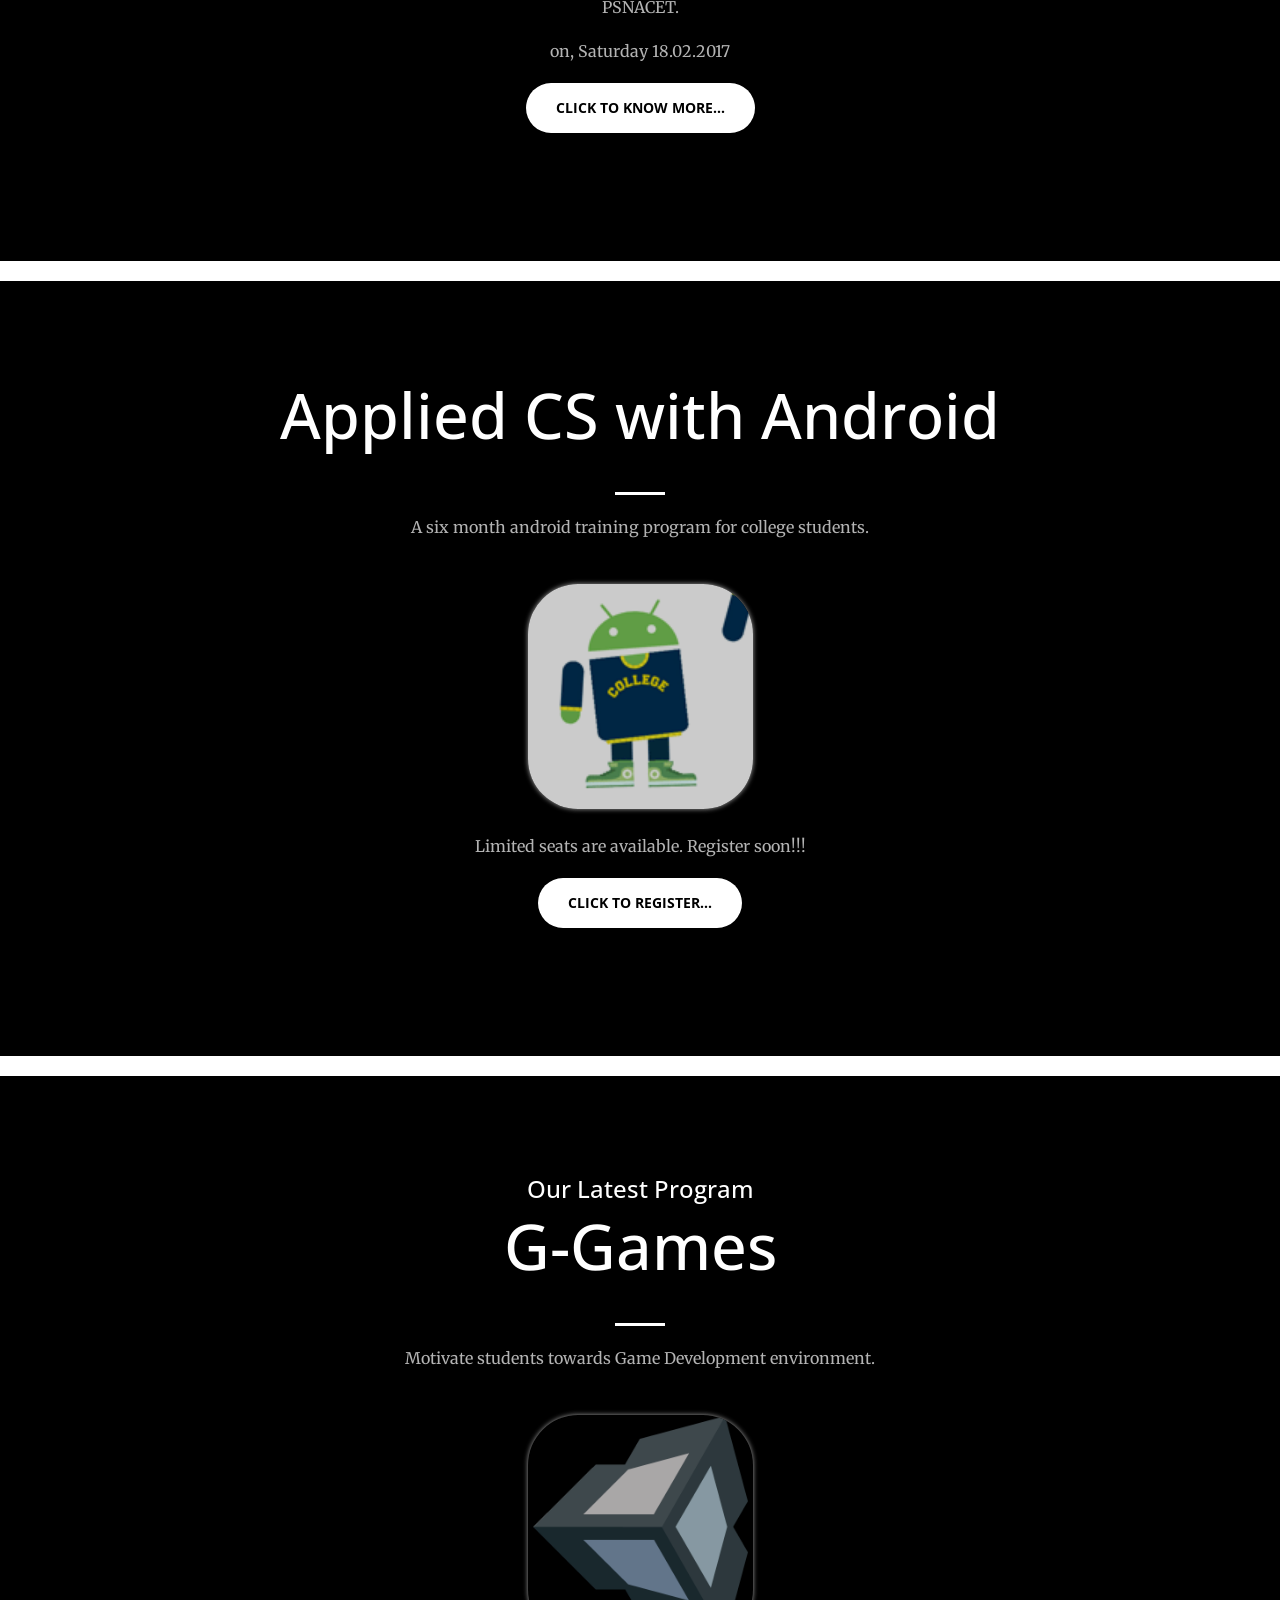
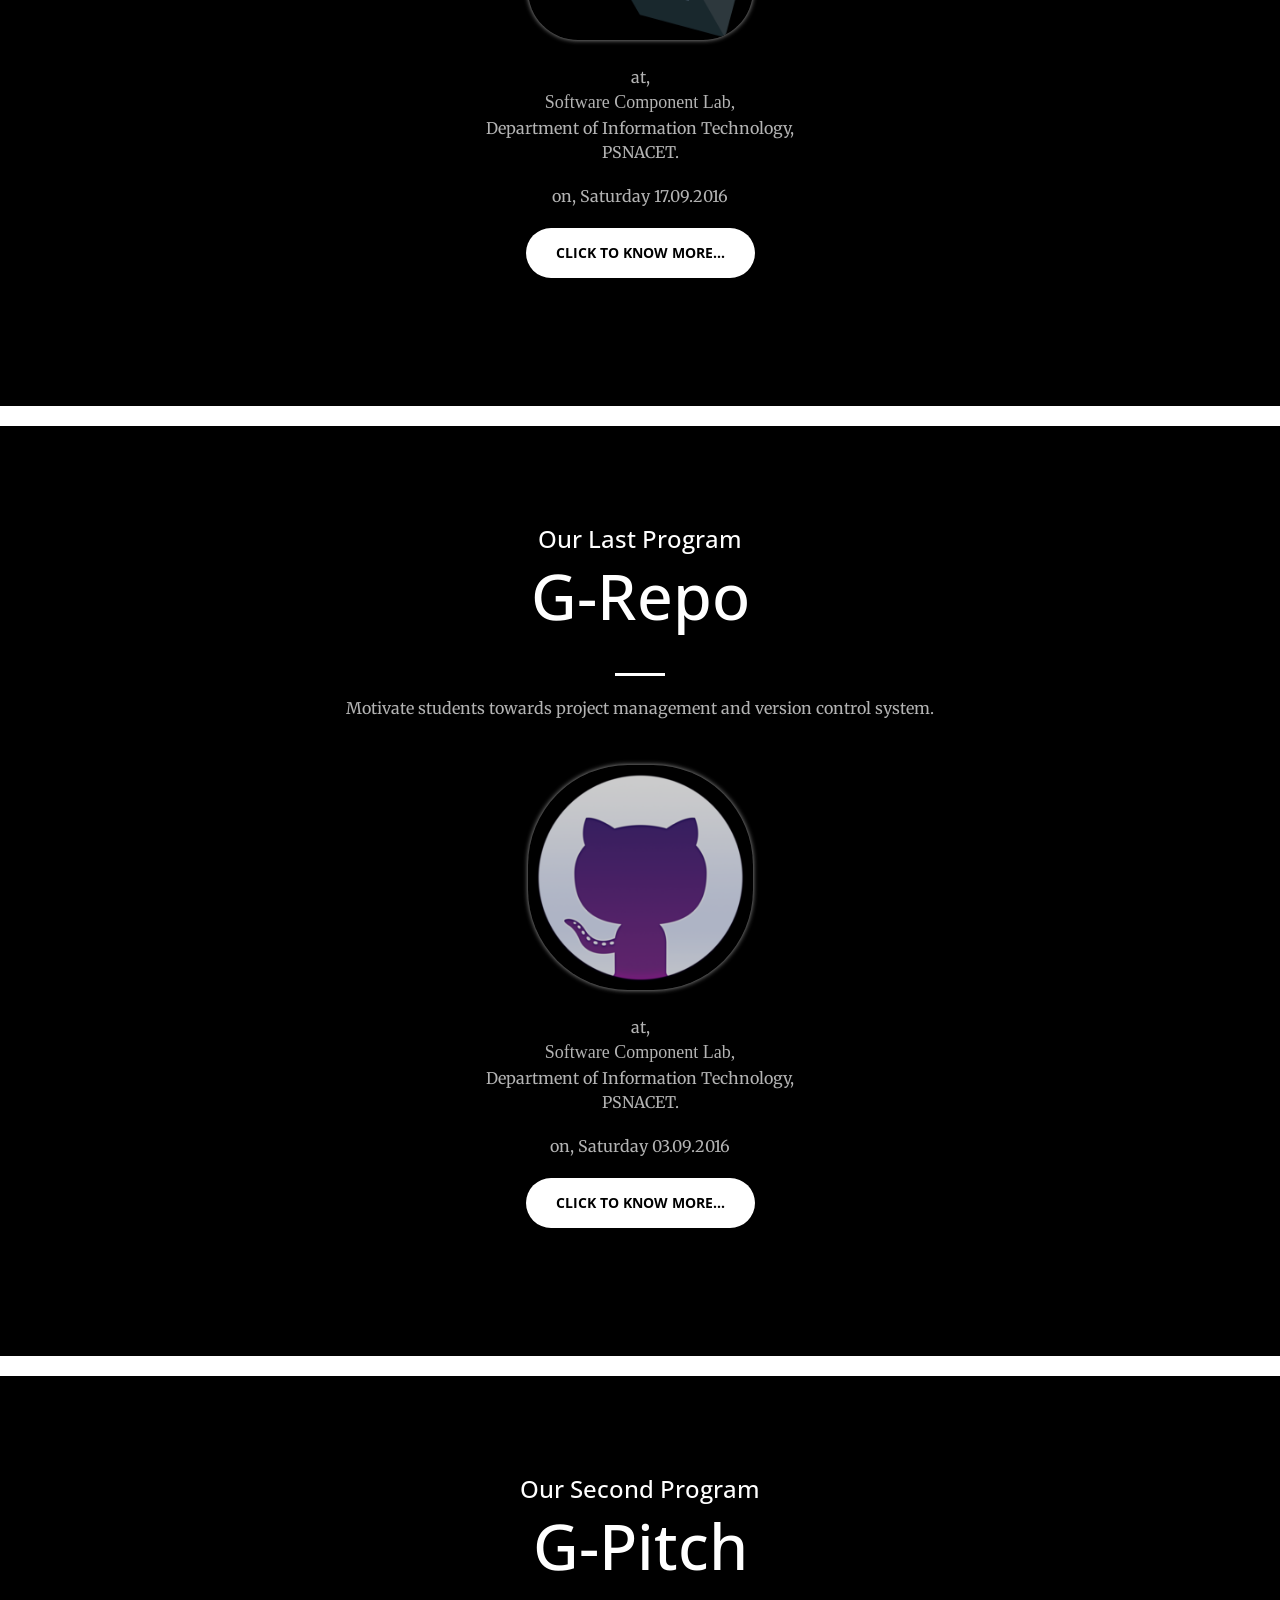
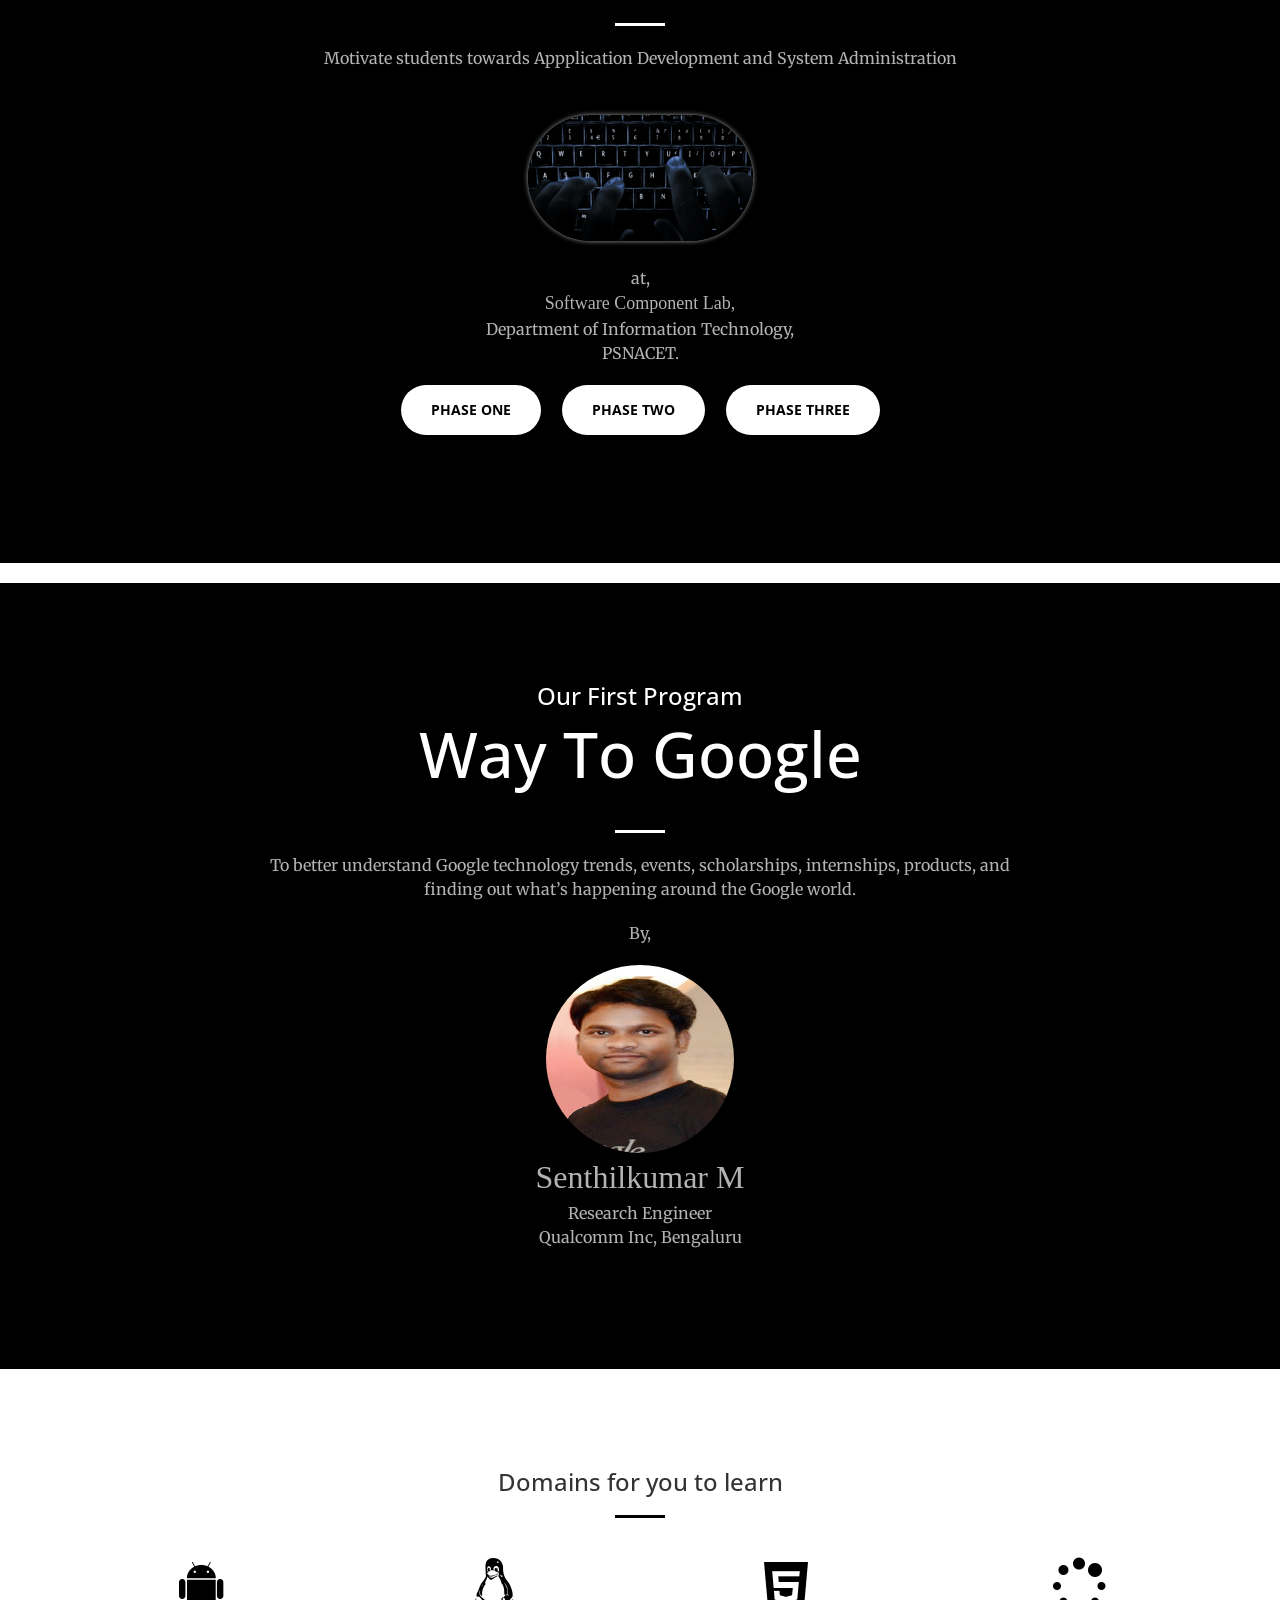
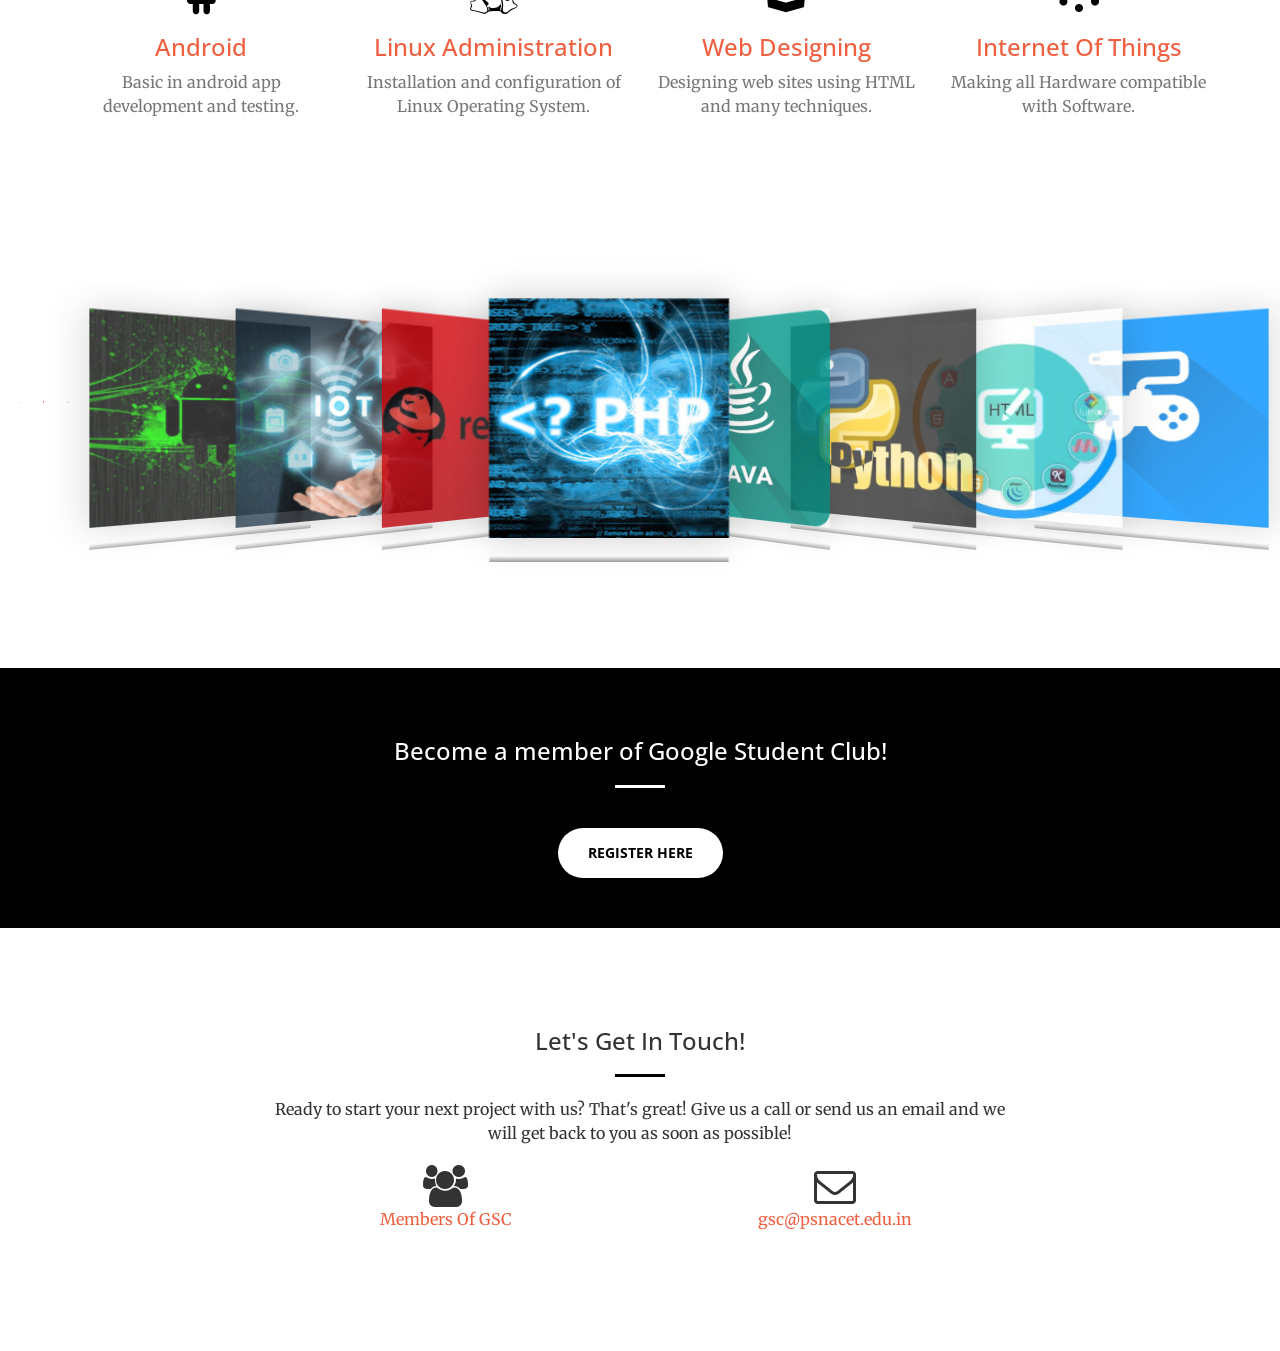
==== commit 369baf24: "code cyborg" ====
--- a/index.html
+++ b/index.html
@@ -119,7 +119,7 @@
          <div class="row">
              <div class="col-lg-8 col-lg-offset-2 text-center">
          <h3 class="section-heading text-light">Our Latest Program</h3> 
-       <h1 class="section-heading text-light">G - Code Cyborg</h1>
+       <h1 class="section-heading text-light">G-Code Cyborg</h1>
        <hr class="light">
        <p class="text-faded">The healthiest competition occurs when average people win by putting above average effort.</p>
                  <div id="glow">
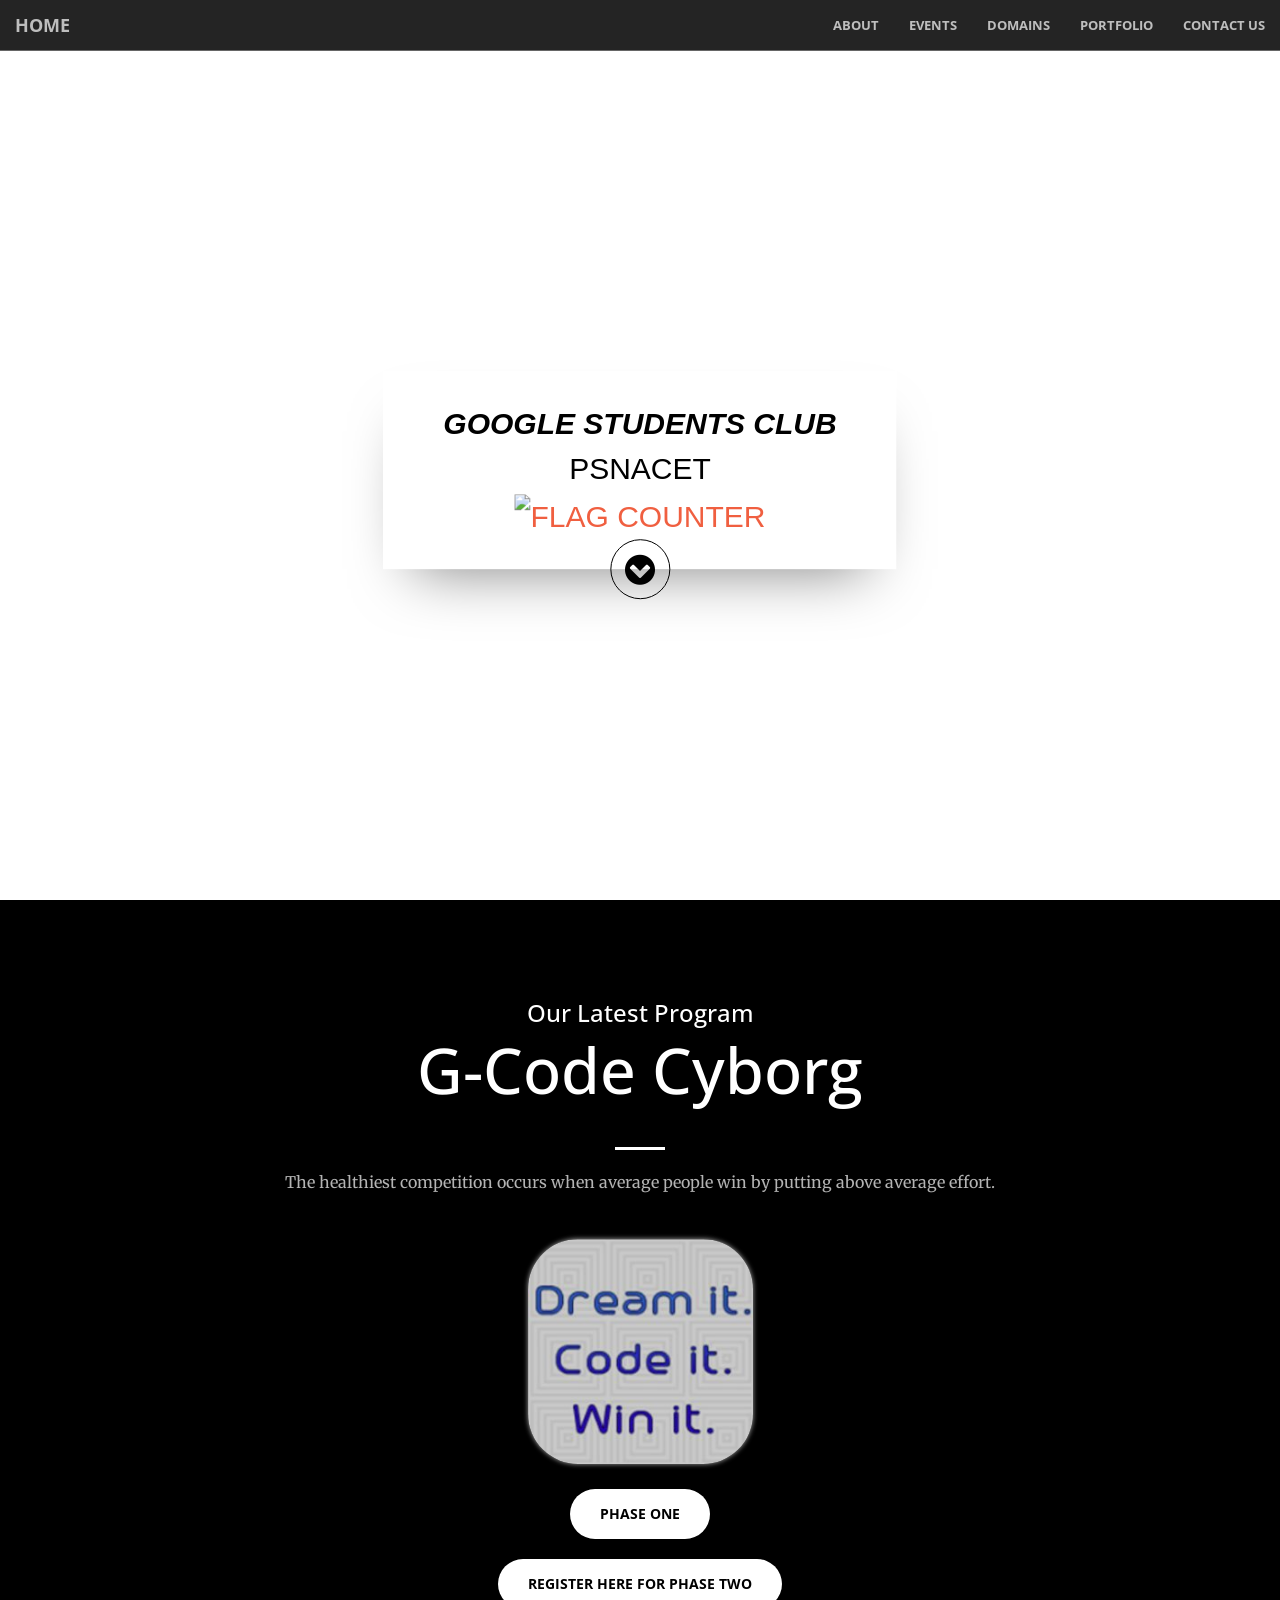
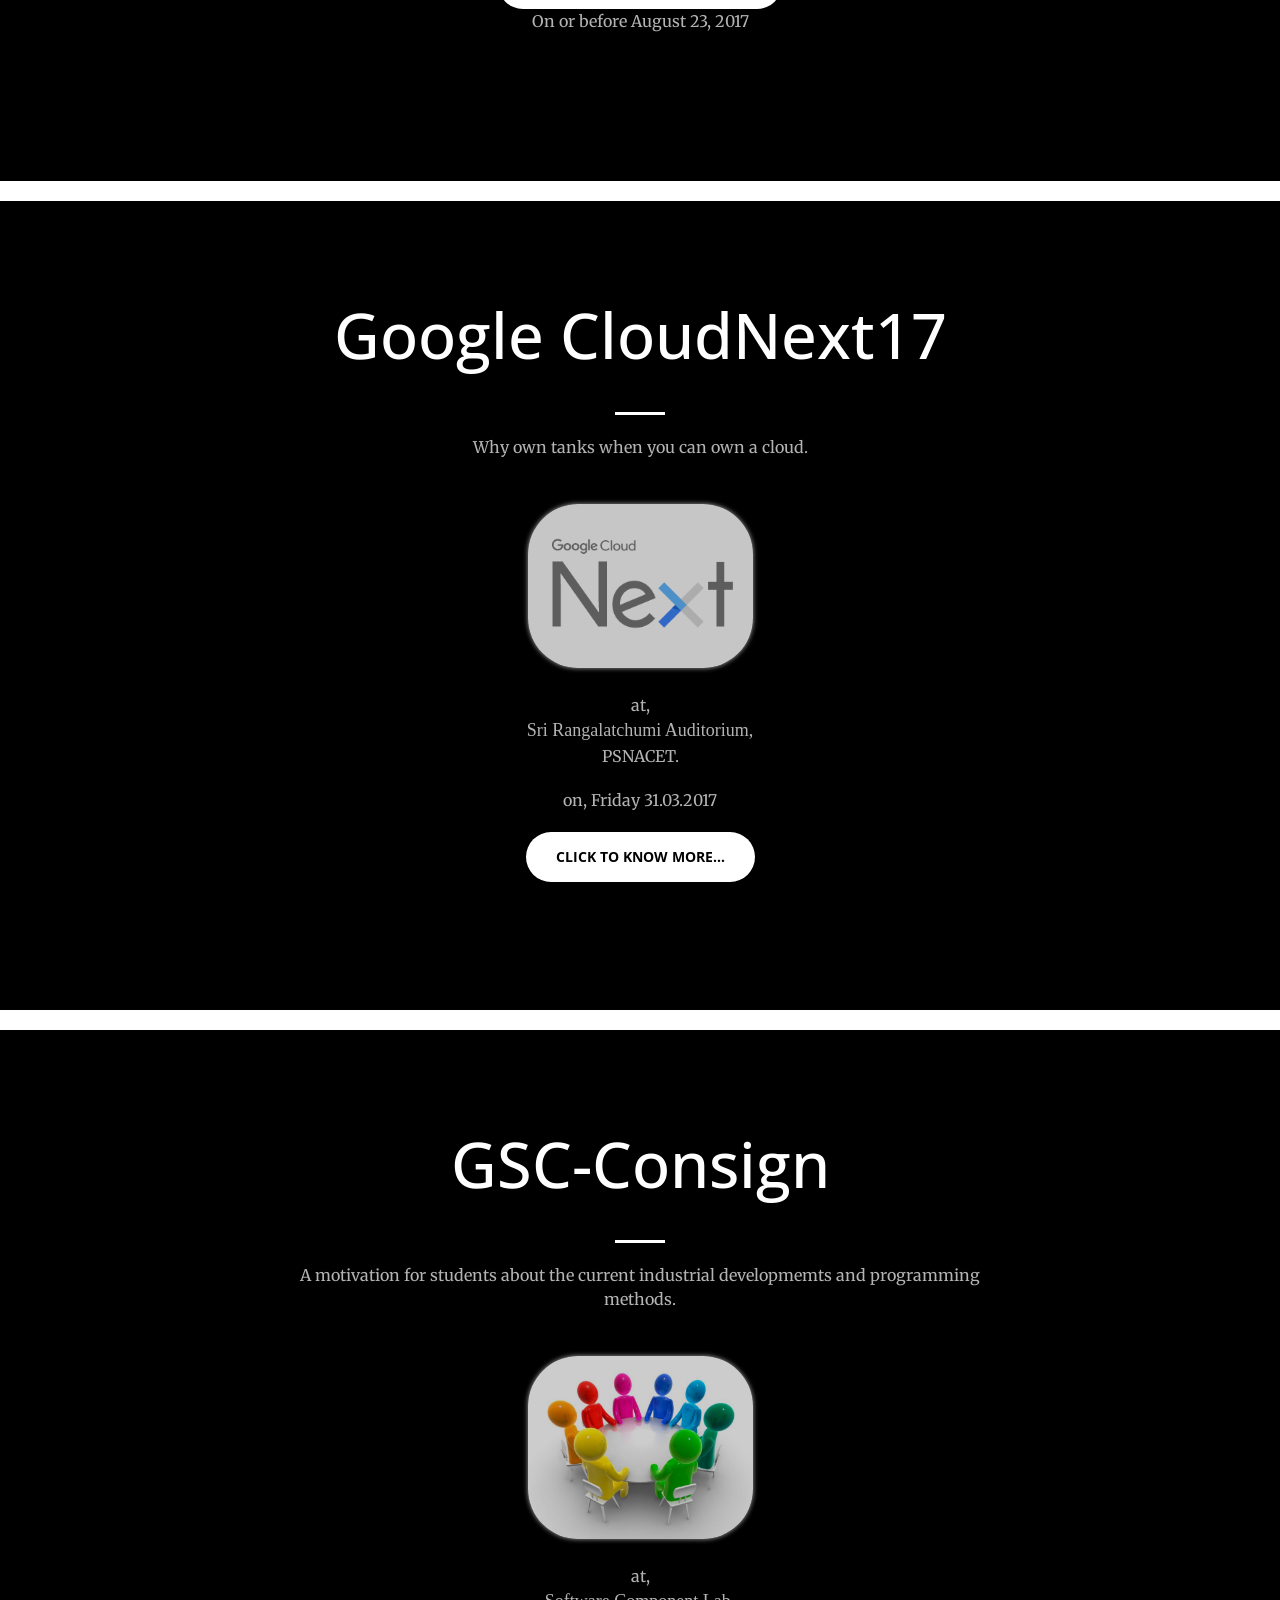
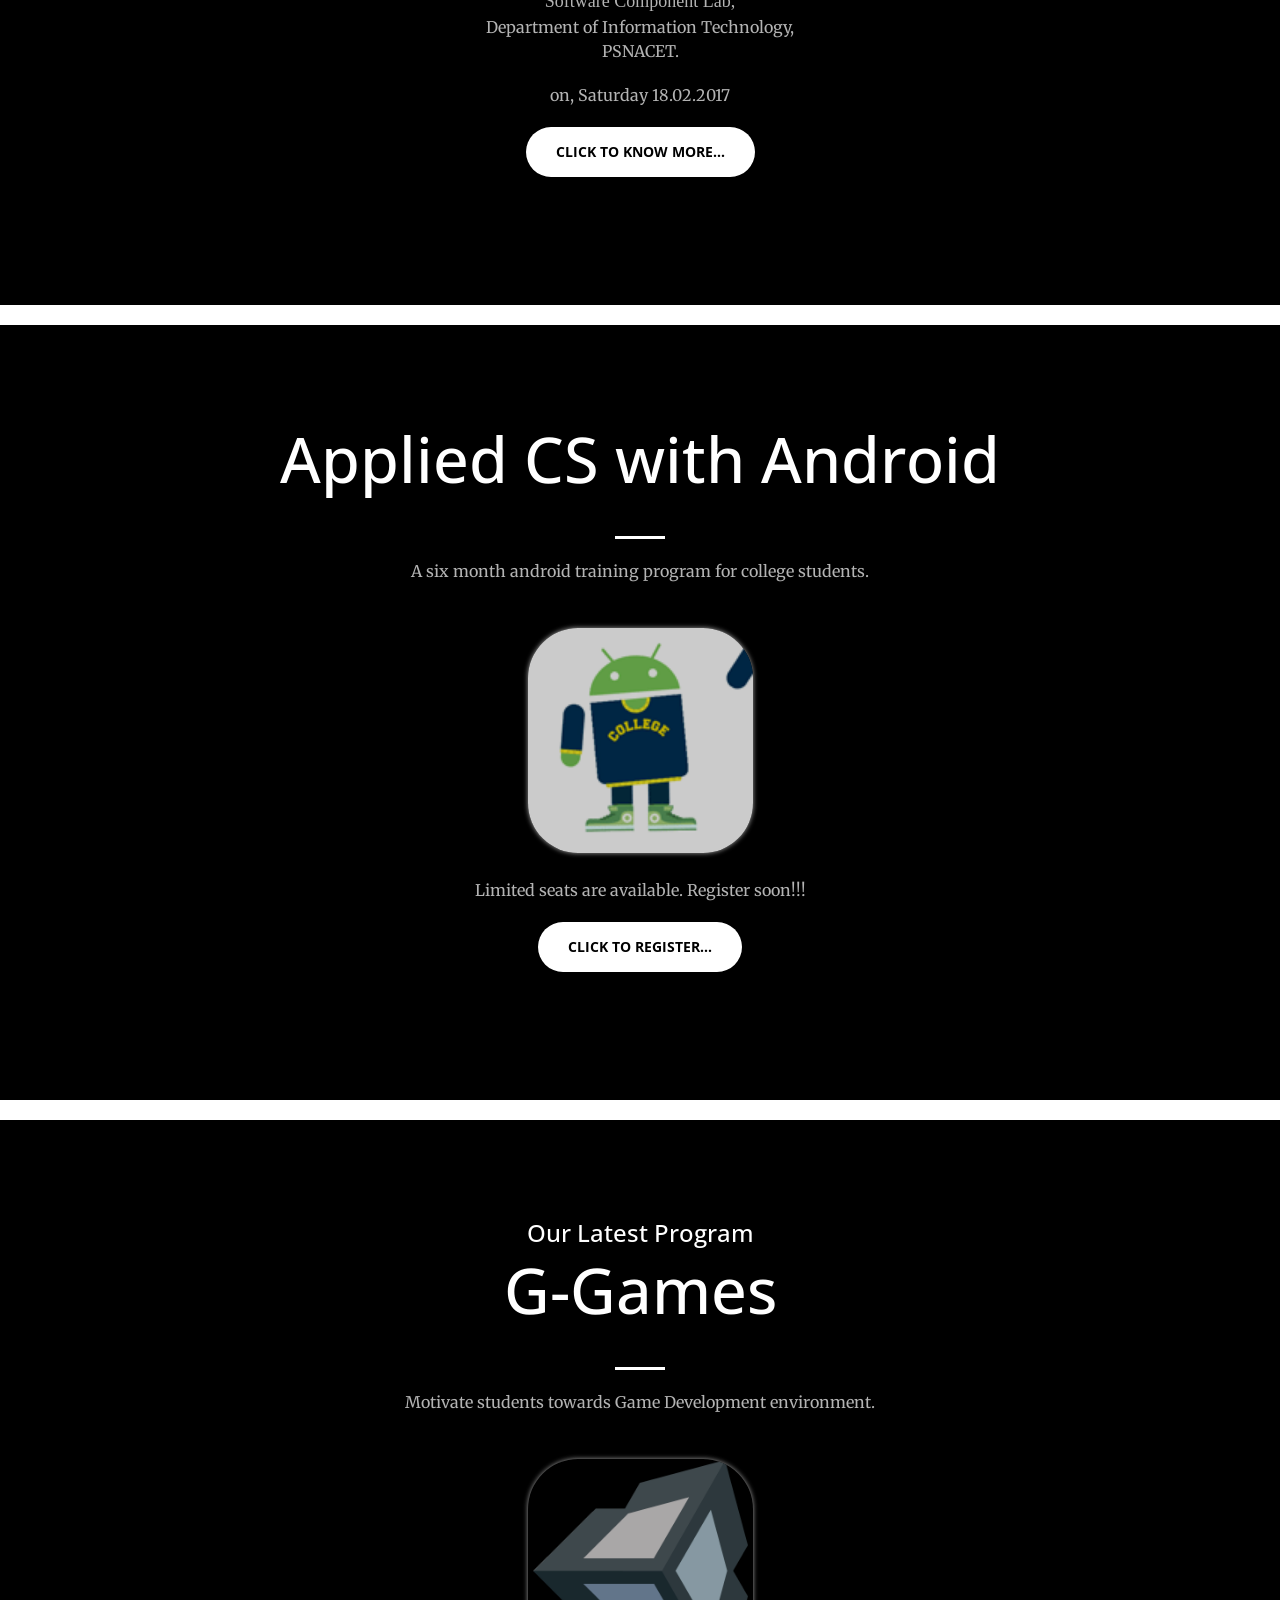
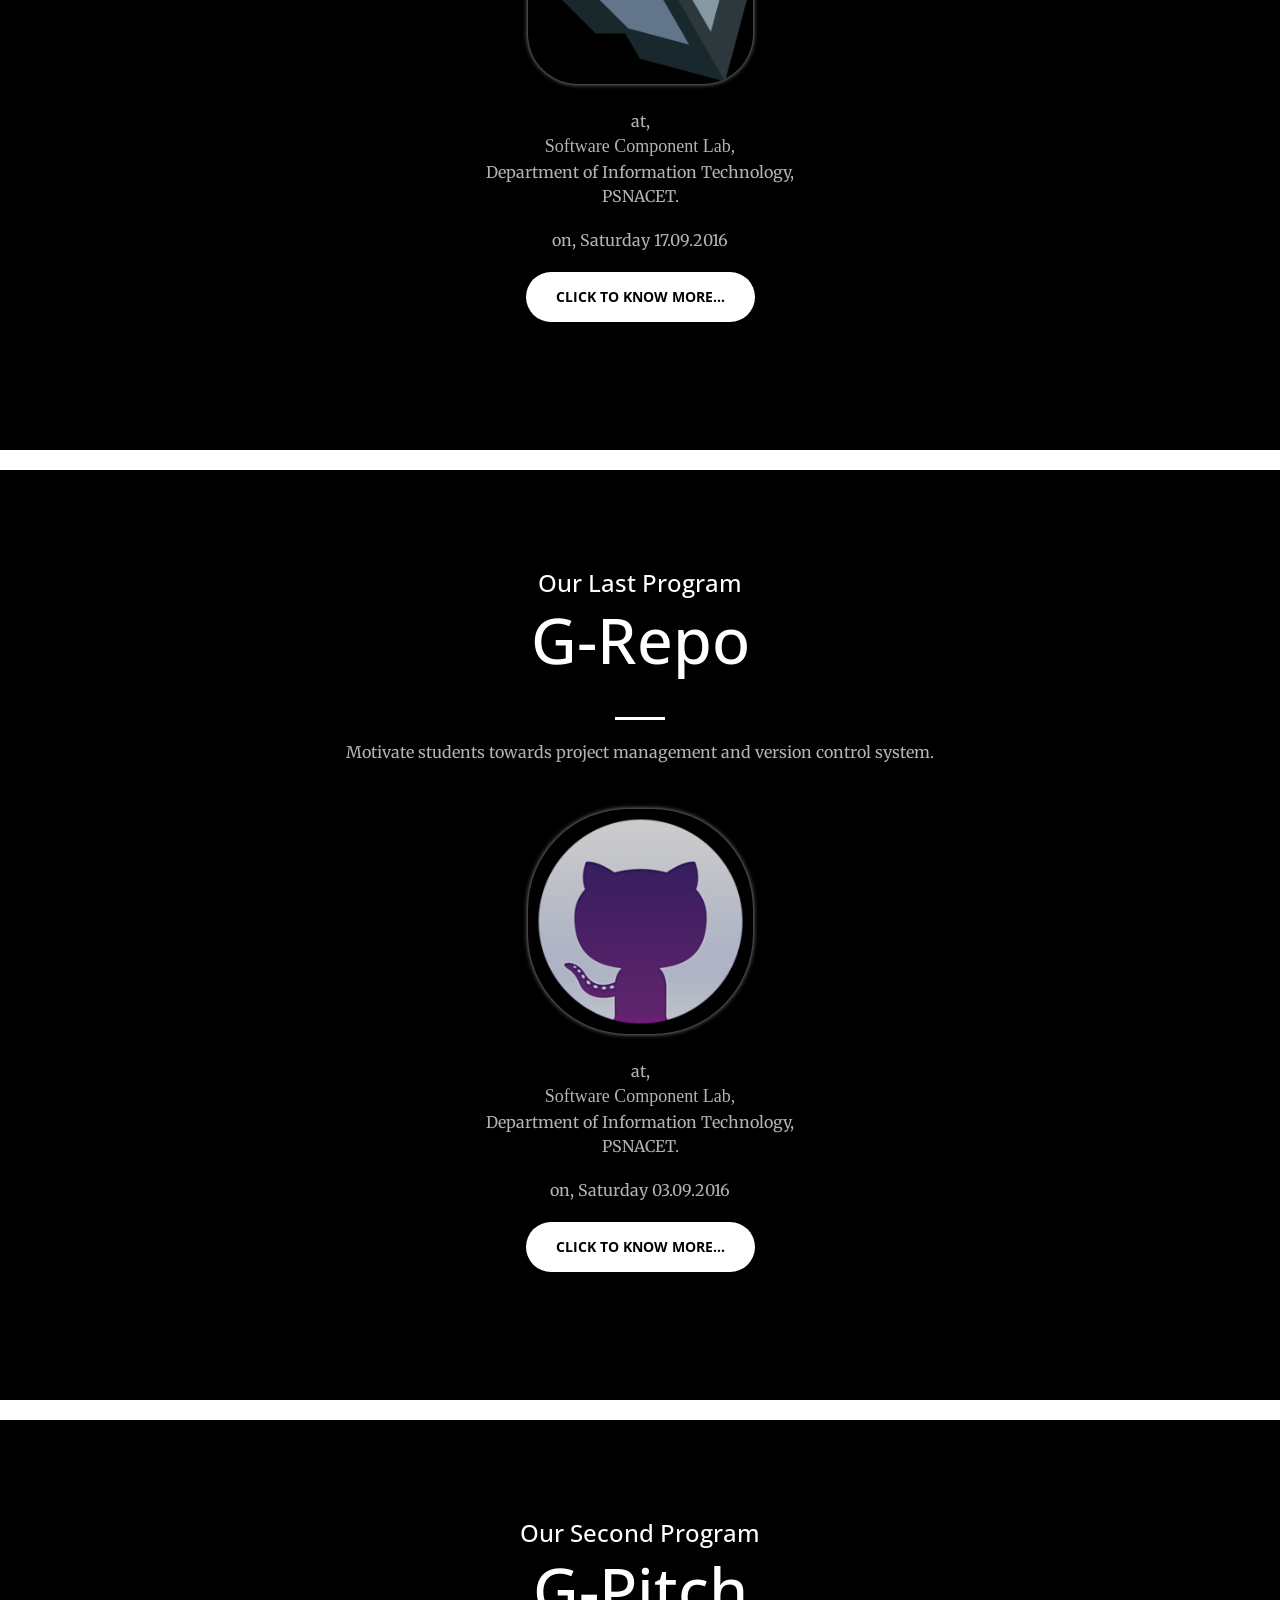
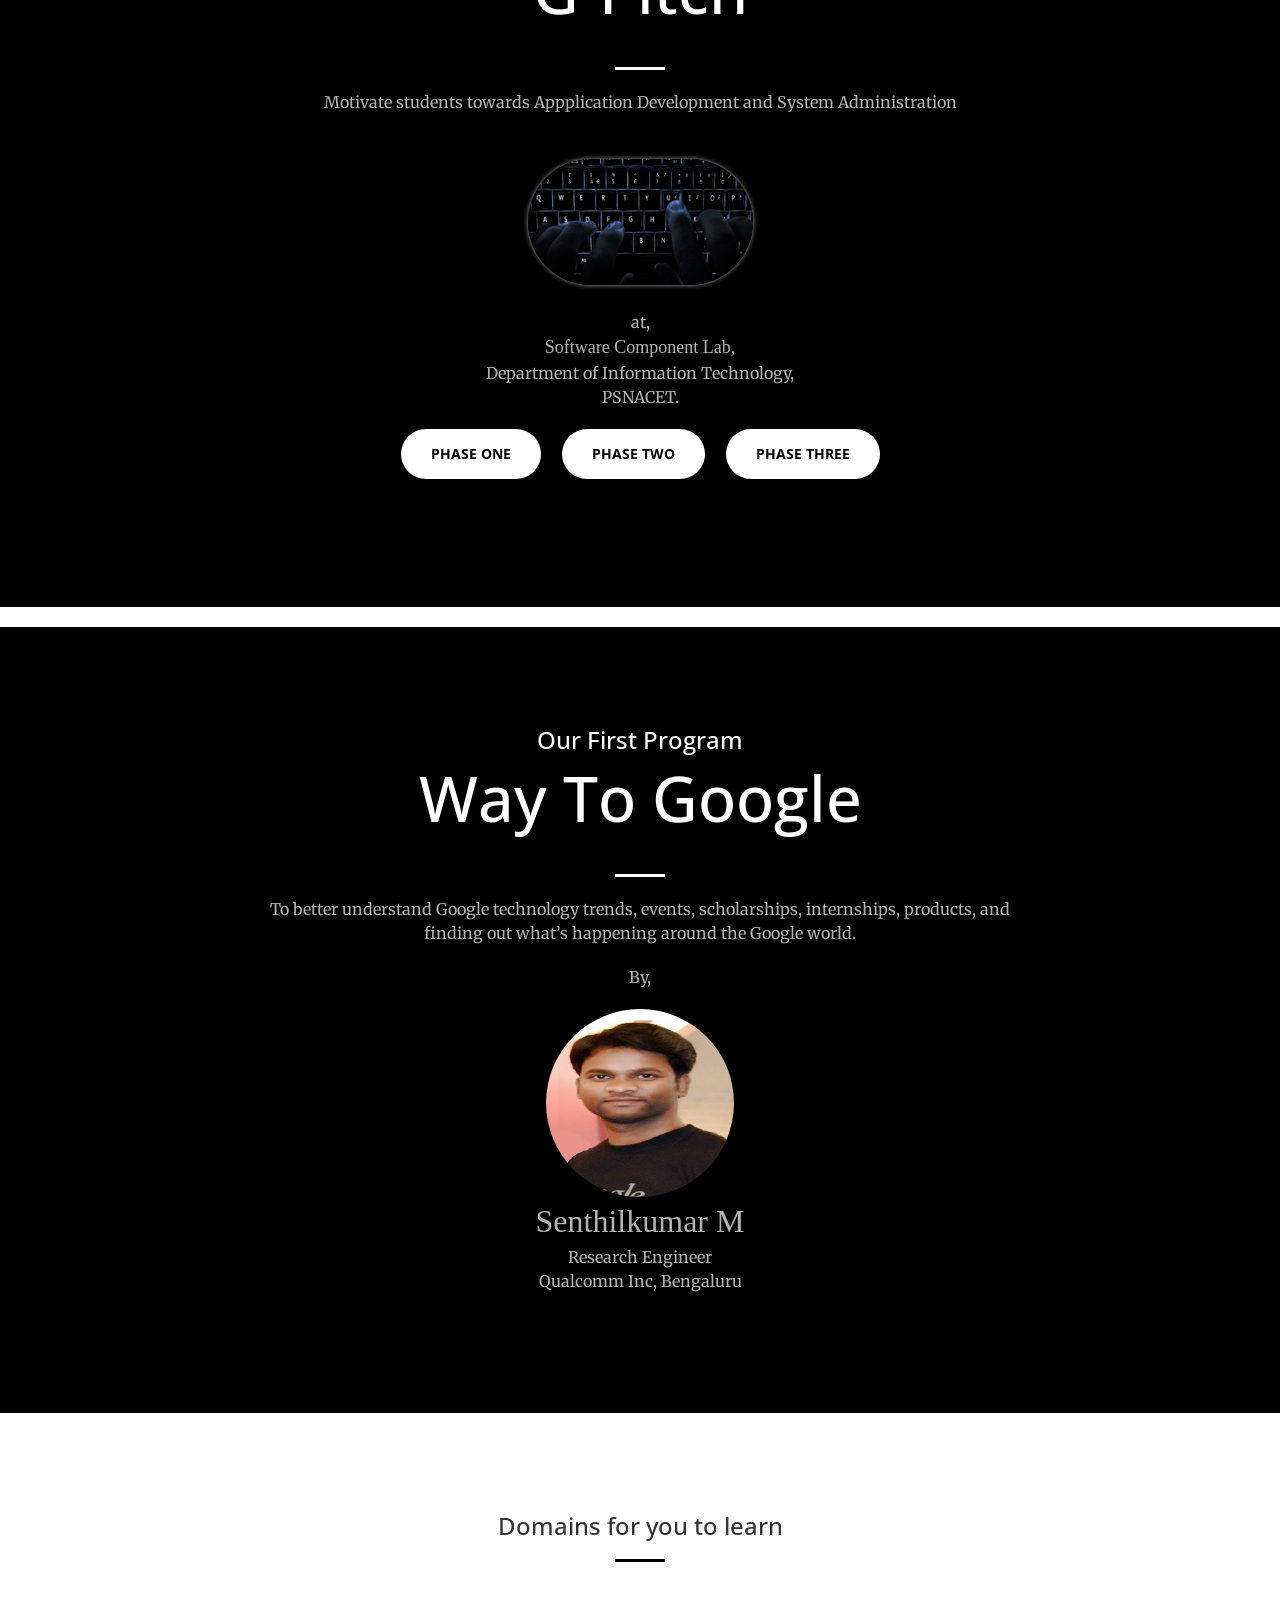
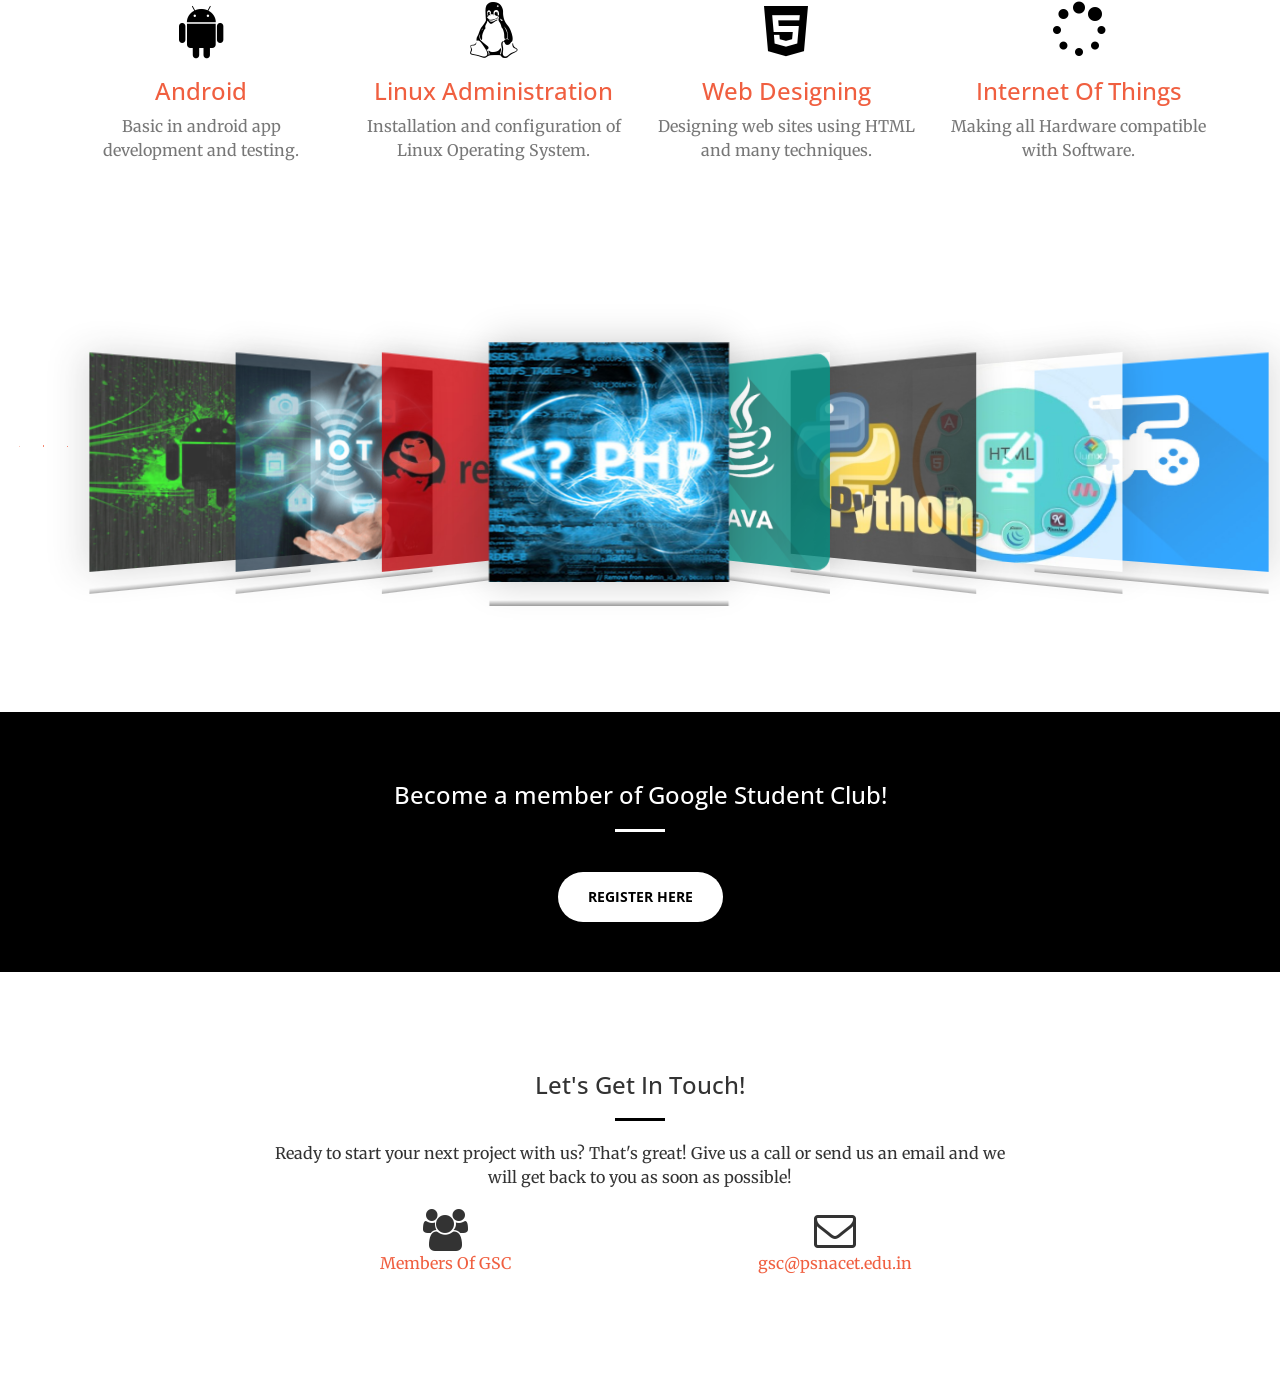
==== commit 6b7fb768: "added data" ====
--- a/index.html
+++ b/index.html
@@ -130,6 +130,7 @@
                  <p class="text-faded">on, Saturday 29.07.2017</p>--> 
                  <a href="gcontest.html" class="btn btn-default btn-xl wow tada" target="_blank">Phase ONE</a><br><br>
                  <a href="https://docs.google.com/forms/d/e/1FAIpQLSfkBadrmNFAcUfB3-E5TOTwwsDXqbLpcD_Snmj2YJN7djXzRw/viewform" class="btn btn-default btn-xl wow tada" target="_blank">Register here for Phase TWO</a>
+                 <p class="text-faded">On or before August 23, 2017<br></p>
              </div>
          </div>
      </div>
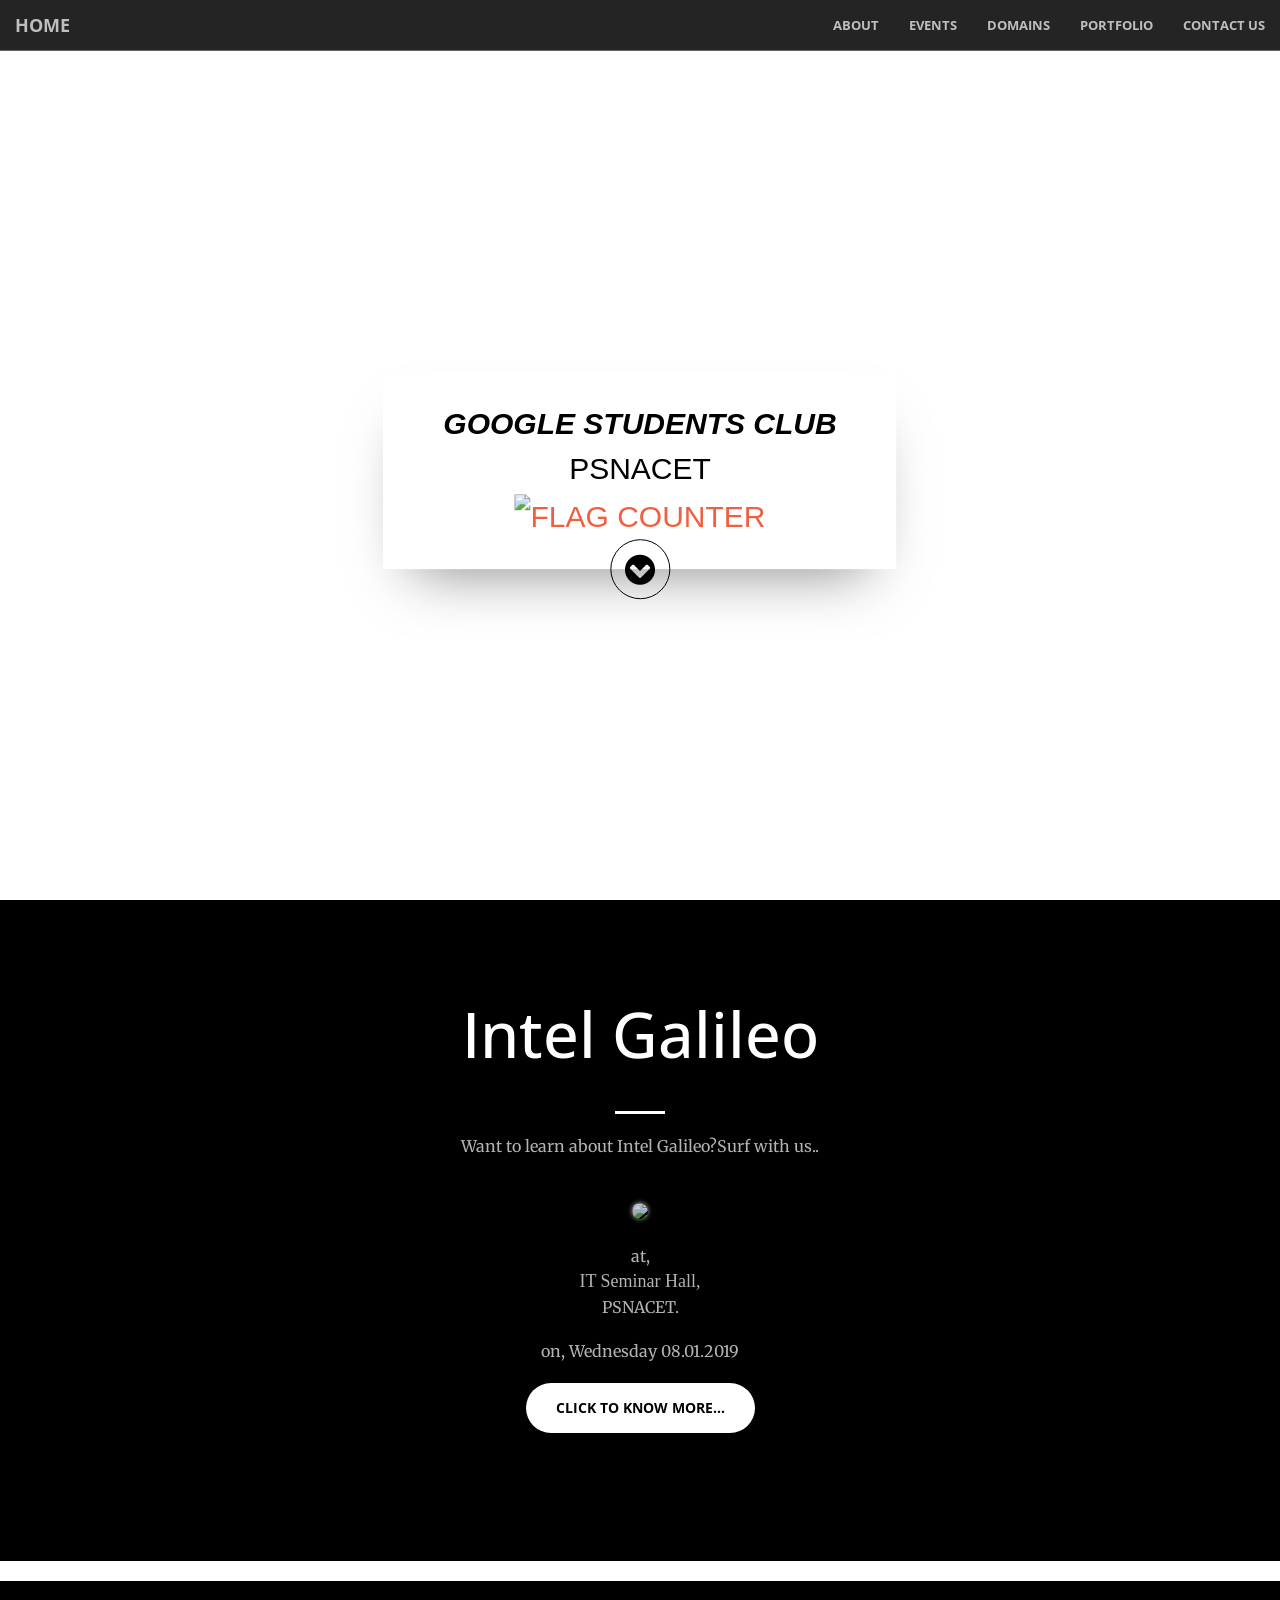
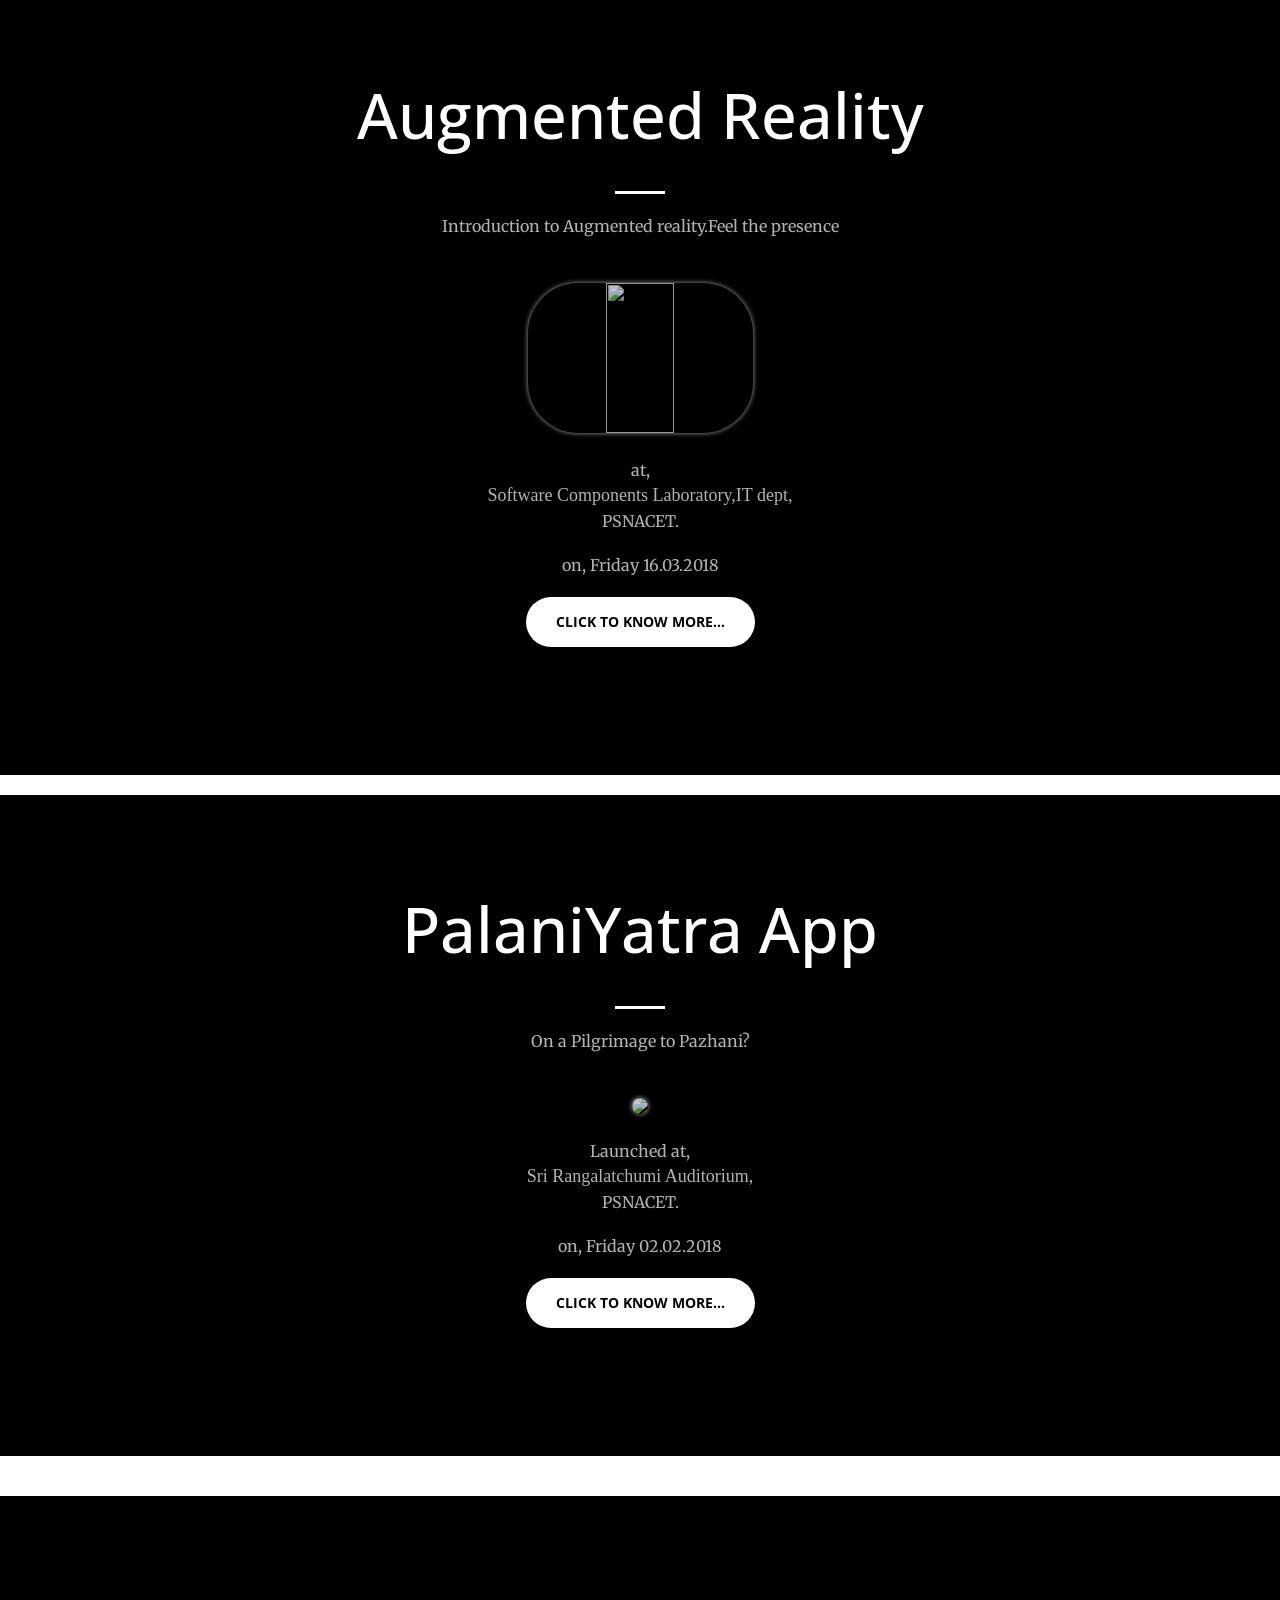
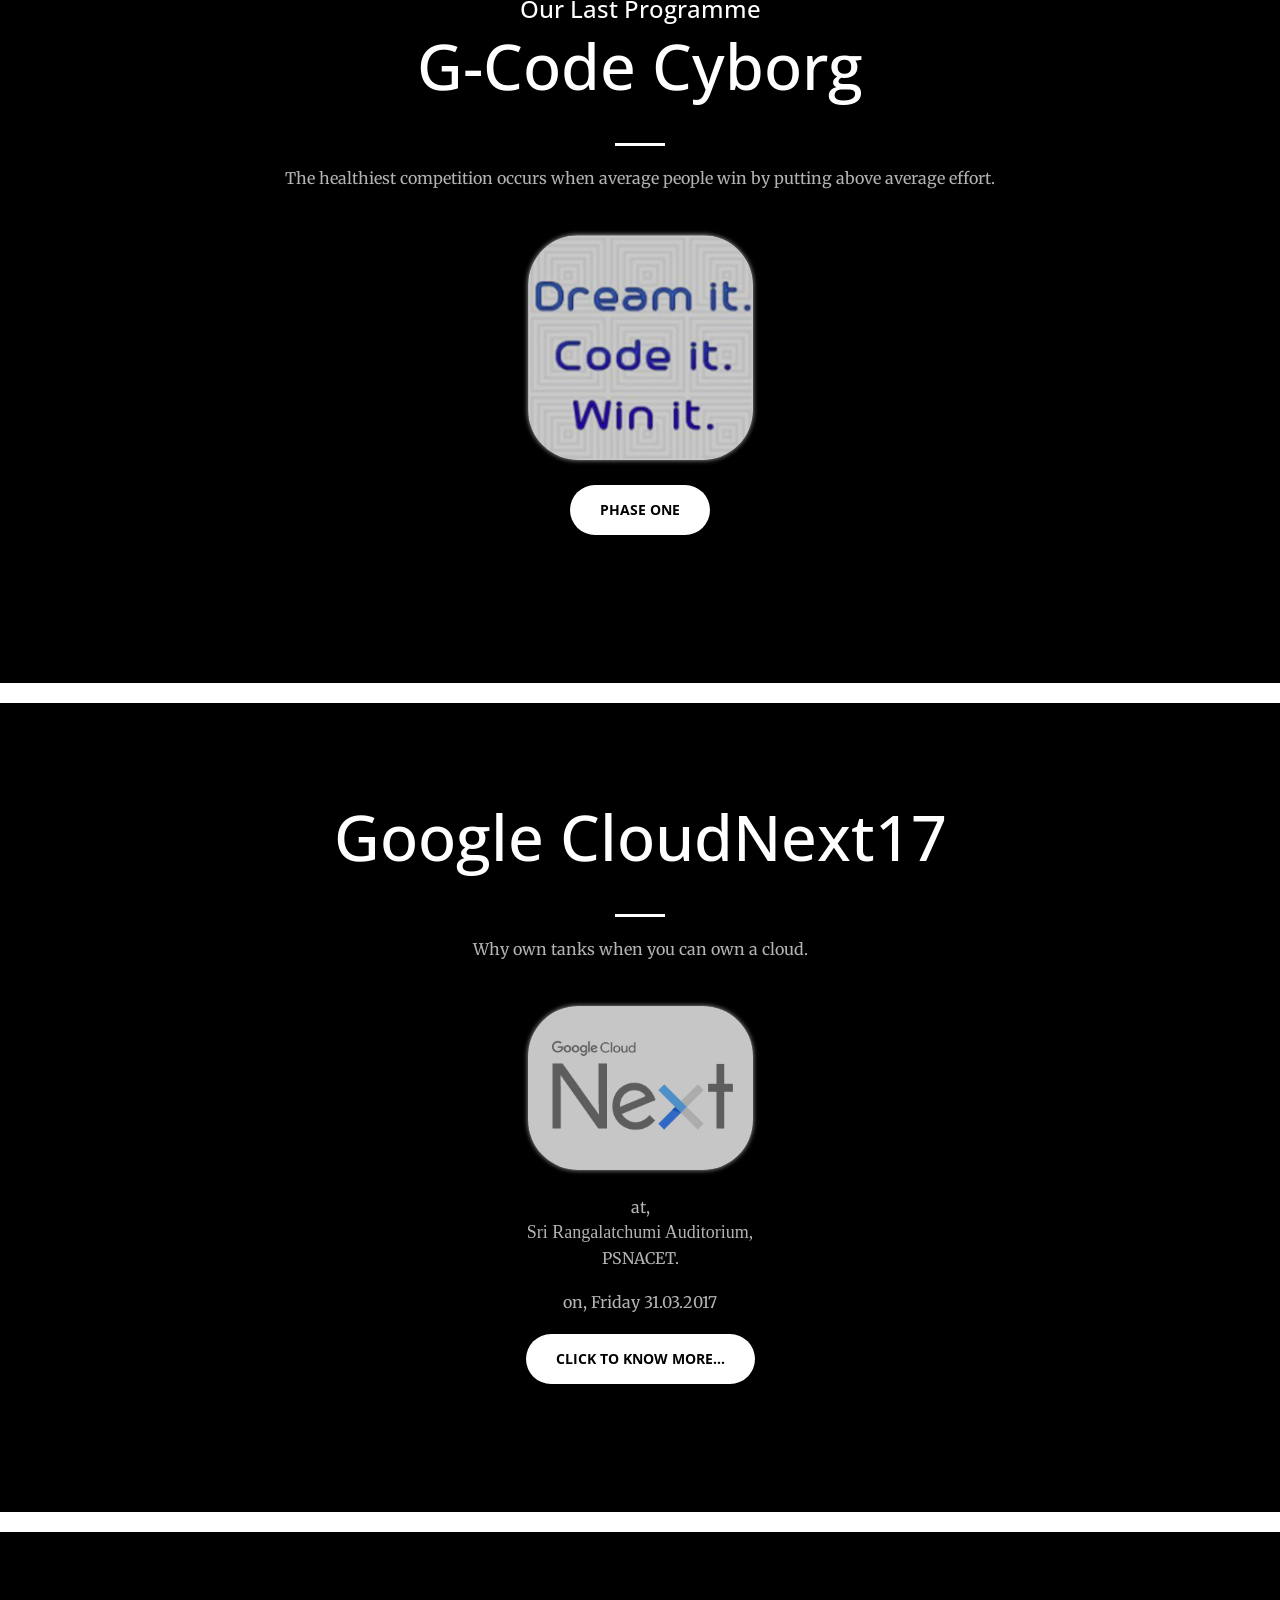
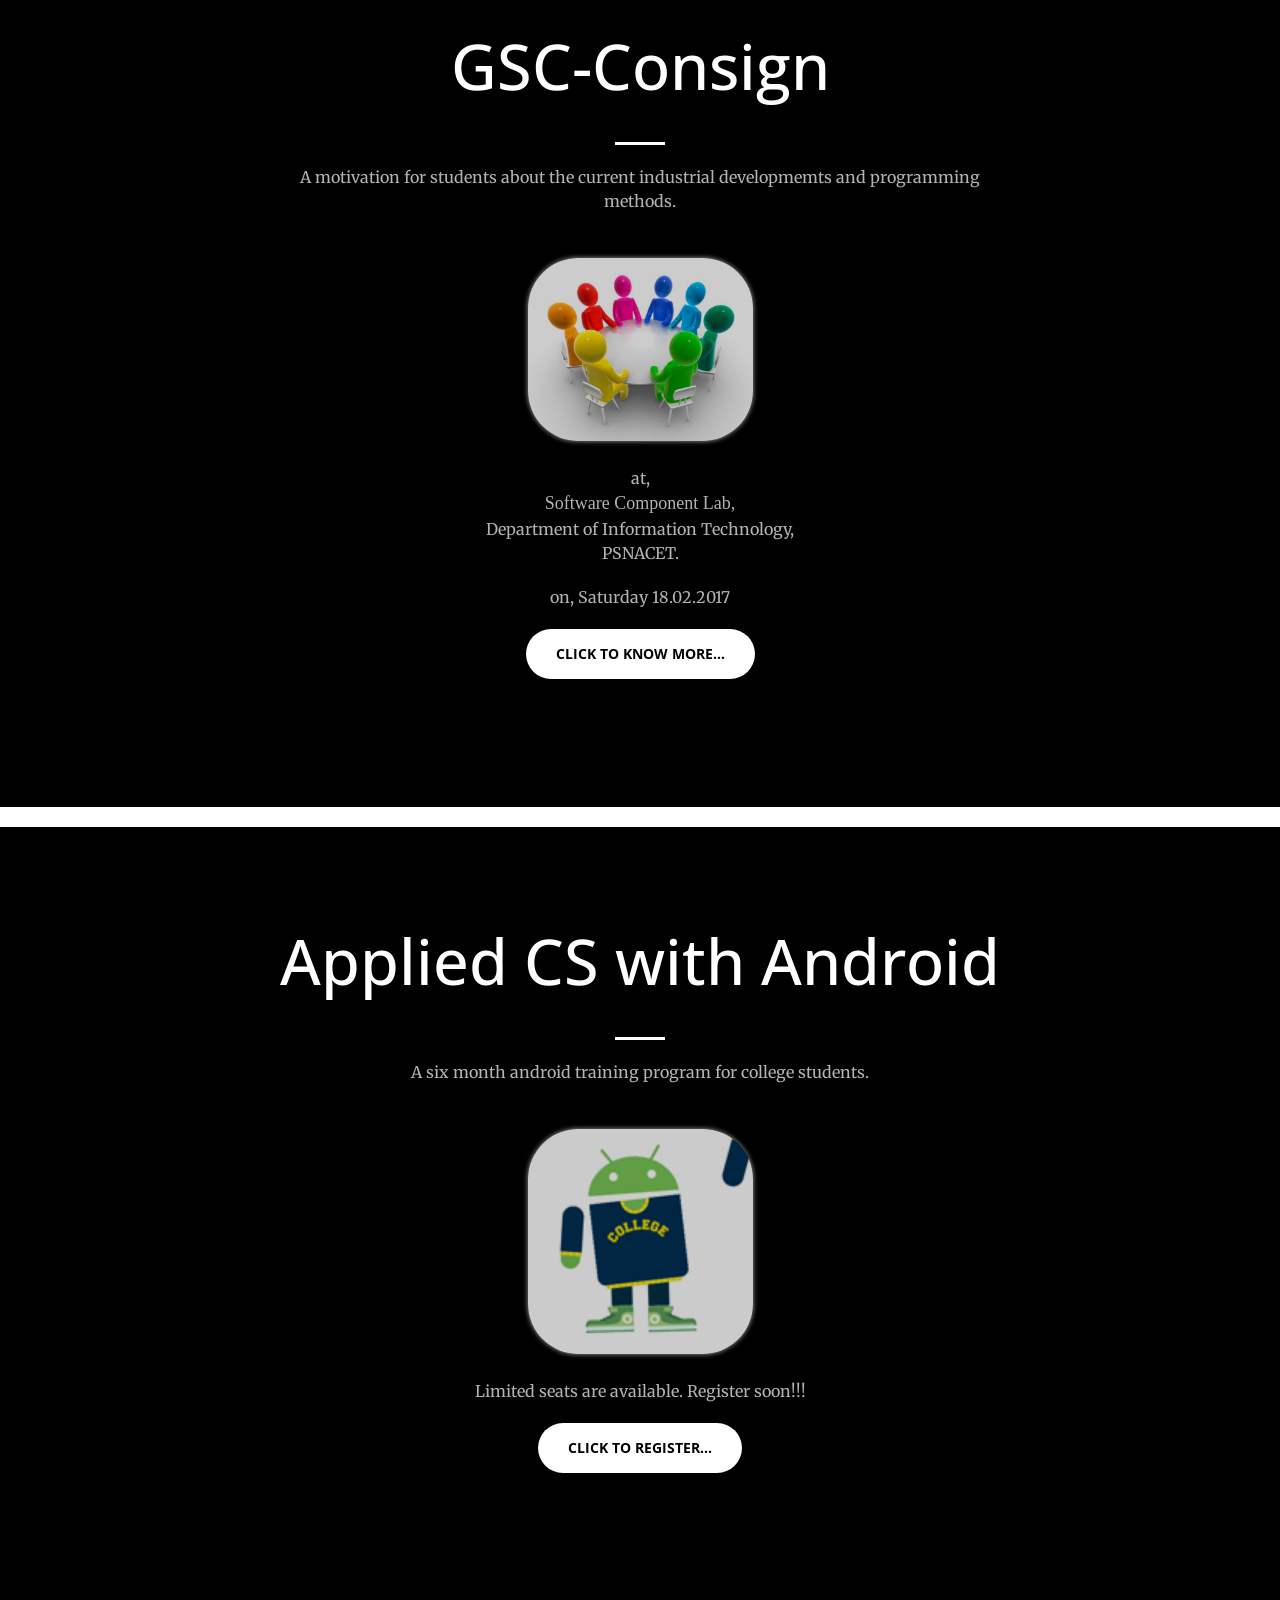
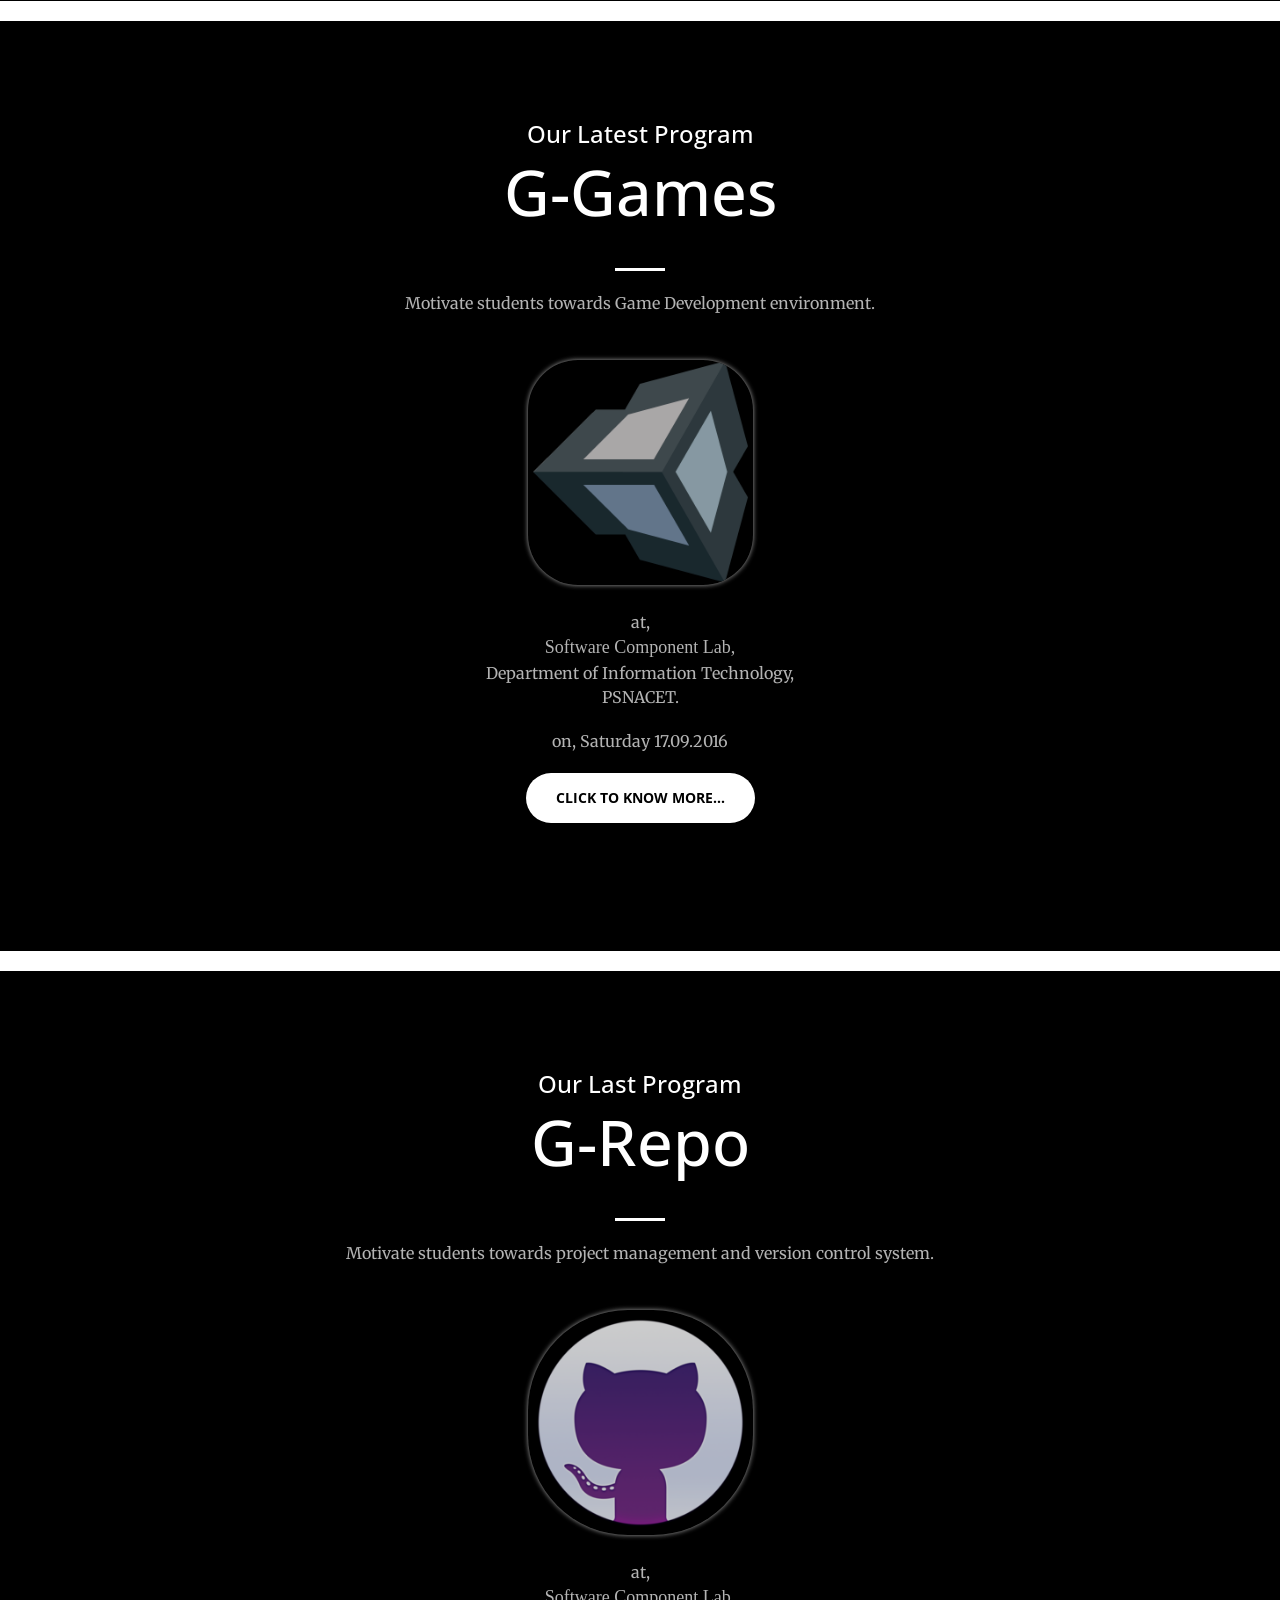
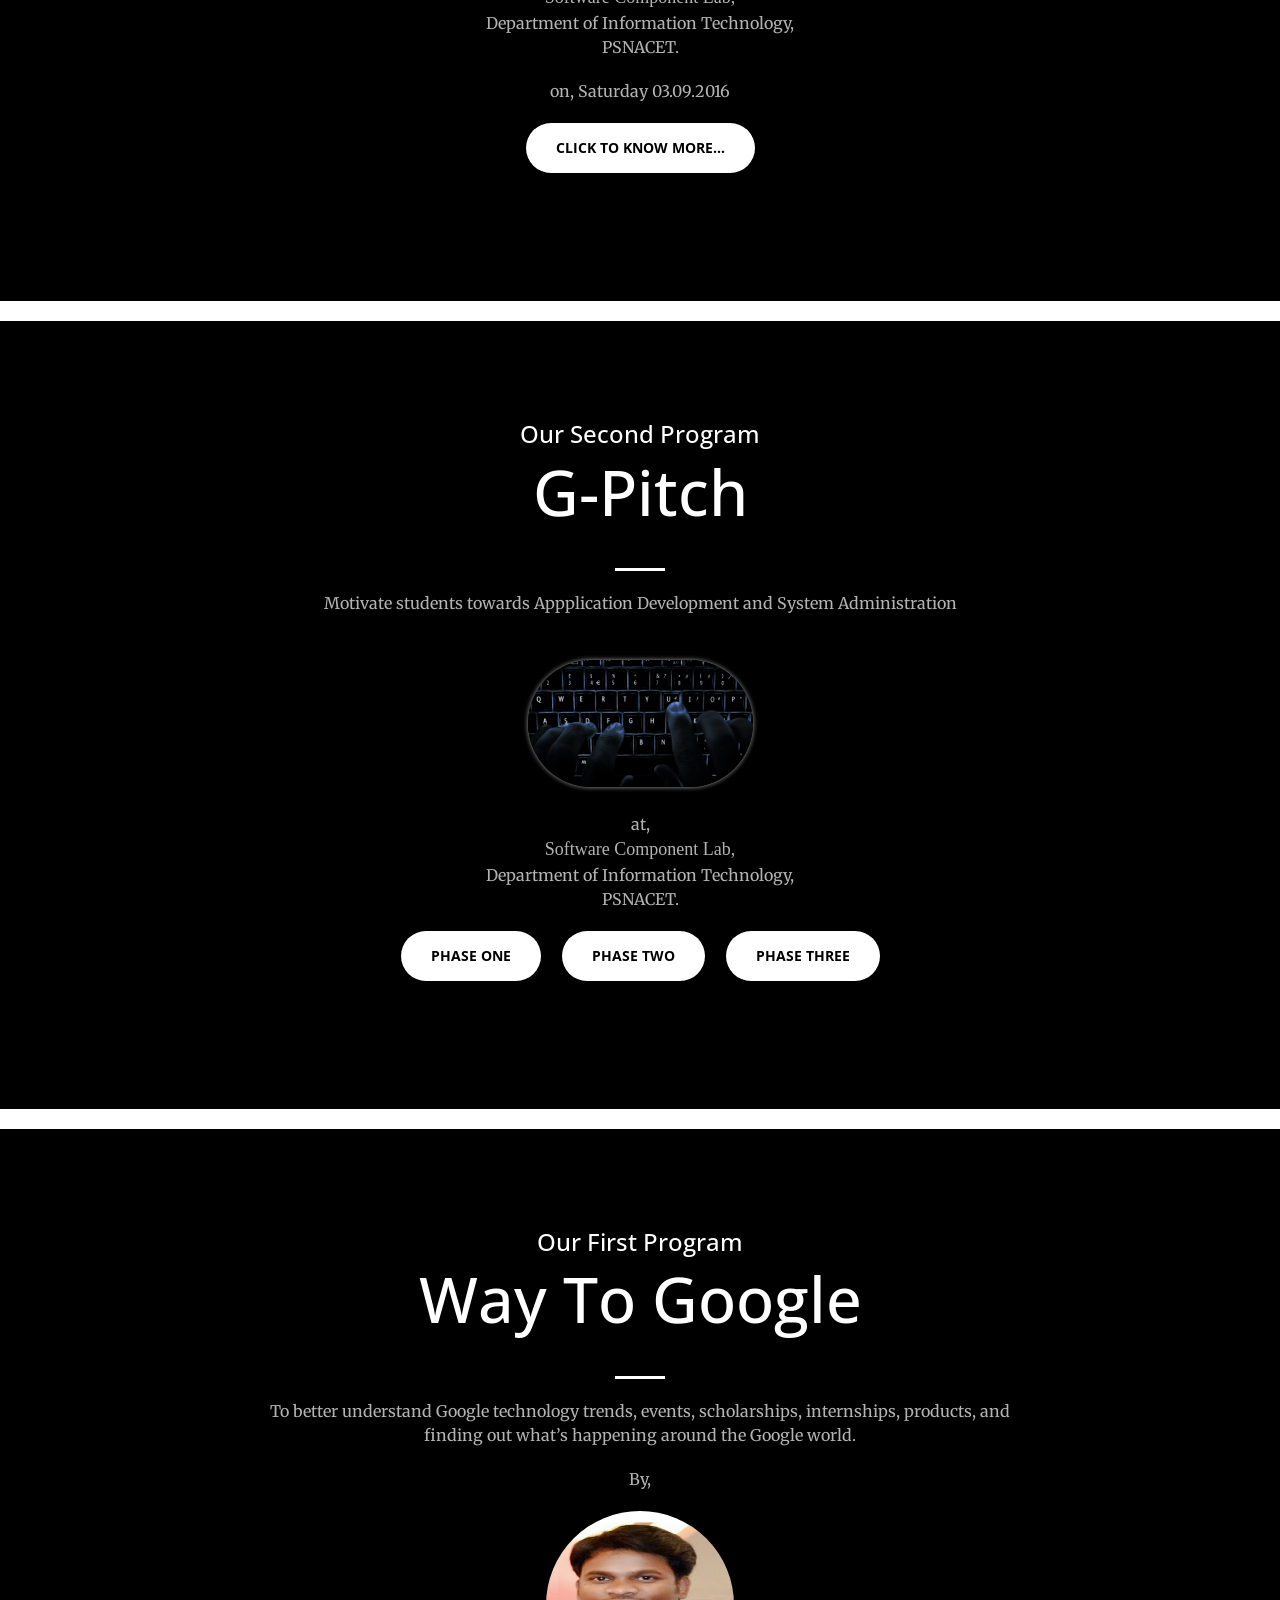
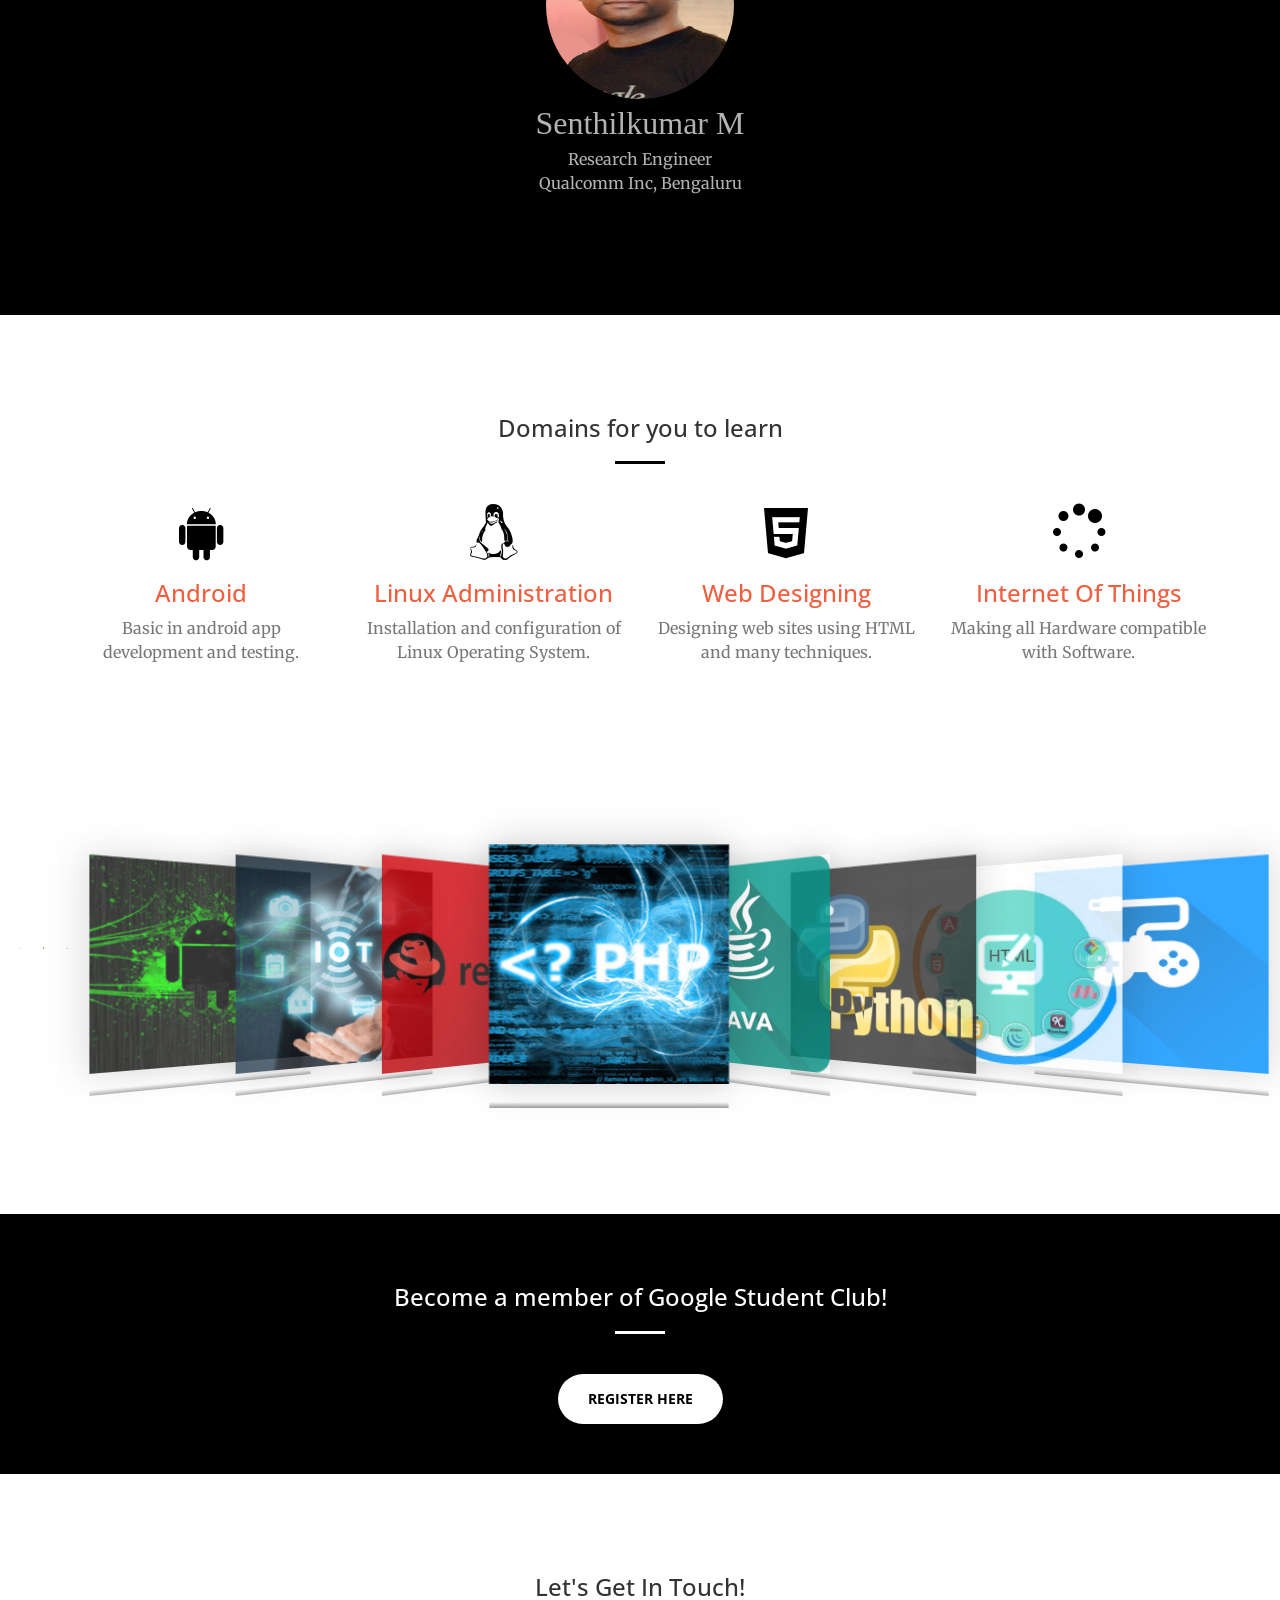
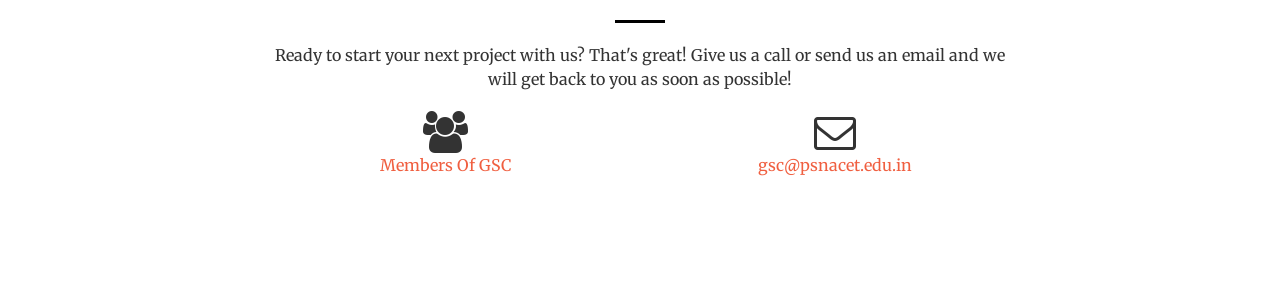
==== commit 971d7b73: "Add files via upload" ====
--- a/index.html
+++ b/index.html
@@ -6,7 +6,7 @@
     <meta charset="utf-8">
     <meta http-equiv="X-UA-Compatible" content="IE=edge">
     <meta name="viewport" content="width=device-width, initial-scale=1">
-    <meta name="description" content="An image crossfade animation done with CSS3">
+    <meta name="description" content="">
     <meta name="author" content="">
 
     <title>Google Students Club - PSNACET</title>
@@ -41,6 +41,12 @@
 
     <!--Icon for website tab-->
     <link rel="shortcut icon" type="image/x-icon" href="img/logo.png" />
+    <style type="text/css">
+        html{
+            width: 100%;
+            overflow-x: hidden;
+        }
+    </style>
 
 </head>
 
@@ -112,13 +118,103 @@
                 </div>
         </div>-->
     </header>
-
-    <!-- GSC-Contest-->
+    <!--Intel Galileo-->
+ <section class="bg-black" id="latest_event" style="padding-bottom:10%">
+     <div class="container">
+         <div class="row">
+             <div class="col-lg-8 col-lg-offset-2 text-center">
+       <h1 class="section-heading text-light">Intel Galileo</h1>
+       <hr class="light">
+       <p class="text-faded">Want to learn about Intel Galileo?Surf with us..</p>
+                 <div id="glow">
+       <img src="img/intel.png" width="30%" align="middle" style="border-radius:50px"/>
+                 </div>
+                  <p class="text-faded">at,<br>
+       <font face="Comic Sans MS" size="4">IT Seminar Hall,</font><br/><font size="3">PSNACET.</font></p>
+                 <p class="text-faded">on, Wednesday 08.01.2019</p> 
+                 <a href="intelgali.html" class="btn btn-default btn-xl wow tada" target="_blank">Click to know more...</a>
+             </div>
+         </div>
+     </div>
+ </section>
+
+<br/>
+<!--Augmented Reality-->
+ <section class="bg-black" id="latest_event" style="padding-bottom:10%">
+     <div class="container">
+         <div class="row">
+             <div class="col-lg-8 col-lg-offset-2 text-center">
+       <h1 class="section-heading text-light">Augmented Reality</h1>
+       <hr class="light">
+       <p class="text-faded">Introduction to Augmented reality.Feel the presence </p>
+                 <div id="glow">
+       <img src="img/ar.png" width="30%" align="middle" style="border-radius:50px;height: 150px;"/>
+                 </div>
+                  <p class="text-faded">at,<br>
+       <font face="Comic Sans MS" size="4">Software Components Laboratory,IT dept,</font><br/><font size="3">PSNACET.</font></p>
+                 <p class="text-faded">on, Friday 16.03.2018</p> 
+                 <a href="ar.html" class="btn btn-default btn-xl wow tada" target="_blank">Click to know more...</a>
+             </div>
+         </div>
+     </div>
+ </section>
+
+<br/>
+<!--GSC Android App-->
+
     <section class="bg-black" id="latest_event" style="padding-bottom:10%">
      <div class="container">
          <div class="row">
              <div class="col-lg-8 col-lg-offset-2 text-center">
-         <h3 class="section-heading text-light">Our Latest Program</h3> 
+       <h1 class="section-heading text-light">PalaniYatra App</h1>
+       <hr class="light">
+       <p class="text-faded">On a Pilgrimage to Pazhani?</p>
+                 <div id="glow">
+       <img src="img/palani.png" width="30%" align="middle" style="border-radius:50px"/>
+                 </div>
+                  <p class="text-faded">Launched at,<br>
+       <font face="Comic Sans MS" size="4">Sri Rangalatchumi Auditorium,</font><br/><font size="3">PSNACET.</font></p>
+                 <p class="text-faded">on, Friday 02.02.2018</p> 
+                 <a href="#" class="btn btn-default btn-xl wow tada" target="_blank">Click to know more...</a>
+             </div>
+         </div>
+     </div>
+ </section>
+
+<br/>
+
+
+
+
+
+<!-- GSC Web Designing-->
+ <!-- <section class="bg-black" id="latest_event" style="padding-bottom:10%">
+     <div class="container">
+         <div class="row">
+             <div class="col-lg-8 col-lg-offset-2 text-center">
+       <h1 class="section-heading text-light">Seminar On Web Designing</h1>
+       <hr class="light">
+       <p class="text-faded">About SEO and Latest Frameworks in the market.</p>
+                 <div id="glow">
+       <img src="img/cloud.png" width="30%" align="middle" style="border-radius:50px"/>
+                 </div>
+                  <p class="text-faded">at,<br>
+       <font face="Comic Sans MS" size="4">Software Components Laboratory,</font><br/><font size="3">PSNACET.</font></p>
+                 <p class="text-faded">on, Friday 10.01.2019</p> 
+                 <a href="https://gscpsnacet.github.io/palaniyatra" class="btn btn-default btn-xl wow tada" target="_blank">Click to know more...</a>
+             </div>
+         </div>
+     </div>
+ </section>
+ -->
+<br/>
+ 
+ <!-- GSC-Contest-->
+    <section class="bg-black" id="latest_event" style="padding-bottom:10%">
+     <div class="container">
+         <div class="row">
+             <div class="col-lg-8 col-lg-offset-2 text-center">
+         <h3 class="section-heading text-light">Our Last Programme</h3> 
        <h1 class="section-heading text-light">G-Code Cyborg</h1>
        <hr class="light">
        <p class="text-faded">The healthiest competition occurs when average people win by putting above average effort.</p>
@@ -129,8 +225,8 @@
        <font face="Comic Sans MS" size="4">Software Component Lab,</font><br/><font size="3">Department of Information Technology,<br>PSNACET.</font></p>
                  <p class="text-faded">on, Saturday 29.07.2017</p>--> 
                  <a href="gcontest.html" class="btn btn-default btn-xl wow tada" target="_blank">Phase ONE</a><br><br>
-                 <a href="https://docs.google.com/forms/d/e/1FAIpQLSfkBadrmNFAcUfB3-E5TOTwwsDXqbLpcD_Snmj2YJN7djXzRw/viewform" class="btn btn-default btn-xl wow tada" target="_blank">Register here for Phase TWO</a>
-                 <p class="text-faded">On or before August 23, 2017<br></p>
+                <!--  <a href="https://docs.google.com/forms/d/e/1FAIpQLSfkBadrmNFAcUfB3-E5TOTwwsDXqbLpcD_Snmj2YJN7djXzRw/viewform" class="btn btn-default btn-xl wow tada" target="_blank">Register here for Phase TWO</a>
+                 <p class="text-faded">On or before August 23, 2017<br></p> -->
              </div>
          </div>
      </div>
@@ -156,6 +252,7 @@
          </div>
      </div>
  </section>
+
 <br/>
 
 <!-- GSC-Consign -->
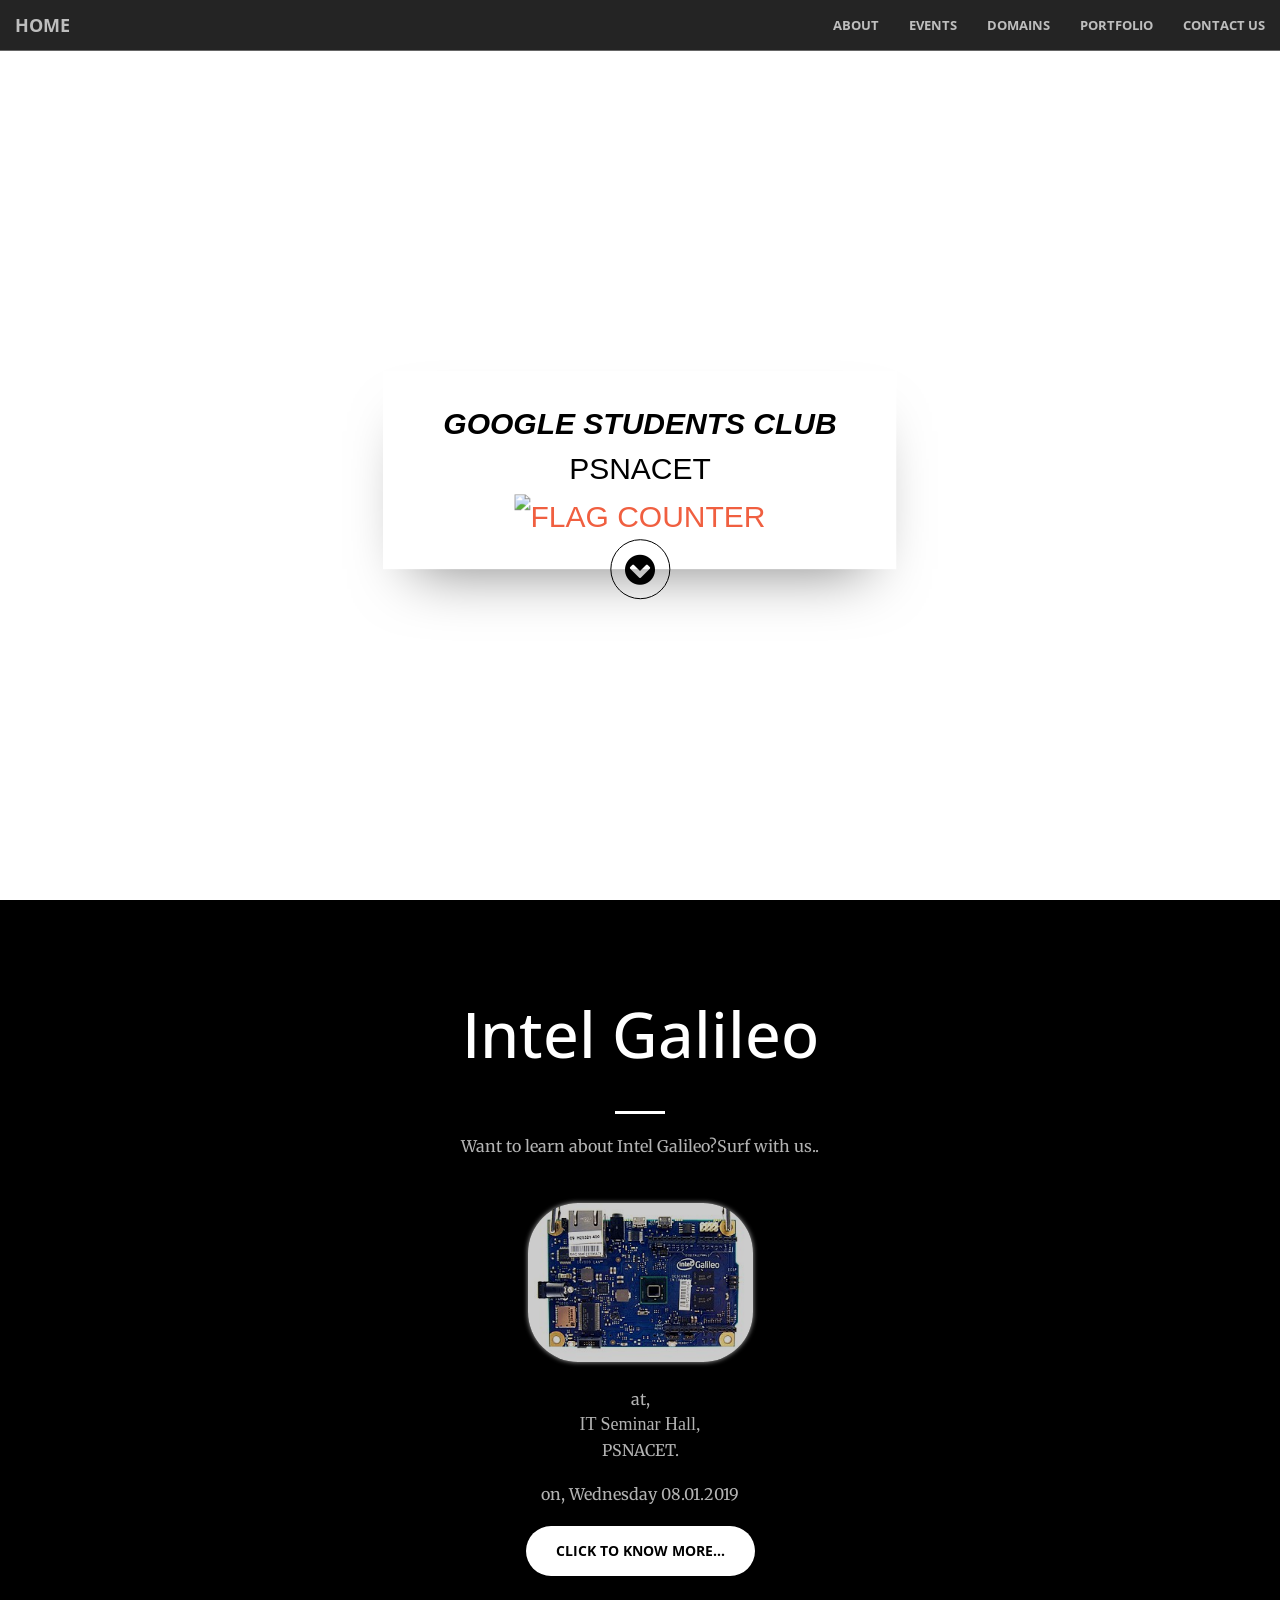
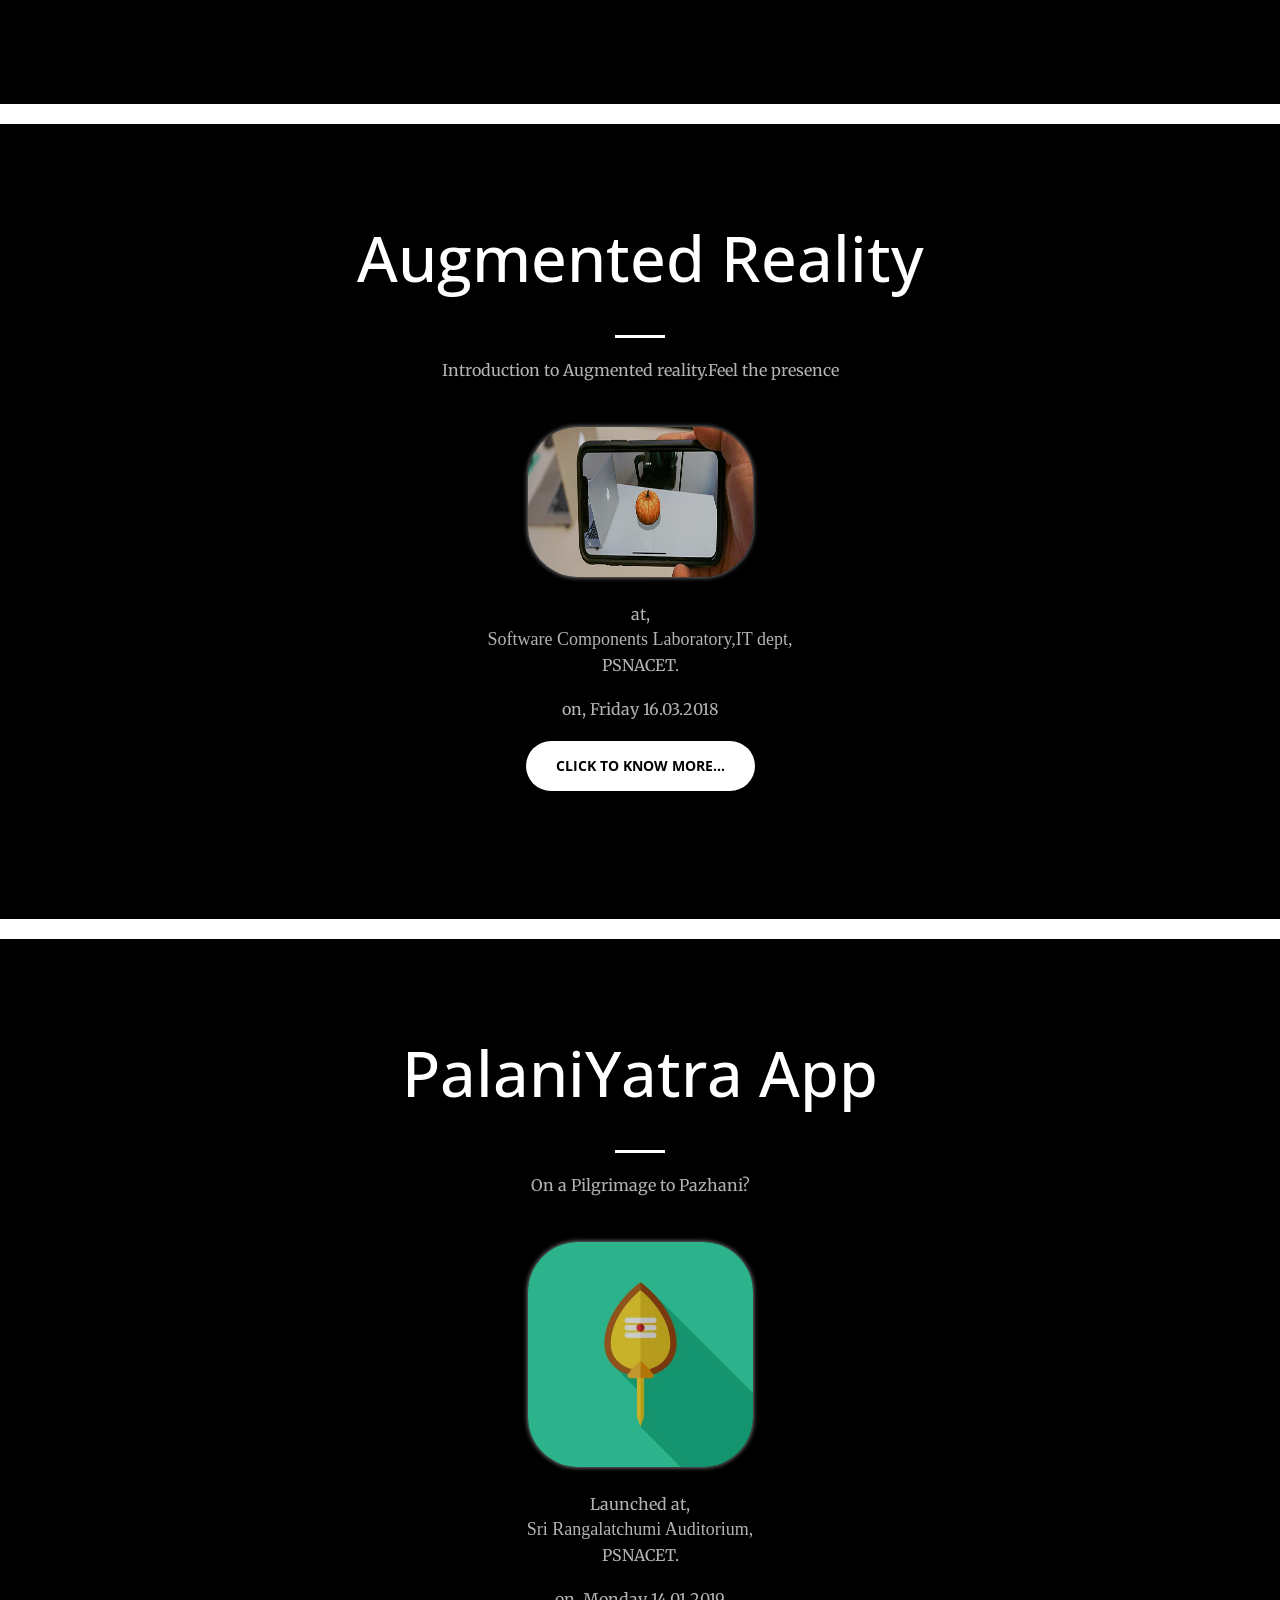
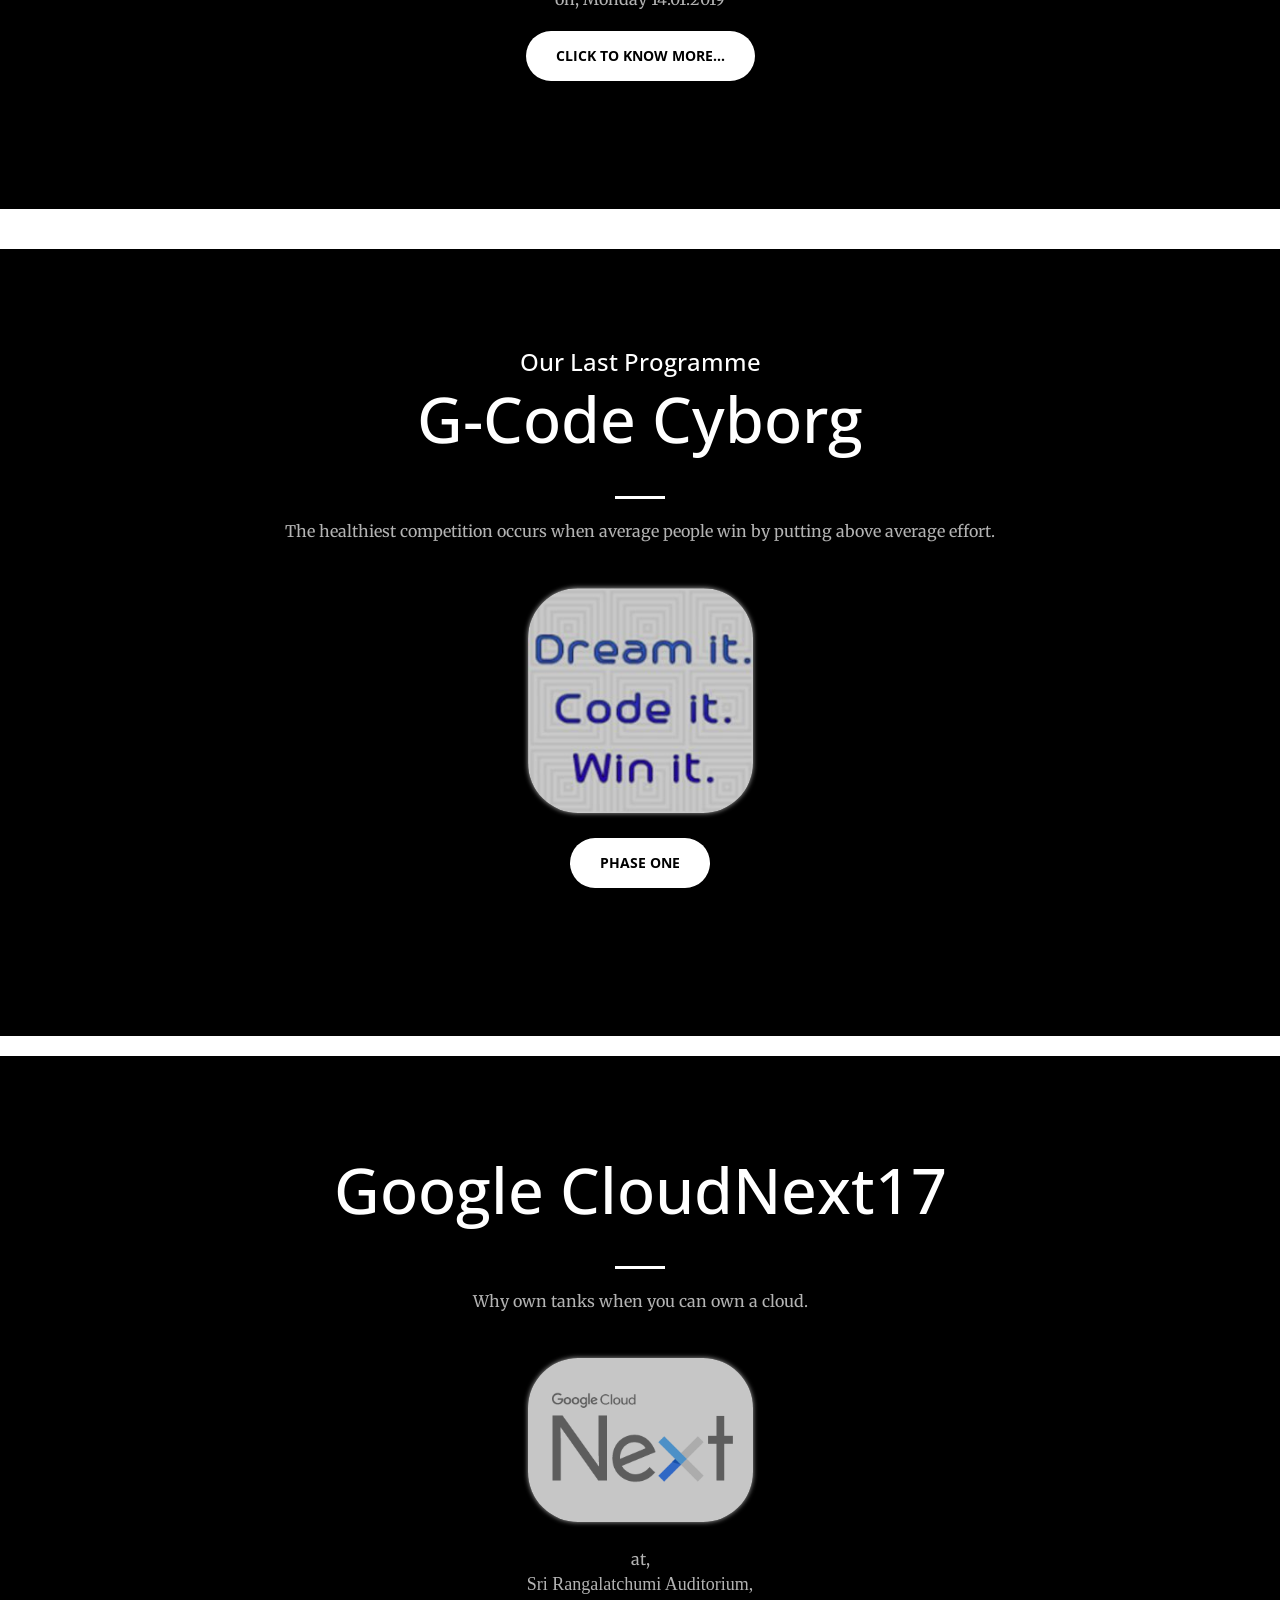
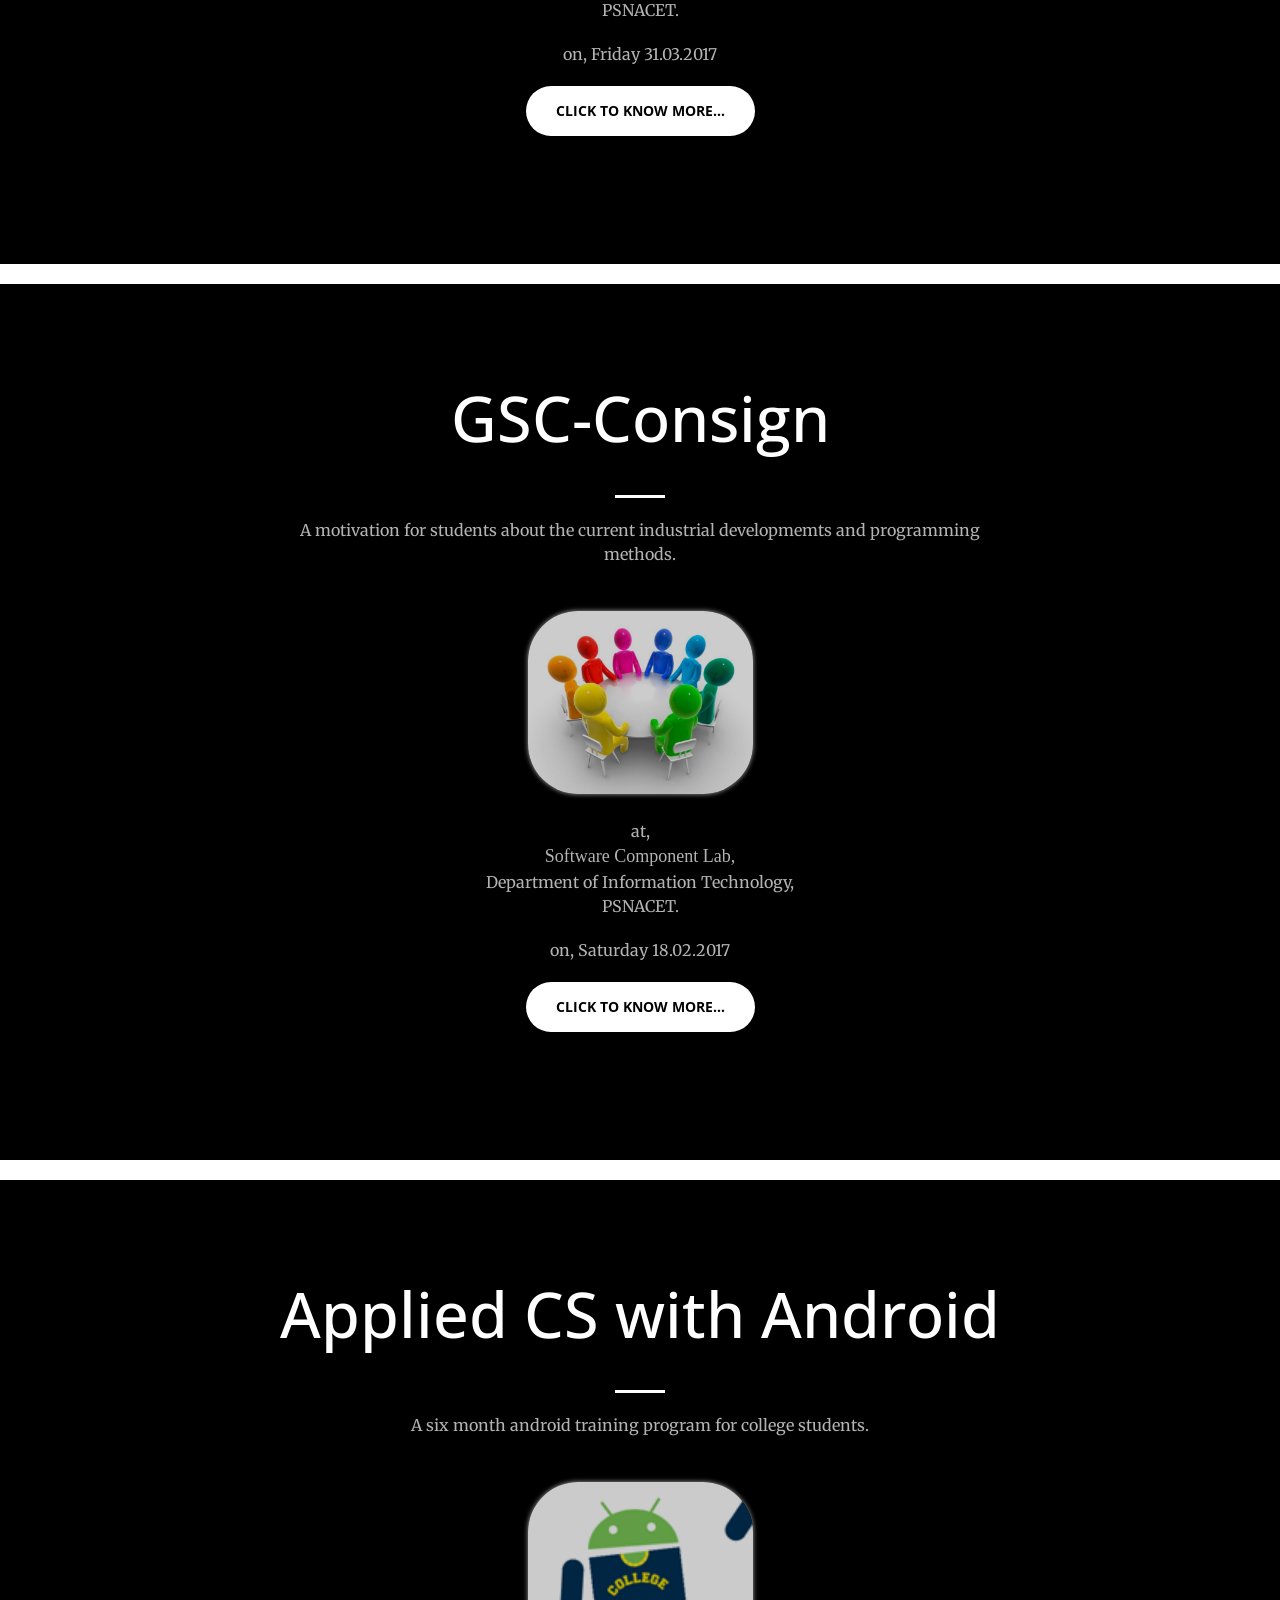
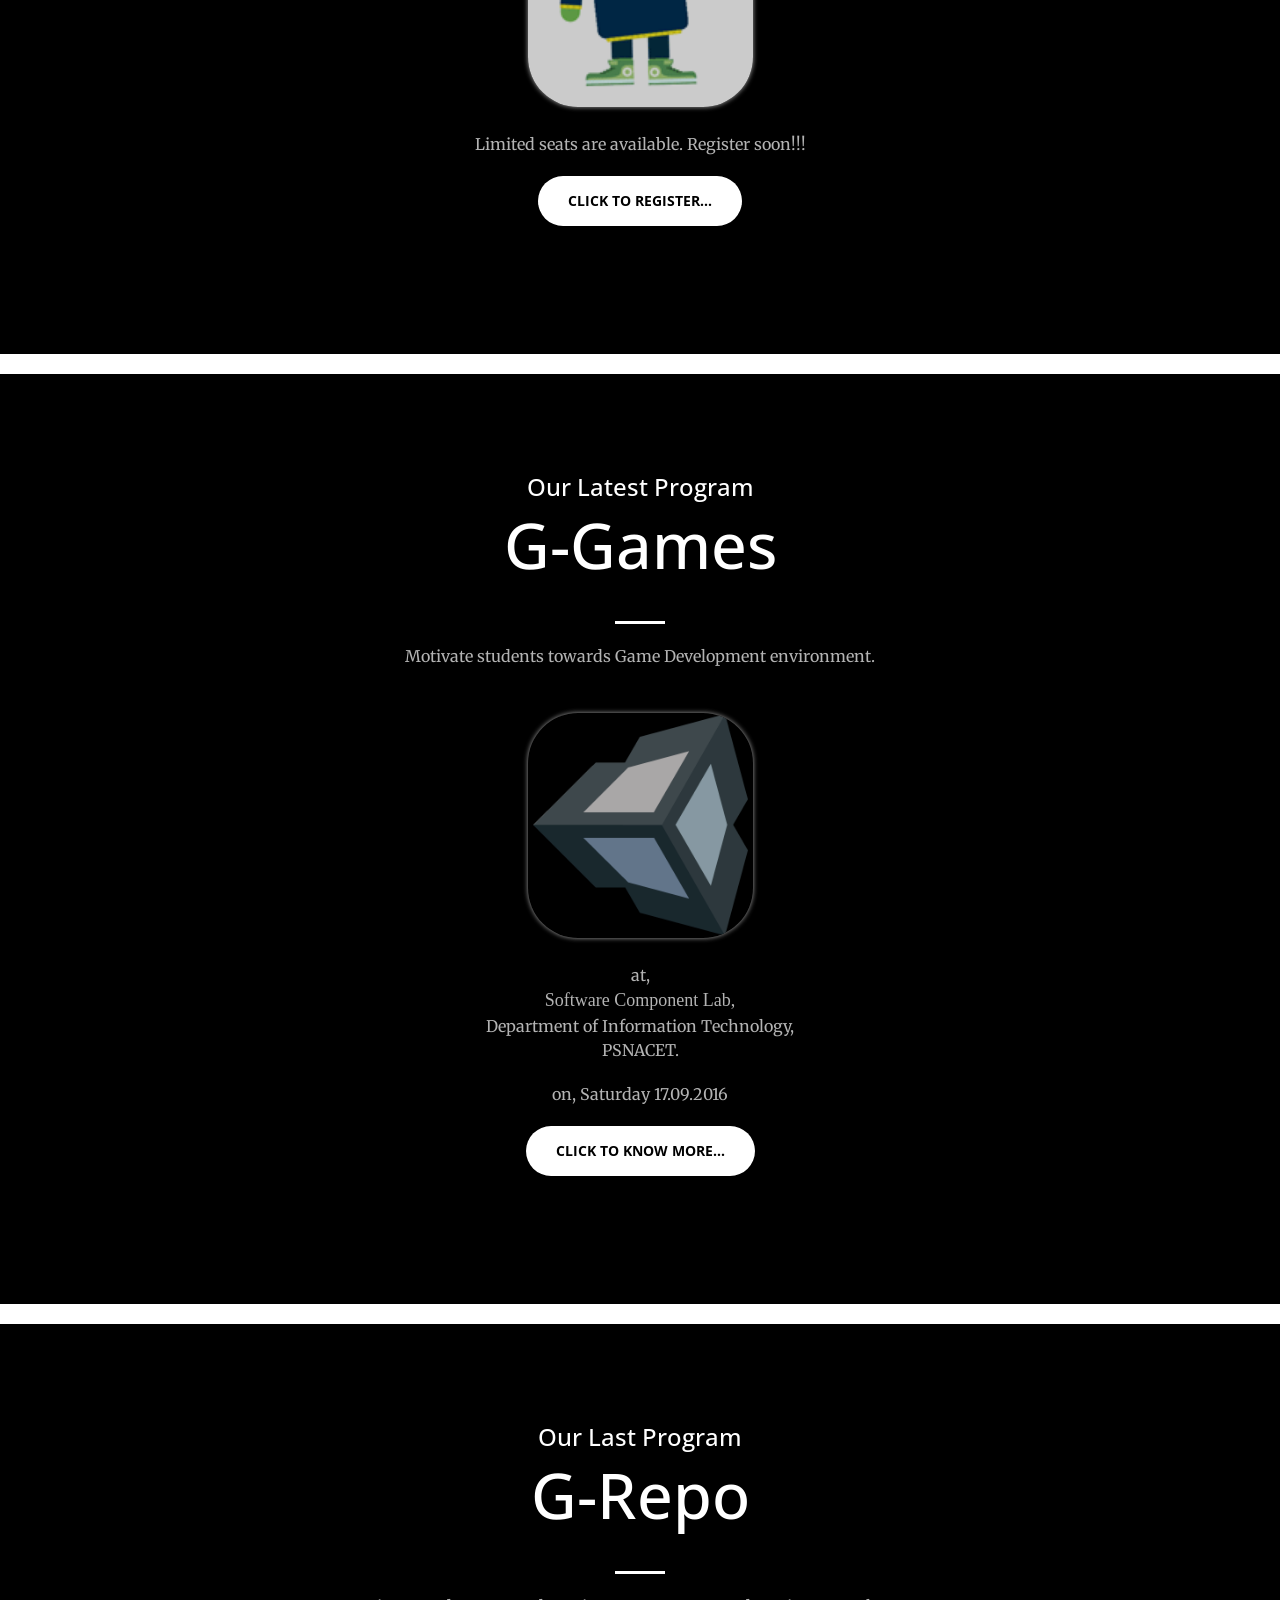
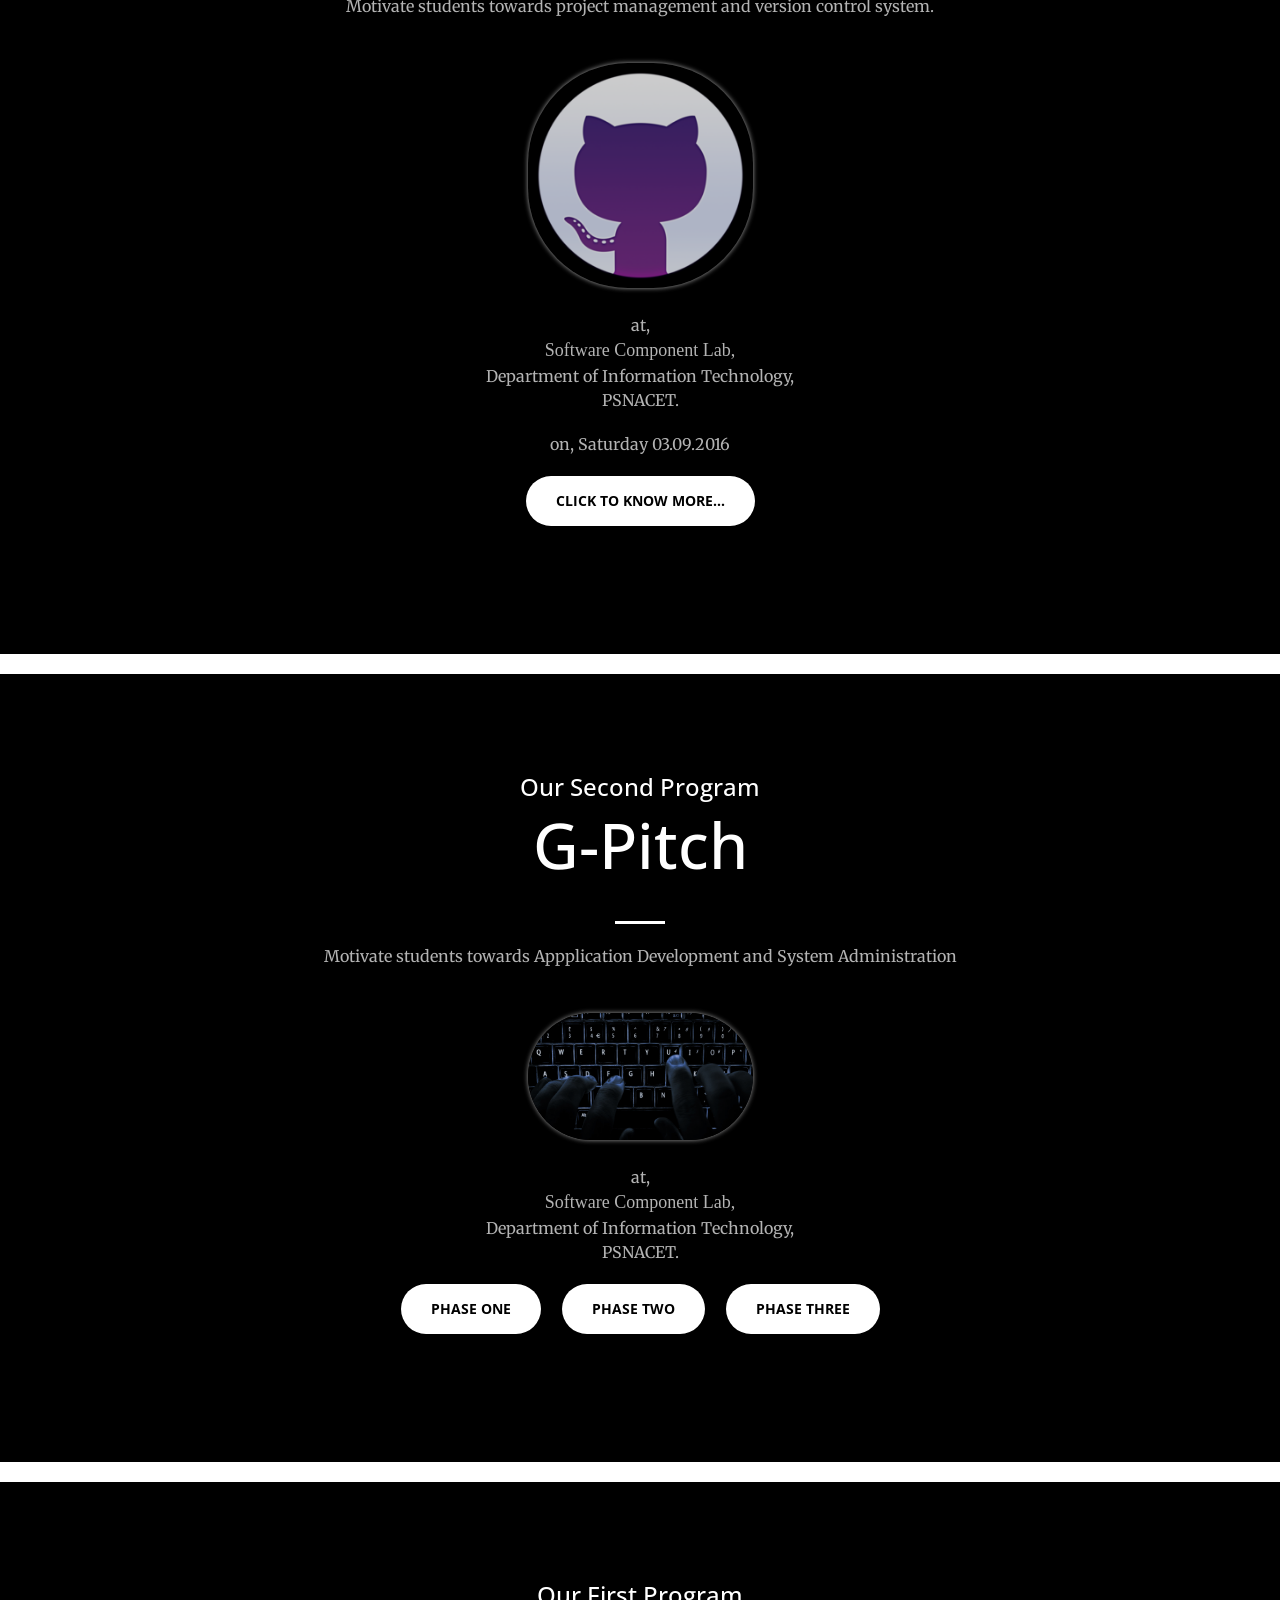
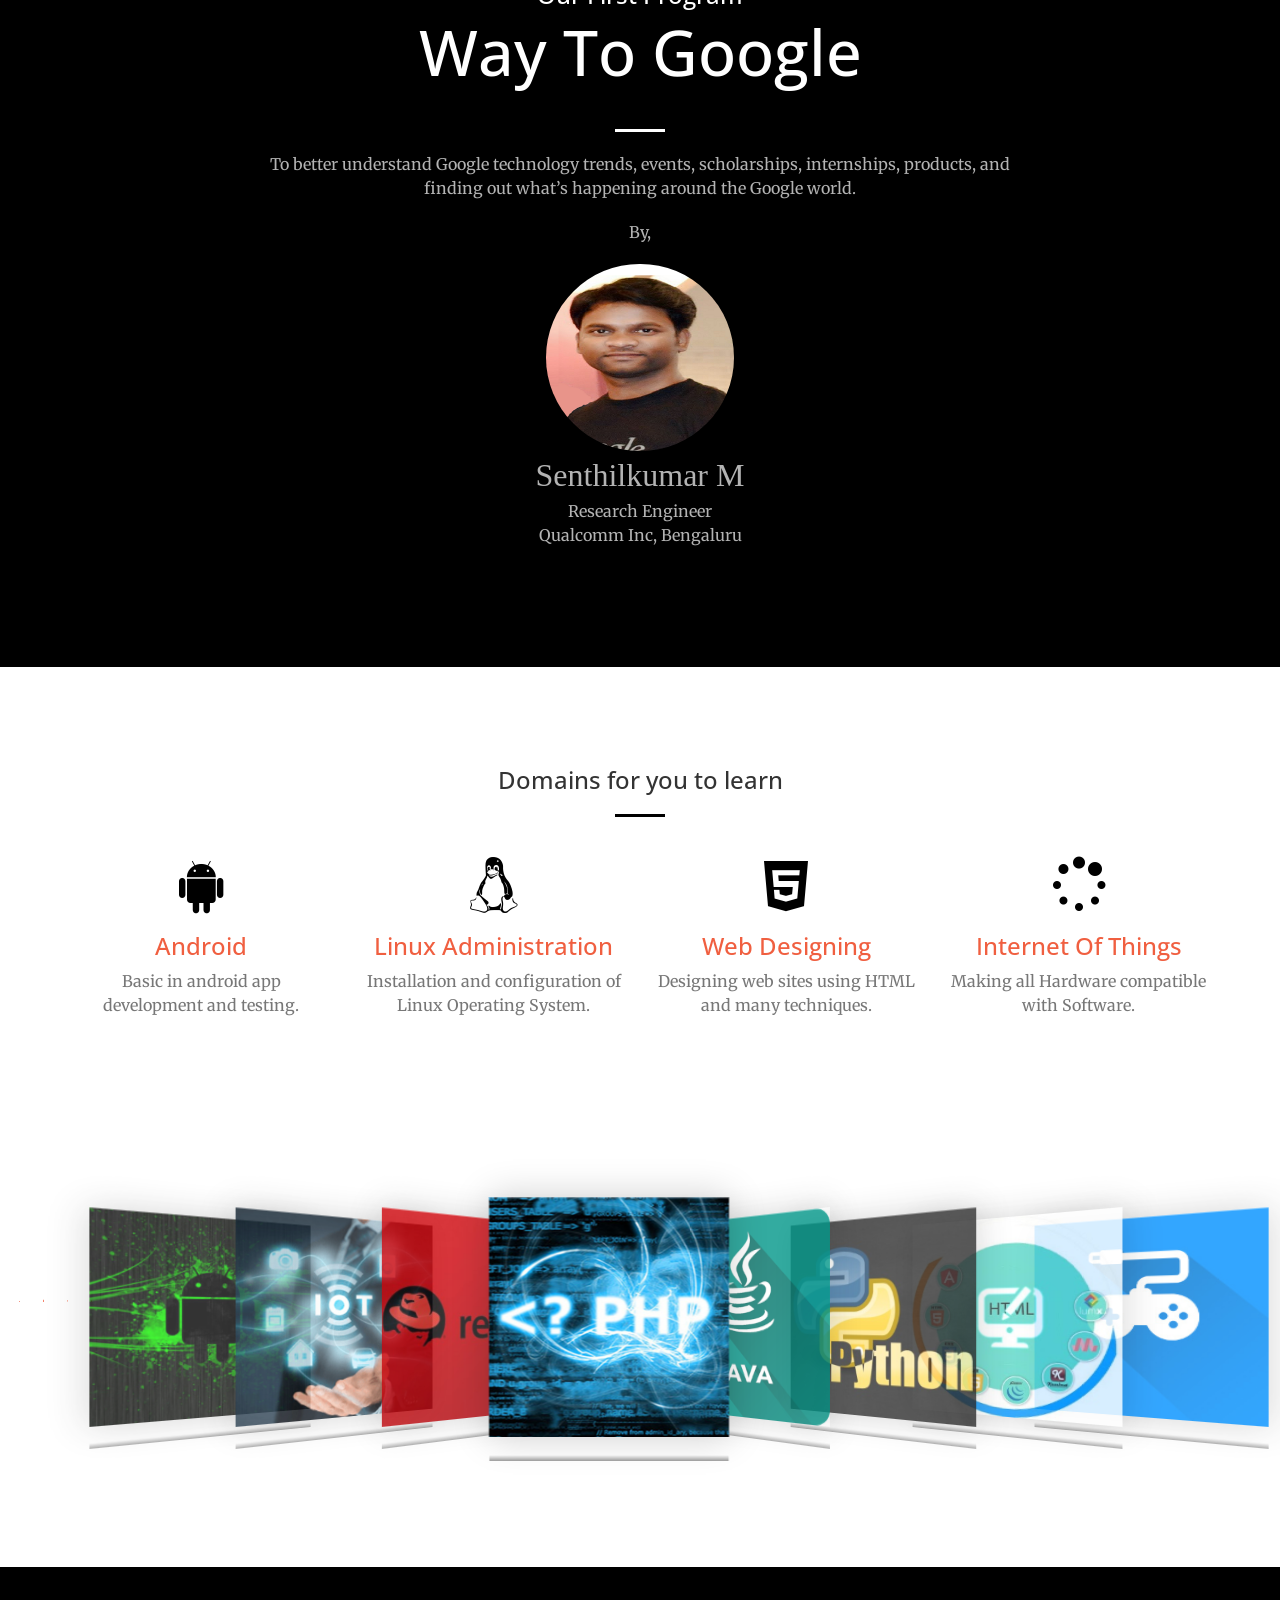
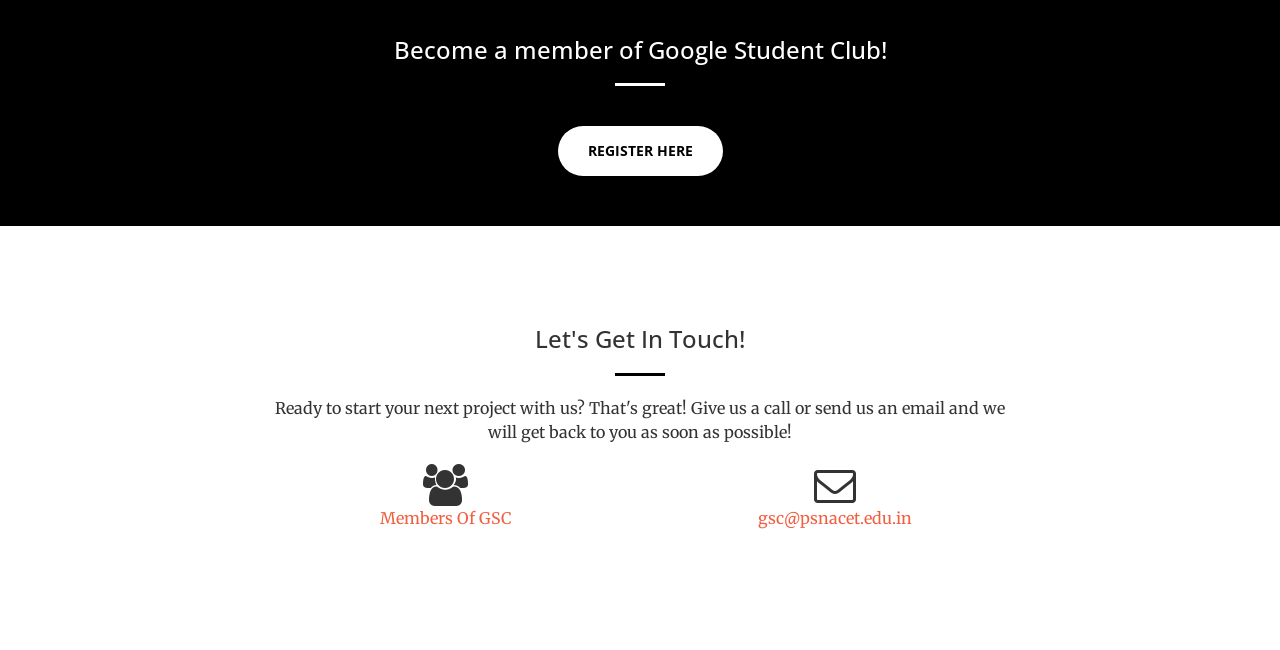
==== commit 1ab8311d: "Add files via upload" ====
--- a/index.html
+++ b/index.html
@@ -174,8 +174,8 @@
                  </div>
                   <p class="text-faded">Launched at,<br>
        <font face="Comic Sans MS" size="4">Sri Rangalatchumi Auditorium,</font><br/><font size="3">PSNACET.</font></p>
-                 <p class="text-faded">on, Friday 02.02.2018</p> 
-                 <a href="#" class="btn btn-default btn-xl wow tada" target="_blank">Click to know more...</a>
+                 <p class="text-faded">on, Monday 14.01.2019</p> 
+                 <a href="palani.html" class="btn btn-default btn-xl wow tada" target="_blank">Click to know more...</a>
              </div>
          </div>
      </div>
